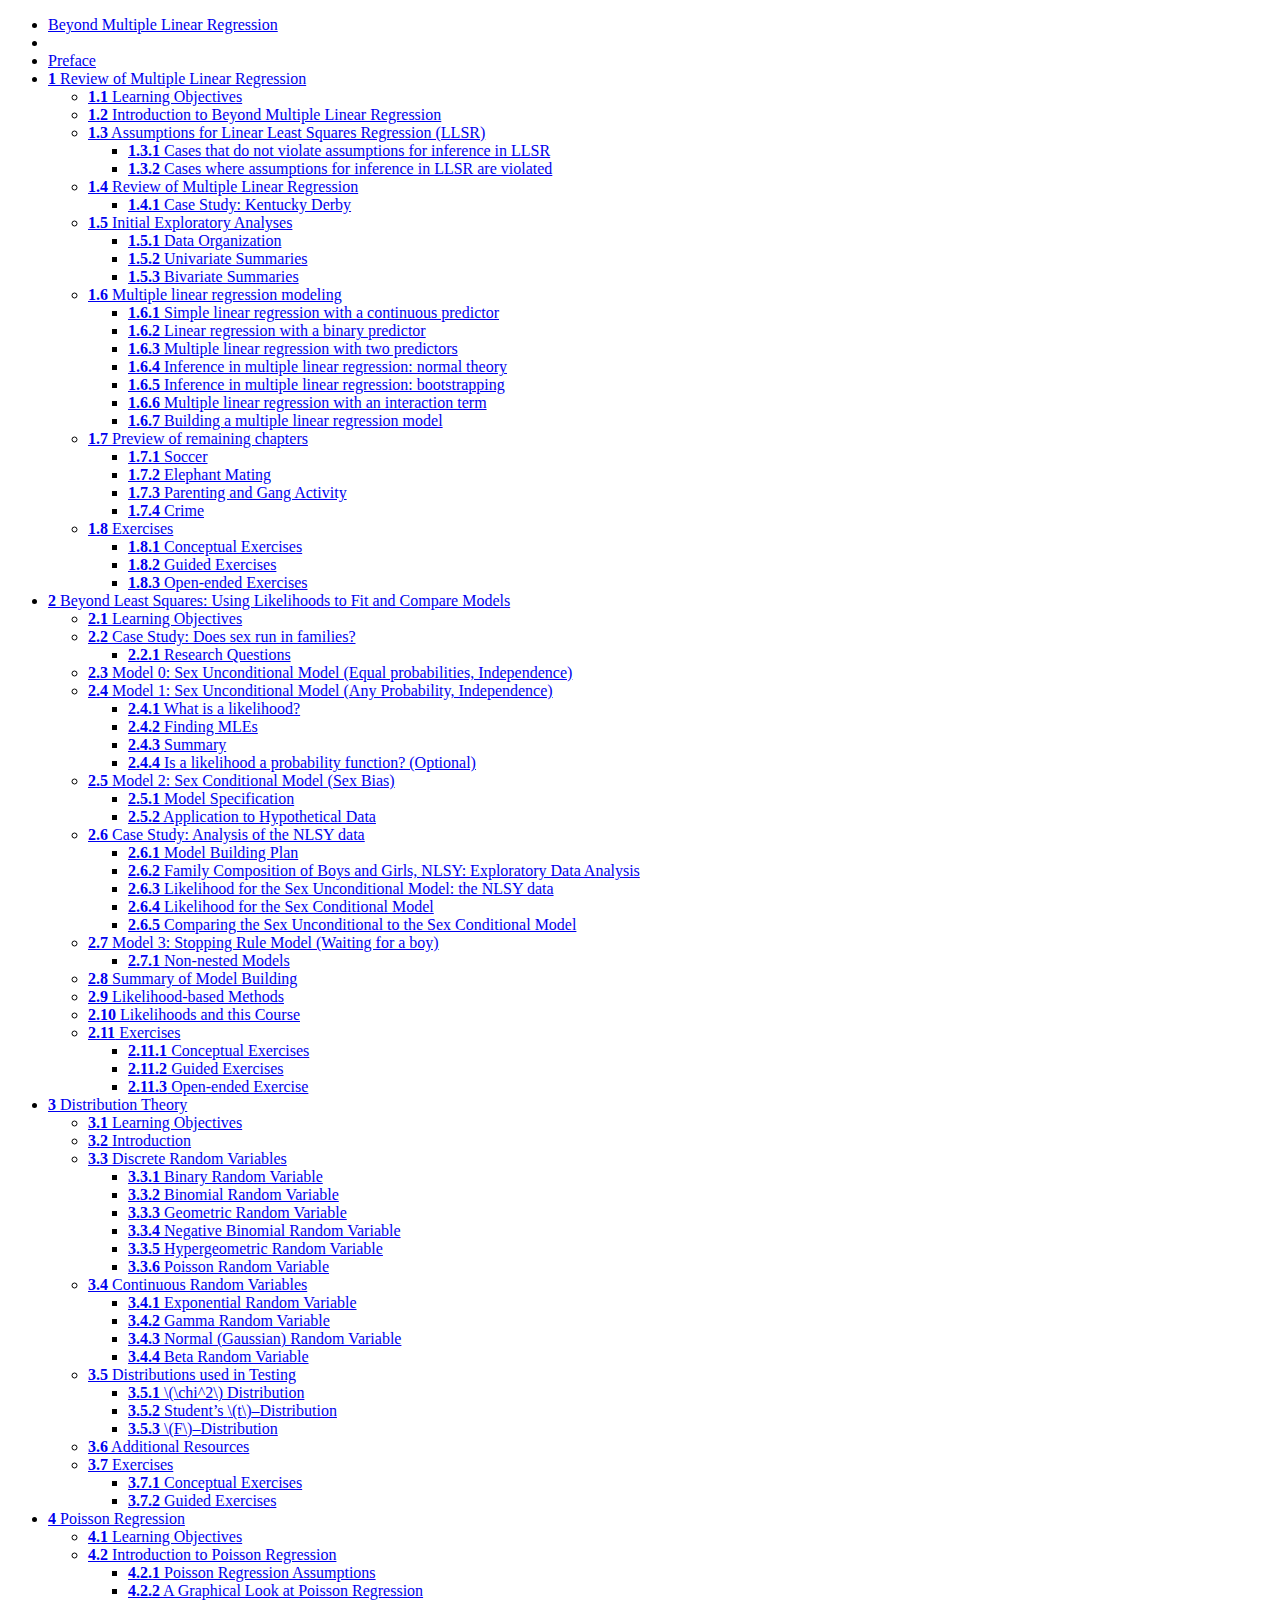
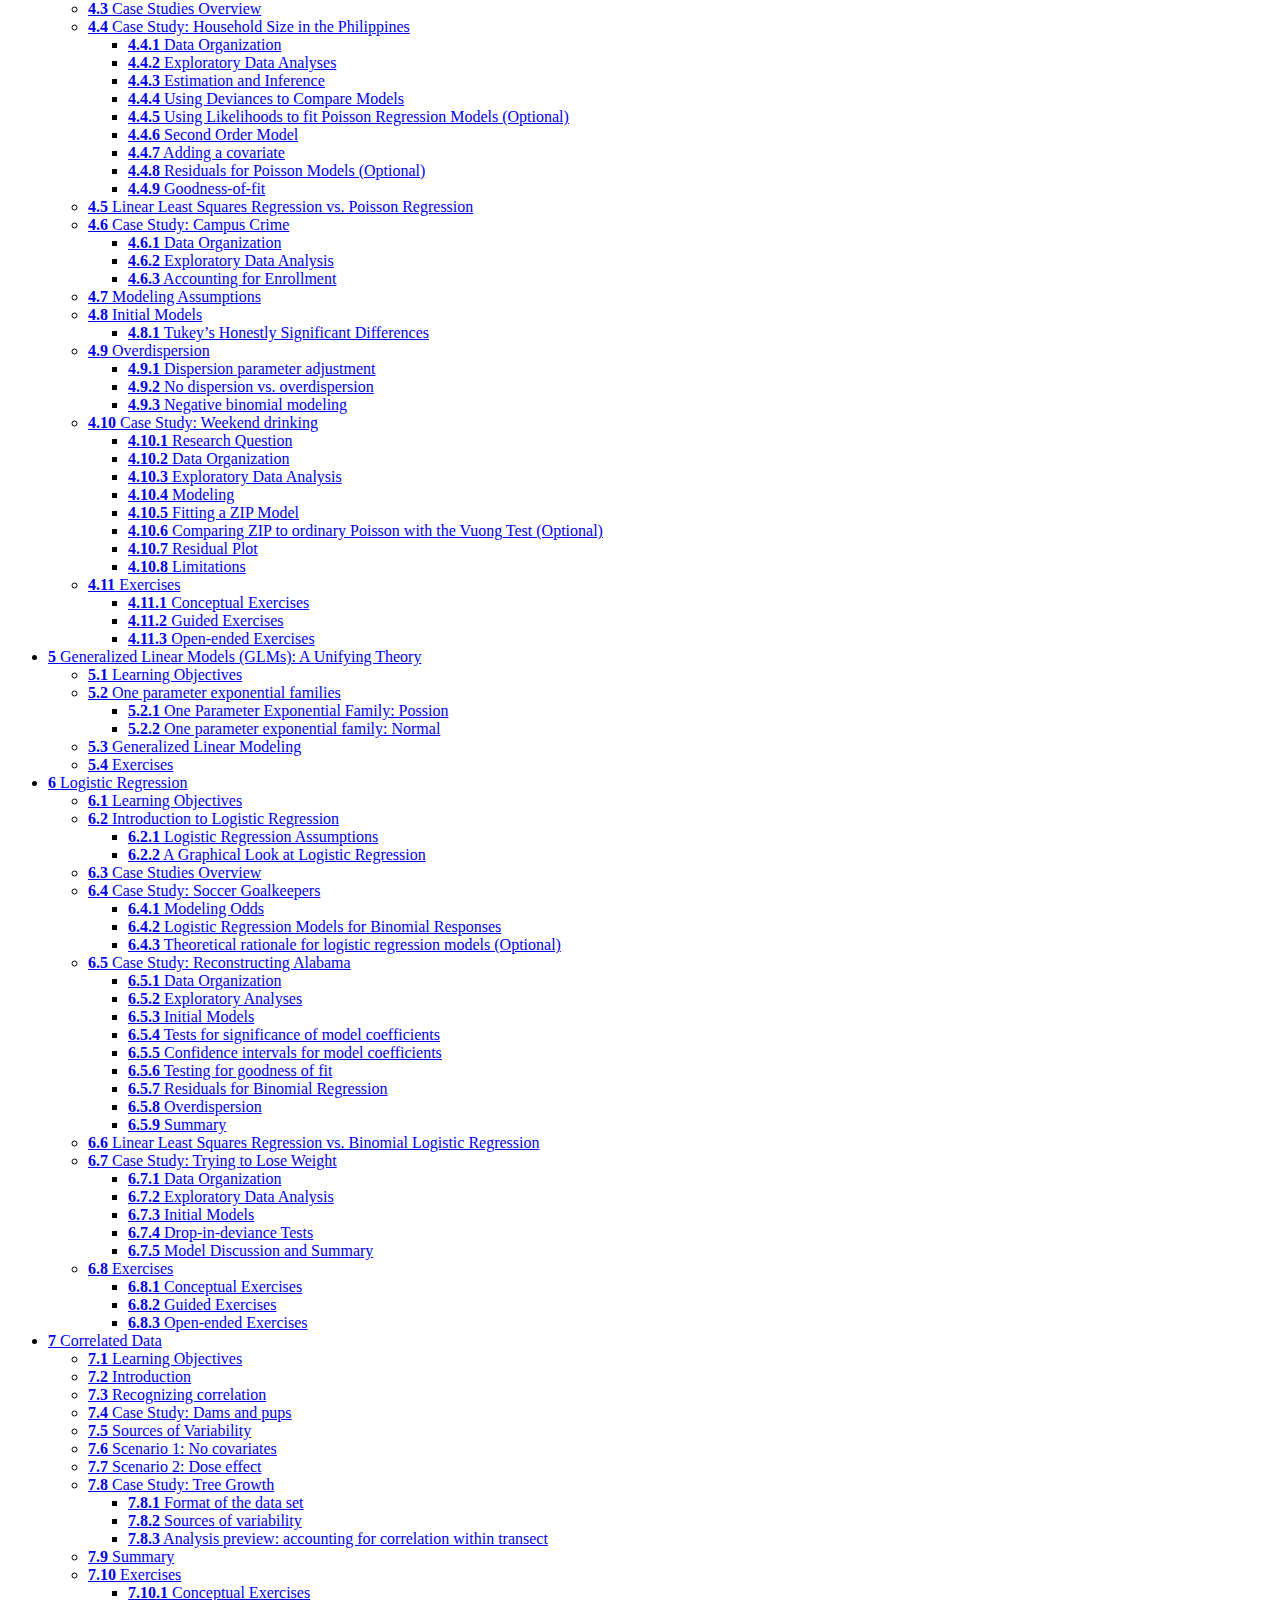
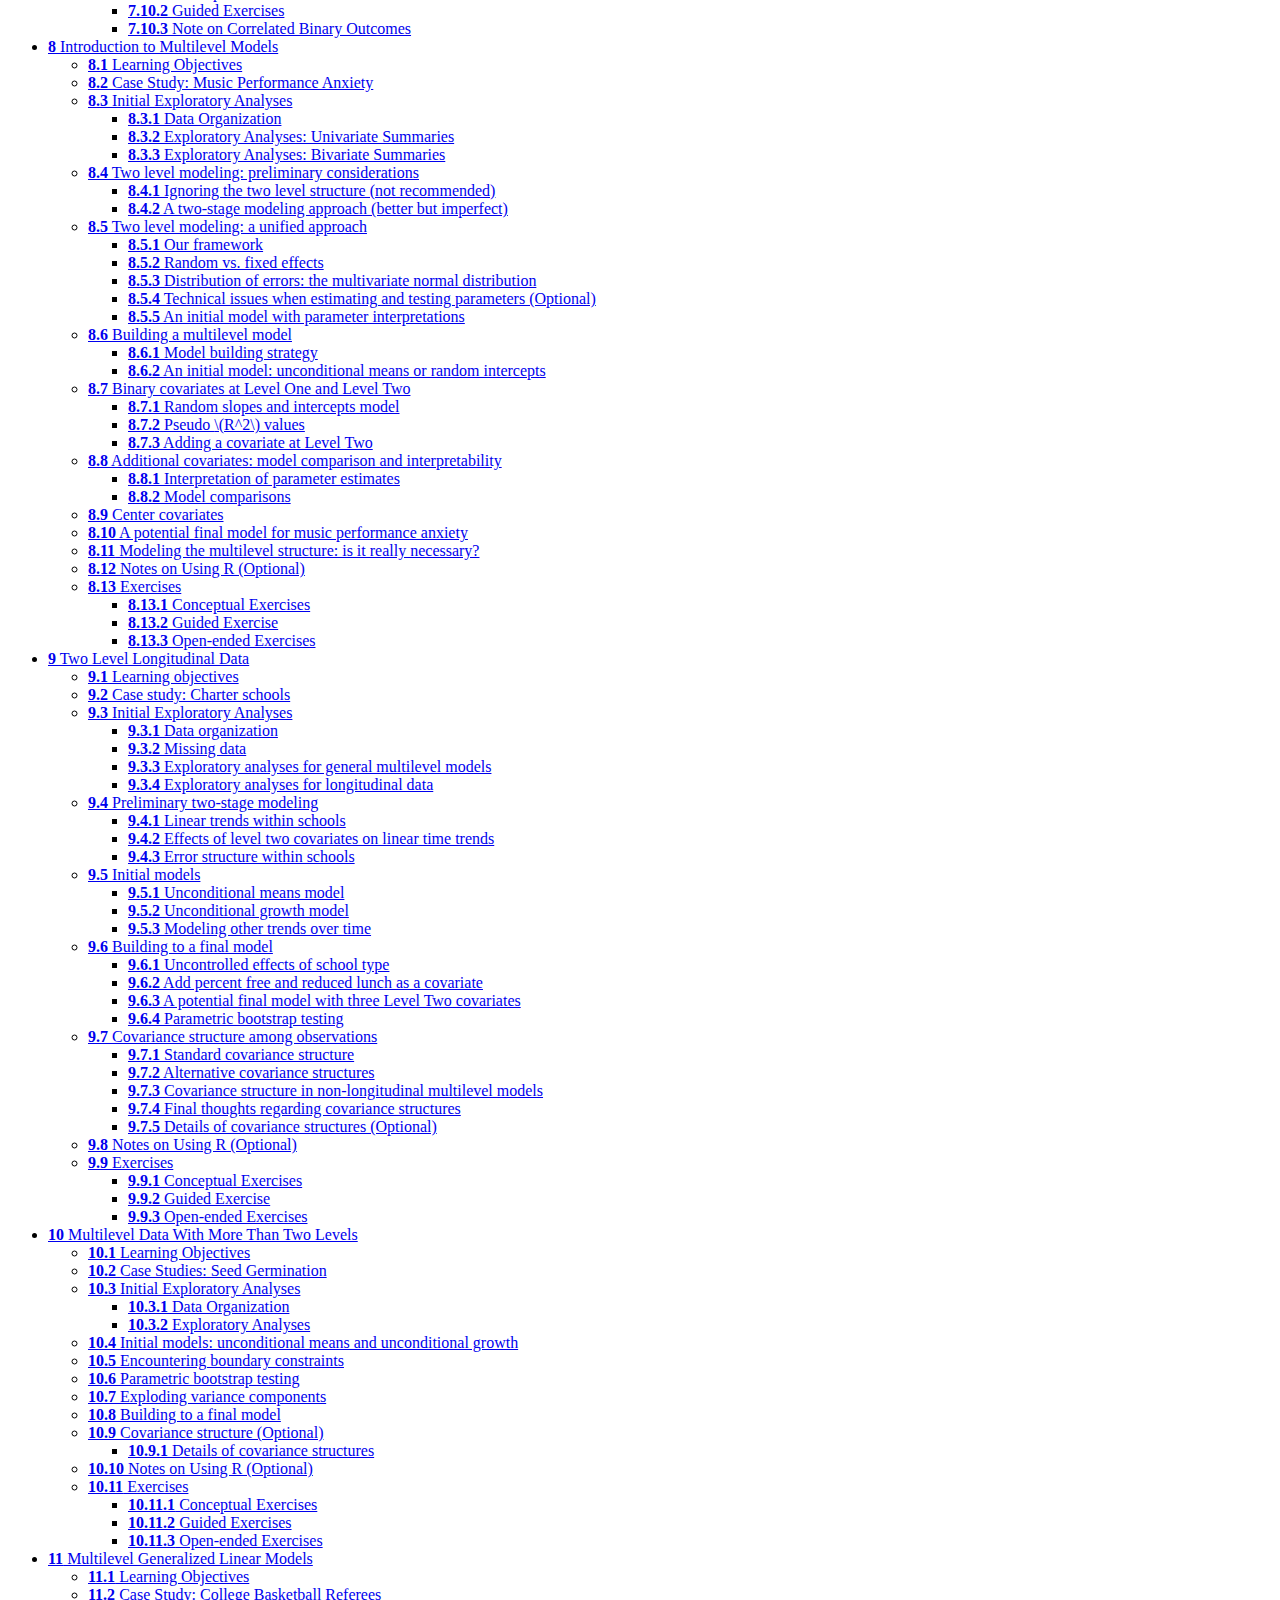
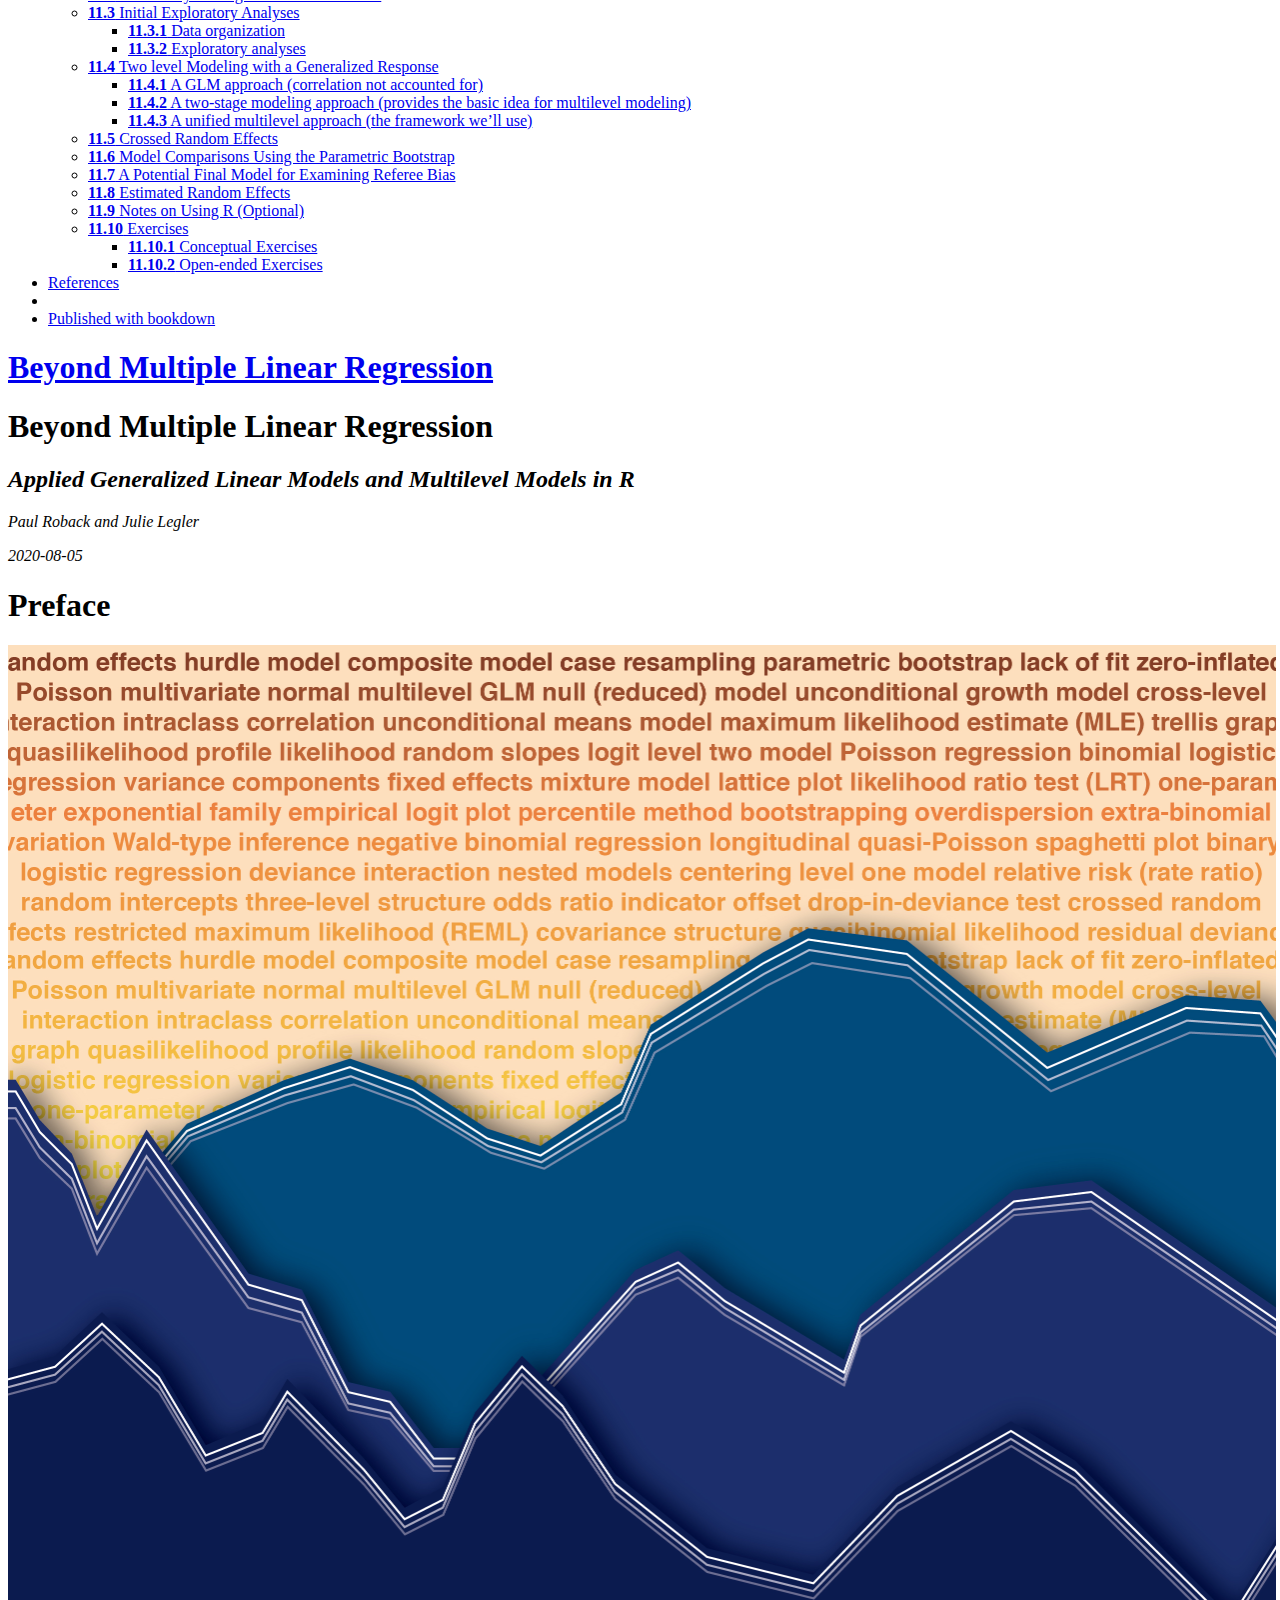
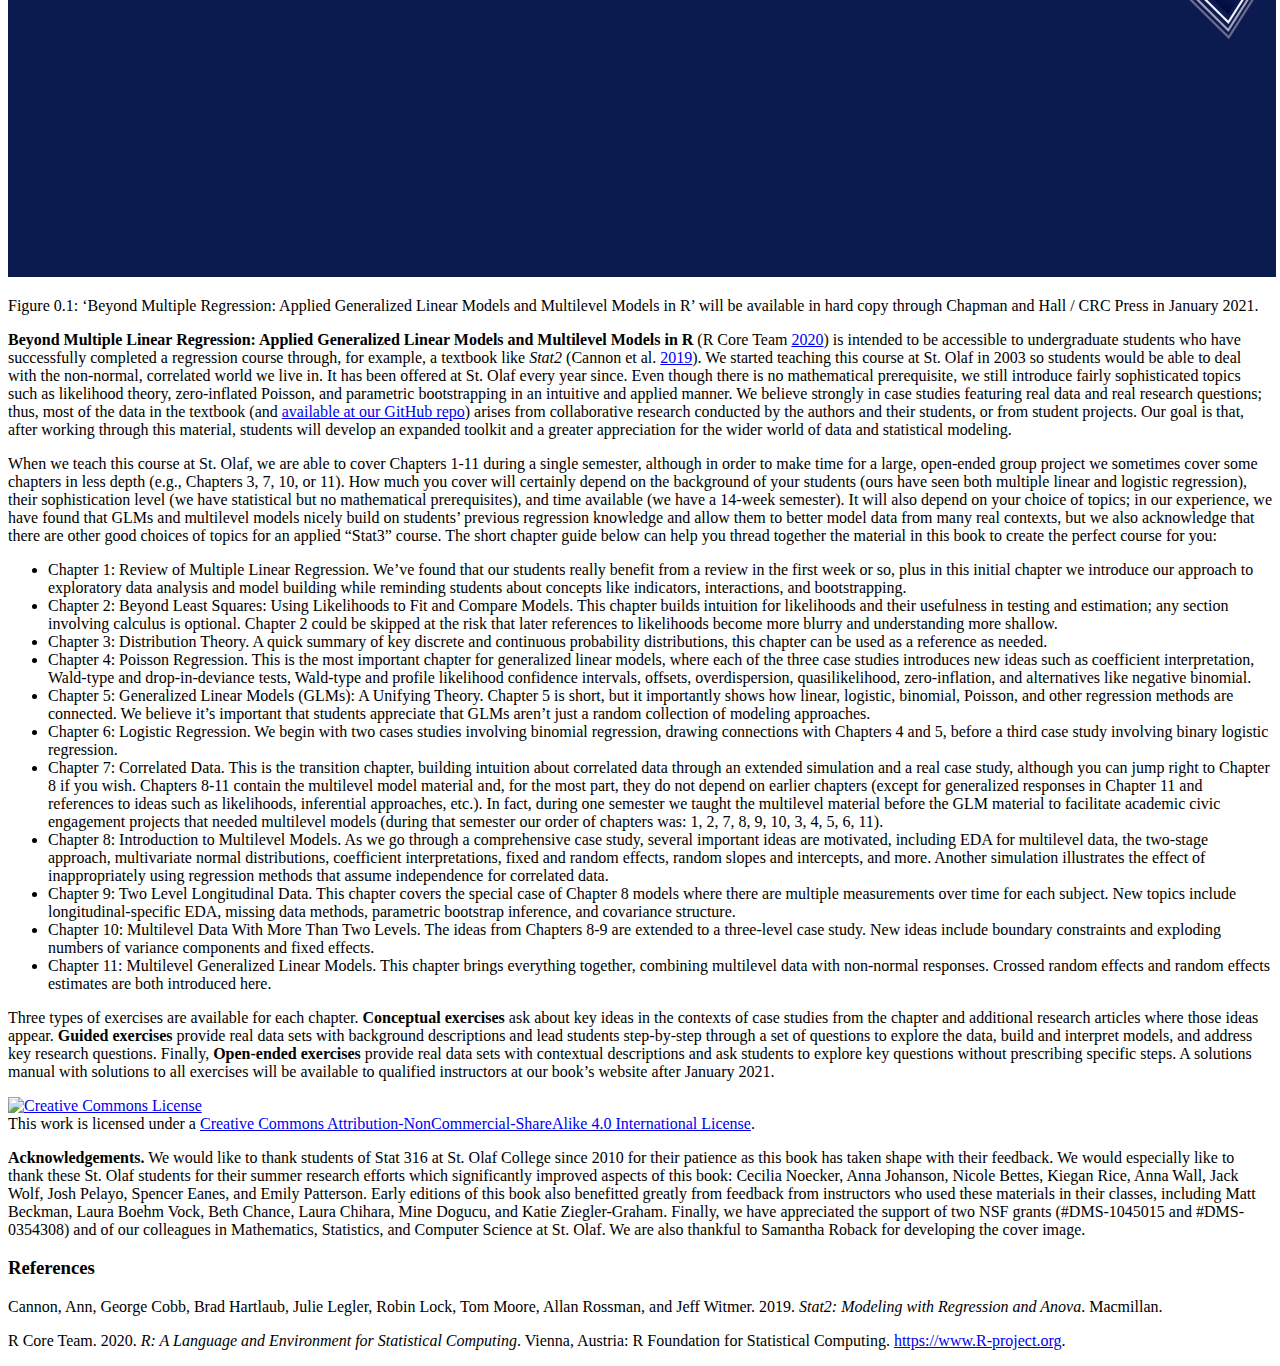
==== docs/index.html @ 0ebafe5d "knit version with cover image for bookdown" ====
<!DOCTYPE html>
<html lang="" xml:lang="">
<head>

  <meta charset="utf-8" />
  <meta http-equiv="X-UA-Compatible" content="IE=edge" />
  <title>Beyond Multiple Linear Regression</title>
  <meta name="description" content="An applied textbook on generalized linear models and multilevel models for advanced undergraduates, featuring many real, unique data sets. It is intended to be accessible to undergraduate students who have successfully completed a regression course. Even though there is no mathematical prerequisite, we still introduce fairly sophisticated topics such as likelihood theory, zero-inflated Poisson, and parametric bootstrapping in an intuitive and applied manner. We believe strongly in case studies featuring real data and real research questions; thus, most of the data in the textbook arises from collaborative research conducted by the authors and their students, or from student projects. Our goal is that, after working through this material, students will develop an expanded toolkit and a greater appreciation for the wider world of data and statistical modeling." />
  <meta name="generator" content="bookdown 0.19 and GitBook 2.6.7" />

  <meta property="og:title" content="Beyond Multiple Linear Regression" />
  <meta property="og:type" content="book" />
  
  <meta property="og:image" content="data/cover.png" />
  <meta property="og:description" content="An applied textbook on generalized linear models and multilevel models for advanced undergraduates, featuring many real, unique data sets. It is intended to be accessible to undergraduate students who have successfully completed a regression course. Even though there is no mathematical prerequisite, we still introduce fairly sophisticated topics such as likelihood theory, zero-inflated Poisson, and parametric bootstrapping in an intuitive and applied manner. We believe strongly in case studies featuring real data and real research questions; thus, most of the data in the textbook arises from collaborative research conducted by the authors and their students, or from student projects. Our goal is that, after working through this material, students will develop an expanded toolkit and a greater appreciation for the wider world of data and statistical modeling." />
  <meta name="github-repo" content="proback/BeyondMLR" />

  <meta name="twitter:card" content="summary" />
  <meta name="twitter:title" content="Beyond Multiple Linear Regression" />
  
  <meta name="twitter:description" content="An applied textbook on generalized linear models and multilevel models for advanced undergraduates, featuring many real, unique data sets. It is intended to be accessible to undergraduate students who have successfully completed a regression course. Even though there is no mathematical prerequisite, we still introduce fairly sophisticated topics such as likelihood theory, zero-inflated Poisson, and parametric bootstrapping in an intuitive and applied manner. We believe strongly in case studies featuring real data and real research questions; thus, most of the data in the textbook arises from collaborative research conducted by the authors and their students, or from student projects. Our goal is that, after working through this material, students will develop an expanded toolkit and a greater appreciation for the wider world of data and statistical modeling." />
  <meta name="twitter:image" content="data/cover.png" />

<meta name="author" content="Paul Roback and Julie Legler" />


<meta name="date" content="2020-08-05" />

  <meta name="viewport" content="width=device-width, initial-scale=1" />
  <meta name="apple-mobile-web-app-capable" content="yes" />
  <meta name="apple-mobile-web-app-status-bar-style" content="black" />
  
  

<link rel="next" href="ch-MLRreview.html"/>
<script src="libs/jquery/jquery.min.js"></script>
<link href="libs/gitbook/css/style.css" rel="stylesheet" />
<link href="libs/gitbook/css/plugin-table.css" rel="stylesheet" />
<link href="libs/gitbook/css/plugin-bookdown.css" rel="stylesheet" />
<link href="libs/gitbook/css/plugin-highlight.css" rel="stylesheet" />
<link href="libs/gitbook/css/plugin-search.css" rel="stylesheet" />
<link href="libs/gitbook/css/plugin-fontsettings.css" rel="stylesheet" />
<link href="libs/gitbook/css/plugin-clipboard.css" rel="stylesheet" />









<script src="libs/accessible-code-block/empty-anchor.js"></script>
<script src="libs/kePrint/kePrint.js"></script>


<style type="text/css">
code.sourceCode > span { display: inline-block; line-height: 1.25; }
code.sourceCode > span { color: inherit; text-decoration: inherit; }
code.sourceCode > span:empty { height: 1.2em; }
.sourceCode { overflow: visible; }
code.sourceCode { white-space: pre; position: relative; }
pre.sourceCode { margin: 0; }
@media screen {
div.sourceCode { overflow: auto; }
}
@media print {
code.sourceCode { white-space: pre-wrap; }
code.sourceCode > span { text-indent: -5em; padding-left: 5em; }
}
pre.numberSource code
  { counter-reset: source-line 0; }
pre.numberSource code > span
  { position: relative; left: -4em; counter-increment: source-line; }
pre.numberSource code > span > a:first-child::before
  { content: counter(source-line);
    position: relative; left: -1em; text-align: right; vertical-align: baseline;
    border: none; display: inline-block;
    -webkit-touch-callout: none; -webkit-user-select: none;
    -khtml-user-select: none; -moz-user-select: none;
    -ms-user-select: none; user-select: none;
    padding: 0 4px; width: 4em;
    color: #aaaaaa;
  }
pre.numberSource { margin-left: 3em; border-left: 1px solid #aaaaaa;  padding-left: 4px; }
div.sourceCode
  {   }
@media screen {
code.sourceCode > span > a:first-child::before { text-decoration: underline; }
}
code span.al { color: #ff0000; font-weight: bold; } /* Alert */
code span.an { color: #60a0b0; font-weight: bold; font-style: italic; } /* Annotation */
code span.at { color: #7d9029; } /* Attribute */
code span.bn { color: #40a070; } /* BaseN */
code span.bu { } /* BuiltIn */
code span.cf { color: #007020; font-weight: bold; } /* ControlFlow */
code span.ch { color: #4070a0; } /* Char */
code span.cn { color: #880000; } /* Constant */
code span.co { color: #60a0b0; font-style: italic; } /* Comment */
code span.cv { color: #60a0b0; font-weight: bold; font-style: italic; } /* CommentVar */
code span.do { color: #ba2121; font-style: italic; } /* Documentation */
code span.dt { color: #902000; } /* DataType */
code span.dv { color: #40a070; } /* DecVal */
code span.er { color: #ff0000; font-weight: bold; } /* Error */
code span.ex { } /* Extension */
code span.fl { color: #40a070; } /* Float */
code span.fu { color: #06287e; } /* Function */
code span.im { } /* Import */
code span.in { color: #60a0b0; font-weight: bold; font-style: italic; } /* Information */
code span.kw { color: #007020; font-weight: bold; } /* Keyword */
code span.op { color: #666666; } /* Operator */
code span.ot { color: #007020; } /* Other */
code span.pp { color: #bc7a00; } /* Preprocessor */
code span.sc { color: #4070a0; } /* SpecialChar */
code span.ss { color: #bb6688; } /* SpecialString */
code span.st { color: #4070a0; } /* String */
code span.va { color: #19177c; } /* Variable */
code span.vs { color: #4070a0; } /* VerbatimString */
code span.wa { color: #60a0b0; font-weight: bold; font-style: italic; } /* Warning */
</style>

<link rel="stylesheet" href="css\style.css" type="text/css" />
</head>

<body>



  <div class="book without-animation with-summary font-size-2 font-family-1" data-basepath=".">

    <div class="book-summary">
      <nav role="navigation">

<ul class="summary">
<li><a href="./">Beyond Multiple Linear Regression</a></li>

<li class="divider"></li>
<li class="chapter" data-level="" data-path="index.html"><a href="index.html"><i class="fa fa-check"></i>Preface</a></li>
<li class="chapter" data-level="1" data-path="ch-MLRreview.html"><a href="ch-MLRreview.html"><i class="fa fa-check"></i><b>1</b> Review of Multiple Linear Regression</a><ul>
<li class="chapter" data-level="1.1" data-path="ch-MLRreview.html"><a href="ch-MLRreview.html#learning-objectives"><i class="fa fa-check"></i><b>1.1</b> Learning Objectives</a></li>
<li class="chapter" data-level="1.2" data-path="ch-MLRreview.html"><a href="ch-MLRreview.html#introduction-to-beyond-multiple-linear-regression"><i class="fa fa-check"></i><b>1.2</b> Introduction to Beyond Multiple Linear Regression</a></li>
<li class="chapter" data-level="1.3" data-path="ch-MLRreview.html"><a href="ch-MLRreview.html#assumptions-for-linear-least-squares-regression-llsr"><i class="fa fa-check"></i><b>1.3</b> Assumptions for Linear Least Squares Regression (LLSR)</a><ul>
<li class="chapter" data-level="1.3.1" data-path="ch-MLRreview.html"><a href="ch-MLRreview.html#cases-that-do-not-violate-assumptions-for-inference-in-llsr"><i class="fa fa-check"></i><b>1.3.1</b> Cases that do not violate assumptions for inference in LLSR</a></li>
<li class="chapter" data-level="1.3.2" data-path="ch-MLRreview.html"><a href="ch-MLRreview.html#cases-where-assumptions-for-inference-in-llsr-are-violated"><i class="fa fa-check"></i><b>1.3.2</b> Cases where assumptions for inference in LLSR are violated</a></li>
</ul></li>
<li class="chapter" data-level="1.4" data-path="ch-MLRreview.html"><a href="ch-MLRreview.html#review-of-multiple-linear-regression"><i class="fa fa-check"></i><b>1.4</b> Review of Multiple Linear Regression</a><ul>
<li class="chapter" data-level="1.4.1" data-path="ch-MLRreview.html"><a href="ch-MLRreview.html#cs:derby"><i class="fa fa-check"></i><b>1.4.1</b> Case Study: Kentucky Derby</a></li>
</ul></li>
<li class="chapter" data-level="1.5" data-path="ch-MLRreview.html"><a href="ch-MLRreview.html#explorech1"><i class="fa fa-check"></i><b>1.5</b> Initial Exploratory Analyses</a><ul>
<li class="chapter" data-level="1.5.1" data-path="ch-MLRreview.html"><a href="ch-MLRreview.html#data-organization"><i class="fa fa-check"></i><b>1.5.1</b> Data Organization</a></li>
<li class="chapter" data-level="1.5.2" data-path="ch-MLRreview.html"><a href="ch-MLRreview.html#univariate-summaries"><i class="fa fa-check"></i><b>1.5.2</b> Univariate Summaries</a></li>
<li class="chapter" data-level="1.5.3" data-path="ch-MLRreview.html"><a href="ch-MLRreview.html#bivariate-summaries"><i class="fa fa-check"></i><b>1.5.3</b> Bivariate Summaries</a></li>
</ul></li>
<li class="chapter" data-level="1.6" data-path="ch-MLRreview.html"><a href="ch-MLRreview.html#multreg"><i class="fa fa-check"></i><b>1.6</b> Multiple linear regression modeling</a><ul>
<li class="chapter" data-level="1.6.1" data-path="ch-MLRreview.html"><a href="ch-MLRreview.html#SLRcontinuous"><i class="fa fa-check"></i><b>1.6.1</b> Simple linear regression with a continuous predictor</a></li>
<li class="chapter" data-level="1.6.2" data-path="ch-MLRreview.html"><a href="ch-MLRreview.html#linear-regression-with-a-binary-predictor"><i class="fa fa-check"></i><b>1.6.2</b> Linear regression with a binary predictor</a></li>
<li class="chapter" data-level="1.6.3" data-path="ch-MLRreview.html"><a href="ch-MLRreview.html#multiple-linear-regression-with-two-predictors"><i class="fa fa-check"></i><b>1.6.3</b> Multiple linear regression with two predictors</a></li>
<li class="chapter" data-level="1.6.4" data-path="ch-MLRreview.html"><a href="ch-MLRreview.html#multreg-inference"><i class="fa fa-check"></i><b>1.6.4</b> Inference in multiple linear regression: normal theory</a></li>
<li class="chapter" data-level="1.6.5" data-path="ch-MLRreview.html"><a href="ch-MLRreview.html#multreg-boot"><i class="fa fa-check"></i><b>1.6.5</b> Inference in multiple linear regression: bootstrapping</a></li>
<li class="chapter" data-level="1.6.6" data-path="ch-MLRreview.html"><a href="ch-MLRreview.html#multiple-linear-regression-with-an-interaction-term"><i class="fa fa-check"></i><b>1.6.6</b> Multiple linear regression with an interaction term</a></li>
<li class="chapter" data-level="1.6.7" data-path="ch-MLRreview.html"><a href="ch-MLRreview.html#multreg_build"><i class="fa fa-check"></i><b>1.6.7</b> Building a multiple linear regression model</a></li>
</ul></li>
<li class="chapter" data-level="1.7" data-path="ch-MLRreview.html"><a href="ch-MLRreview.html#preview-of-remaining-chapters"><i class="fa fa-check"></i><b>1.7</b> Preview of remaining chapters</a><ul>
<li class="chapter" data-level="1.7.1" data-path="ch-MLRreview.html"><a href="ch-MLRreview.html#soccer"><i class="fa fa-check"></i><b>1.7.1</b> Soccer</a></li>
<li class="chapter" data-level="1.7.2" data-path="ch-MLRreview.html"><a href="ch-MLRreview.html#elephant-mating"><i class="fa fa-check"></i><b>1.7.2</b> Elephant Mating</a></li>
<li class="chapter" data-level="1.7.3" data-path="ch-MLRreview.html"><a href="ch-MLRreview.html#parenting-and-gang-activity"><i class="fa fa-check"></i><b>1.7.3</b> Parenting and Gang Activity</a></li>
<li class="chapter" data-level="1.7.4" data-path="ch-MLRreview.html"><a href="ch-MLRreview.html#crime"><i class="fa fa-check"></i><b>1.7.4</b> Crime</a></li>
</ul></li>
<li class="chapter" data-level="1.8" data-path="ch-MLRreview.html"><a href="ch-MLRreview.html#exercises"><i class="fa fa-check"></i><b>1.8</b> Exercises</a><ul>
<li class="chapter" data-level="1.8.1" data-path="ch-MLRreview.html"><a href="ch-MLRreview.html#conceptual-exercises"><i class="fa fa-check"></i><b>1.8.1</b> Conceptual Exercises</a></li>
<li class="chapter" data-level="1.8.2" data-path="ch-MLRreview.html"><a href="ch-MLRreview.html#guided-exercises"><i class="fa fa-check"></i><b>1.8.2</b> Guided Exercises</a></li>
<li class="chapter" data-level="1.8.3" data-path="ch-MLRreview.html"><a href="ch-MLRreview.html#open-ended-exercises"><i class="fa fa-check"></i><b>1.8.3</b> Open-ended Exercises</a></li>
</ul></li>
</ul></li>
<li class="chapter" data-level="2" data-path="ch-beyondmost.html"><a href="ch-beyondmost.html"><i class="fa fa-check"></i><b>2</b> Beyond Least Squares: Using Likelihoods to Fit and Compare Models</a><ul>
<li class="chapter" data-level="2.1" data-path="ch-beyondmost.html"><a href="ch-beyondmost.html#learning-objectives-1"><i class="fa fa-check"></i><b>2.1</b> Learning Objectives</a></li>
<li class="chapter" data-level="2.2" data-path="ch-beyondmost.html"><a href="ch-beyondmost.html#case-study-does-sex-run-in-families"><i class="fa fa-check"></i><b>2.2</b> Case Study: Does sex run in families?</a><ul>
<li class="chapter" data-level="2.2.1" data-path="ch-beyondmost.html"><a href="ch-beyondmost.html#research-questions"><i class="fa fa-check"></i><b>2.2.1</b> Research Questions</a></li>
</ul></li>
<li class="chapter" data-level="2.3" data-path="ch-beyondmost.html"><a href="ch-beyondmost.html#model-0-sex-unconditional-model-equal-probabilities-independence"><i class="fa fa-check"></i><b>2.3</b> Model 0: Sex Unconditional Model (Equal probabilities, Independence)</a></li>
<li class="chapter" data-level="2.4" data-path="ch-beyondmost.html"><a href="ch-beyondmost.html#sex_unconditional_model"><i class="fa fa-check"></i><b>2.4</b> Model 1: Sex Unconditional Model (Any Probability, Independence)</a><ul>
<li class="chapter" data-level="2.4.1" data-path="ch-beyondmost.html"><a href="ch-beyondmost.html#what-is-a-likelihood"><i class="fa fa-check"></i><b>2.4.1</b> What is a likelihood?</a></li>
<li class="chapter" data-level="2.4.2" data-path="ch-beyondmost.html"><a href="ch-beyondmost.html#findMLE.sec"><i class="fa fa-check"></i><b>2.4.2</b> Finding MLEs</a></li>
<li class="chapter" data-level="2.4.3" data-path="ch-beyondmost.html"><a href="ch-beyondmost.html#summary"><i class="fa fa-check"></i><b>2.4.3</b> Summary</a></li>
<li class="chapter" data-level="2.4.4" data-path="ch-beyondmost.html"><a href="ch-beyondmost.html#is-a-likelihood-a-probability-function-optional"><i class="fa fa-check"></i><b>2.4.4</b> Is a likelihood a probability function? (Optional)</a></li>
</ul></li>
<li class="chapter" data-level="2.5" data-path="ch-beyondmost.html"><a href="ch-beyondmost.html#sex_conditional.sec"><i class="fa fa-check"></i><b>2.5</b> Model 2: Sex Conditional Model (Sex Bias)</a><ul>
<li class="chapter" data-level="2.5.1" data-path="ch-beyondmost.html"><a href="ch-beyondmost.html#model-specification"><i class="fa fa-check"></i><b>2.5.1</b> Model Specification</a></li>
<li class="chapter" data-level="2.5.2" data-path="ch-beyondmost.html"><a href="ch-beyondmost.html#application-to-hypothetical-data"><i class="fa fa-check"></i><b>2.5.2</b> Application to Hypothetical Data</a></li>
</ul></li>
<li class="chapter" data-level="2.6" data-path="ch-beyondmost.html"><a href="ch-beyondmost.html#case-study-analysis-of-the-nlsy-data"><i class="fa fa-check"></i><b>2.6</b> Case Study: Analysis of the NLSY data</a><ul>
<li class="chapter" data-level="2.6.1" data-path="ch-beyondmost.html"><a href="ch-beyondmost.html#model-building-plan"><i class="fa fa-check"></i><b>2.6.1</b> Model Building Plan</a></li>
<li class="chapter" data-level="2.6.2" data-path="ch-beyondmost.html"><a href="ch-beyondmost.html#EDA.sec"><i class="fa fa-check"></i><b>2.6.2</b> Family Composition of Boys and Girls, NLSY: Exploratory Data Analysis</a></li>
<li class="chapter" data-level="2.6.3" data-path="ch-beyondmost.html"><a href="ch-beyondmost.html#likelihood-for-the-sex-unconditional-model-the-nlsy-data"><i class="fa fa-check"></i><b>2.6.3</b> Likelihood for the Sex Unconditional Model: the NLSY data</a></li>
<li class="chapter" data-level="2.6.4" data-path="ch-beyondmost.html"><a href="ch-beyondmost.html#sex-cond-lik"><i class="fa fa-check"></i><b>2.6.4</b> Likelihood for the Sex Conditional Model</a></li>
<li class="chapter" data-level="2.6.5" data-path="ch-beyondmost.html"><a href="ch-beyondmost.html#sec-lrtest"><i class="fa fa-check"></i><b>2.6.5</b> Comparing the Sex Unconditional to the Sex Conditional Model</a></li>
</ul></li>
<li class="chapter" data-level="2.7" data-path="ch-beyondmost.html"><a href="ch-beyondmost.html#model-3-stopping-rule-model-waiting-for-a-boy"><i class="fa fa-check"></i><b>2.7</b> Model 3: Stopping Rule Model (Waiting for a boy)</a><ul>
<li class="chapter" data-level="2.7.1" data-path="ch-beyondmost.html"><a href="ch-beyondmost.html#non-nested-models"><i class="fa fa-check"></i><b>2.7.1</b> Non-nested Models</a></li>
</ul></li>
<li class="chapter" data-level="2.8" data-path="ch-beyondmost.html"><a href="ch-beyondmost.html#summary-of-model-building"><i class="fa fa-check"></i><b>2.8</b> Summary of Model Building</a></li>
<li class="chapter" data-level="2.9" data-path="ch-beyondmost.html"><a href="ch-beyondmost.html#likelihood-based-methods"><i class="fa fa-check"></i><b>2.9</b> Likelihood-based Methods</a></li>
<li class="chapter" data-level="2.10" data-path="ch-beyondmost.html"><a href="ch-beyondmost.html#likelihoods-and-this-course"><i class="fa fa-check"></i><b>2.10</b> Likelihoods and this Course</a></li>
<li class="chapter" data-level="2.11" data-path="ch-beyondmost.html"><a href="ch-beyondmost.html#exercises-1"><i class="fa fa-check"></i><b>2.11</b> Exercises</a><ul>
<li class="chapter" data-level="2.11.1" data-path="ch-beyondmost.html"><a href="ch-beyondmost.html#conceptual-exercises-1"><i class="fa fa-check"></i><b>2.11.1</b> Conceptual Exercises</a></li>
<li class="chapter" data-level="2.11.2" data-path="ch-beyondmost.html"><a href="ch-beyondmost.html#guided-exercises-1"><i class="fa fa-check"></i><b>2.11.2</b> Guided Exercises</a></li>
<li class="chapter" data-level="2.11.3" data-path="ch-beyondmost.html"><a href="ch-beyondmost.html#open-ended-exercise"><i class="fa fa-check"></i><b>2.11.3</b> Open-ended Exercise</a></li>
</ul></li>
</ul></li>
<li class="chapter" data-level="3" data-path="ch-distthry.html"><a href="ch-distthry.html"><i class="fa fa-check"></i><b>3</b> Distribution Theory</a><ul>
<li class="chapter" data-level="3.1" data-path="ch-distthry.html"><a href="ch-distthry.html#learning-objectives-2"><i class="fa fa-check"></i><b>3.1</b> Learning Objectives</a></li>
<li class="chapter" data-level="3.2" data-path="ch-distthry.html"><a href="ch-distthry.html#introduction"><i class="fa fa-check"></i><b>3.2</b> Introduction</a></li>
<li class="chapter" data-level="3.3" data-path="ch-distthry.html"><a href="ch-distthry.html#discrete-random-variables"><i class="fa fa-check"></i><b>3.3</b> Discrete Random Variables</a><ul>
<li class="chapter" data-level="3.3.1" data-path="ch-distthry.html"><a href="ch-distthry.html#sec-binary"><i class="fa fa-check"></i><b>3.3.1</b> Binary Random Variable</a></li>
<li class="chapter" data-level="3.3.2" data-path="ch-distthry.html"><a href="ch-distthry.html#sec-binomial"><i class="fa fa-check"></i><b>3.3.2</b> Binomial Random Variable</a></li>
<li class="chapter" data-level="3.3.3" data-path="ch-distthry.html"><a href="ch-distthry.html#geometric-random-variable"><i class="fa fa-check"></i><b>3.3.3</b> Geometric Random Variable</a></li>
<li class="chapter" data-level="3.3.4" data-path="ch-distthry.html"><a href="ch-distthry.html#negative-binomial-random-variable"><i class="fa fa-check"></i><b>3.3.4</b> Negative Binomial Random Variable</a></li>
<li class="chapter" data-level="3.3.5" data-path="ch-distthry.html"><a href="ch-distthry.html#hypergeometric-random-variable"><i class="fa fa-check"></i><b>3.3.5</b> Hypergeometric Random Variable</a></li>
<li class="chapter" data-level="3.3.6" data-path="ch-distthry.html"><a href="ch-distthry.html#poisson-random-variable"><i class="fa fa-check"></i><b>3.3.6</b> Poisson Random Variable</a></li>
</ul></li>
<li class="chapter" data-level="3.4" data-path="ch-distthry.html"><a href="ch-distthry.html#continuous-random-variables"><i class="fa fa-check"></i><b>3.4</b> Continuous Random Variables</a><ul>
<li class="chapter" data-level="3.4.1" data-path="ch-distthry.html"><a href="ch-distthry.html#exponential-random-variable"><i class="fa fa-check"></i><b>3.4.1</b> Exponential Random Variable</a></li>
<li class="chapter" data-level="3.4.2" data-path="ch-distthry.html"><a href="ch-distthry.html#gamma-random-variable"><i class="fa fa-check"></i><b>3.4.2</b> Gamma Random Variable</a></li>
<li class="chapter" data-level="3.4.3" data-path="ch-distthry.html"><a href="ch-distthry.html#normal-gaussian-random-variable"><i class="fa fa-check"></i><b>3.4.3</b> Normal (Gaussian) Random Variable</a></li>
<li class="chapter" data-level="3.4.4" data-path="ch-distthry.html"><a href="ch-distthry.html#beta-random-variable"><i class="fa fa-check"></i><b>3.4.4</b> Beta Random Variable</a></li>
</ul></li>
<li class="chapter" data-level="3.5" data-path="ch-distthry.html"><a href="ch-distthry.html#distributions-used-in-testing"><i class="fa fa-check"></i><b>3.5</b> Distributions used in Testing</a><ul>
<li class="chapter" data-level="3.5.1" data-path="ch-distthry.html"><a href="ch-distthry.html#chi2-distribution"><i class="fa fa-check"></i><b>3.5.1</b> <span class="math inline">\(\chi^2\)</span> Distribution</a></li>
<li class="chapter" data-level="3.5.2" data-path="ch-distthry.html"><a href="ch-distthry.html#students-tdistribution"><i class="fa fa-check"></i><b>3.5.2</b> Student’s <span class="math inline">\(t\)</span>–Distribution</a></li>
<li class="chapter" data-level="3.5.3" data-path="ch-distthry.html"><a href="ch-distthry.html#fdistribution"><i class="fa fa-check"></i><b>3.5.3</b> <span class="math inline">\(F\)</span>–Distribution</a></li>
</ul></li>
<li class="chapter" data-level="3.6" data-path="ch-distthry.html"><a href="ch-distthry.html#additional-resources"><i class="fa fa-check"></i><b>3.6</b> Additional Resources</a></li>
<li class="chapter" data-level="3.7" data-path="ch-distthry.html"><a href="ch-distthry.html#exercises-2"><i class="fa fa-check"></i><b>3.7</b> Exercises</a><ul>
<li class="chapter" data-level="3.7.1" data-path="ch-distthry.html"><a href="ch-distthry.html#conceptual-exercises-2"><i class="fa fa-check"></i><b>3.7.1</b> Conceptual Exercises</a></li>
<li class="chapter" data-level="3.7.2" data-path="ch-distthry.html"><a href="ch-distthry.html#guided-exercises-2"><i class="fa fa-check"></i><b>3.7.2</b> Guided Exercises</a></li>
</ul></li>
</ul></li>
<li class="chapter" data-level="4" data-path="ch-poissonreg.html"><a href="ch-poissonreg.html"><i class="fa fa-check"></i><b>4</b> Poisson Regression</a><ul>
<li class="chapter" data-level="4.1" data-path="ch-poissonreg.html"><a href="ch-poissonreg.html#learning-objectives-3"><i class="fa fa-check"></i><b>4.1</b> Learning Objectives</a></li>
<li class="chapter" data-level="4.2" data-path="ch-poissonreg.html"><a href="ch-poissonreg.html#introduction-to-poisson-regression"><i class="fa fa-check"></i><b>4.2</b> Introduction to Poisson Regression</a><ul>
<li class="chapter" data-level="4.2.1" data-path="ch-poissonreg.html"><a href="ch-poissonreg.html#poisson-regression-assumptions"><i class="fa fa-check"></i><b>4.2.1</b> Poisson Regression Assumptions</a></li>
<li class="chapter" data-level="4.2.2" data-path="ch-poissonreg.html"><a href="ch-poissonreg.html#a-graphical-look-at-poisson-regression"><i class="fa fa-check"></i><b>4.2.2</b> A Graphical Look at Poisson Regression</a></li>
</ul></li>
<li class="chapter" data-level="4.3" data-path="ch-poissonreg.html"><a href="ch-poissonreg.html#case-studies-overview"><i class="fa fa-check"></i><b>4.3</b> Case Studies Overview</a></li>
<li class="chapter" data-level="4.4" data-path="ch-poissonreg.html"><a href="ch-poissonreg.html#cs-philippines"><i class="fa fa-check"></i><b>4.4</b> Case Study: Household Size in the Philippines</a><ul>
<li class="chapter" data-level="4.4.1" data-path="ch-poissonreg.html"><a href="ch-poissonreg.html#organizedata4"><i class="fa fa-check"></i><b>4.4.1</b> Data Organization</a></li>
<li class="chapter" data-level="4.4.2" data-path="ch-poissonreg.html"><a href="ch-poissonreg.html#exploreHH"><i class="fa fa-check"></i><b>4.4.2</b> Exploratory Data Analyses</a></li>
<li class="chapter" data-level="4.4.3" data-path="ch-poissonreg.html"><a href="ch-poissonreg.html#sec-PoisInference"><i class="fa fa-check"></i><b>4.4.3</b> Estimation and Inference</a></li>
<li class="chapter" data-level="4.4.4" data-path="ch-poissonreg.html"><a href="ch-poissonreg.html#sec-Devtocompare"><i class="fa fa-check"></i><b>4.4.4</b> Using Deviances to Compare Models</a></li>
<li class="chapter" data-level="4.4.5" data-path="ch-poissonreg.html"><a href="ch-poissonreg.html#likelihood.sec"><i class="fa fa-check"></i><b>4.4.5</b> Using Likelihoods to fit Poisson Regression Models (Optional)</a></li>
<li class="chapter" data-level="4.4.6" data-path="ch-poissonreg.html"><a href="ch-poissonreg.html#second-order-model"><i class="fa fa-check"></i><b>4.4.6</b> Second Order Model</a></li>
<li class="chapter" data-level="4.4.7" data-path="ch-poissonreg.html"><a href="ch-poissonreg.html#adding-a-covariate"><i class="fa fa-check"></i><b>4.4.7</b> Adding a covariate</a></li>
<li class="chapter" data-level="4.4.8" data-path="ch-poissonreg.html"><a href="ch-poissonreg.html#sec-PoisResid"><i class="fa fa-check"></i><b>4.4.8</b> Residuals for Poisson Models (Optional)</a></li>
<li class="chapter" data-level="4.4.9" data-path="ch-poissonreg.html"><a href="ch-poissonreg.html#sec-PoisGOF"><i class="fa fa-check"></i><b>4.4.9</b> Goodness-of-fit</a></li>
</ul></li>
<li class="chapter" data-level="4.5" data-path="ch-poissonreg.html"><a href="ch-poissonreg.html#linear-least-squares-regression-vs.-poisson-regression"><i class="fa fa-check"></i><b>4.5</b> Linear Least Squares Regression  vs. Poisson Regression </a></li>
<li class="chapter" data-level="4.6" data-path="ch-poissonreg.html"><a href="ch-poissonreg.html#case-study-campus-crime"><i class="fa fa-check"></i><b>4.6</b> Case Study: Campus Crime</a><ul>
<li class="chapter" data-level="4.6.1" data-path="ch-poissonreg.html"><a href="ch-poissonreg.html#data-organization-1"><i class="fa fa-check"></i><b>4.6.1</b> Data Organization</a></li>
<li class="chapter" data-level="4.6.2" data-path="ch-poissonreg.html"><a href="ch-poissonreg.html#exploratory-data-analysis"><i class="fa fa-check"></i><b>4.6.2</b> Exploratory Data Analysis</a></li>
<li class="chapter" data-level="4.6.3" data-path="ch-poissonreg.html"><a href="ch-poissonreg.html#accounting-for-enrollment"><i class="fa fa-check"></i><b>4.6.3</b> Accounting for Enrollment</a></li>
</ul></li>
<li class="chapter" data-level="4.7" data-path="ch-poissonreg.html"><a href="ch-poissonreg.html#modeling-assumptions"><i class="fa fa-check"></i><b>4.7</b> Modeling Assumptions</a></li>
<li class="chapter" data-level="4.8" data-path="ch-poissonreg.html"><a href="ch-poissonreg.html#initial-models"><i class="fa fa-check"></i><b>4.8</b> Initial Models</a><ul>
<li class="chapter" data-level="4.8.1" data-path="ch-poissonreg.html"><a href="ch-poissonreg.html#tukeys-honestly-significant-differences"><i class="fa fa-check"></i><b>4.8.1</b> Tukey’s Honestly Significant Differences</a></li>
</ul></li>
<li class="chapter" data-level="4.9" data-path="ch-poissonreg.html"><a href="ch-poissonreg.html#sec-overdispPois"><i class="fa fa-check"></i><b>4.9</b> Overdispersion</a><ul>
<li class="chapter" data-level="4.9.1" data-path="ch-poissonreg.html"><a href="ch-poissonreg.html#dispersion-parameter-adjustment"><i class="fa fa-check"></i><b>4.9.1</b> Dispersion parameter adjustment</a></li>
<li class="chapter" data-level="4.9.2" data-path="ch-poissonreg.html"><a href="ch-poissonreg.html#no-dispersion-vs.-overdispersion"><i class="fa fa-check"></i><b>4.9.2</b> No dispersion vs. overdispersion</a></li>
<li class="chapter" data-level="4.9.3" data-path="ch-poissonreg.html"><a href="ch-poissonreg.html#negative-binomial-modeling"><i class="fa fa-check"></i><b>4.9.3</b> Negative binomial modeling</a></li>
</ul></li>
<li class="chapter" data-level="4.10" data-path="ch-poissonreg.html"><a href="ch-poissonreg.html#cs:drinking"><i class="fa fa-check"></i><b>4.10</b> Case Study: Weekend drinking</a><ul>
<li class="chapter" data-level="4.10.1" data-path="ch-poissonreg.html"><a href="ch-poissonreg.html#research-question"><i class="fa fa-check"></i><b>4.10.1</b> Research Question</a></li>
<li class="chapter" data-level="4.10.2" data-path="ch-poissonreg.html"><a href="ch-poissonreg.html#data-organization-2"><i class="fa fa-check"></i><b>4.10.2</b> Data Organization</a></li>
<li class="chapter" data-level="4.10.3" data-path="ch-poissonreg.html"><a href="ch-poissonreg.html#exploratory-data-analysis-1"><i class="fa fa-check"></i><b>4.10.3</b> Exploratory Data Analysis</a></li>
<li class="chapter" data-level="4.10.4" data-path="ch-poissonreg.html"><a href="ch-poissonreg.html#modeling"><i class="fa fa-check"></i><b>4.10.4</b> Modeling</a></li>
<li class="chapter" data-level="4.10.5" data-path="ch-poissonreg.html"><a href="ch-poissonreg.html#fitting-a-zip-model"><i class="fa fa-check"></i><b>4.10.5</b> Fitting a ZIP Model</a></li>
<li class="chapter" data-level="4.10.6" data-path="ch-poissonreg.html"><a href="ch-poissonreg.html#comparing-zip-to-ordinary-poisson-with-the-vuong-test-optional"><i class="fa fa-check"></i><b>4.10.6</b> Comparing ZIP to ordinary Poisson with the Vuong Test (Optional)</a></li>
<li class="chapter" data-level="4.10.7" data-path="ch-poissonreg.html"><a href="ch-poissonreg.html#residual-plot"><i class="fa fa-check"></i><b>4.10.7</b> Residual Plot</a></li>
<li class="chapter" data-level="4.10.8" data-path="ch-poissonreg.html"><a href="ch-poissonreg.html#limitations"><i class="fa fa-check"></i><b>4.10.8</b> Limitations</a></li>
</ul></li>
<li class="chapter" data-level="4.11" data-path="ch-poissonreg.html"><a href="ch-poissonreg.html#exercises-3"><i class="fa fa-check"></i><b>4.11</b> Exercises</a><ul>
<li class="chapter" data-level="4.11.1" data-path="ch-poissonreg.html"><a href="ch-poissonreg.html#exer:concept"><i class="fa fa-check"></i><b>4.11.1</b> Conceptual Exercises</a></li>
<li class="chapter" data-level="4.11.2" data-path="ch-poissonreg.html"><a href="ch-poissonreg.html#guided-exercises-3"><i class="fa fa-check"></i><b>4.11.2</b> Guided Exercises</a></li>
<li class="chapter" data-level="4.11.3" data-path="ch-poissonreg.html"><a href="ch-poissonreg.html#open-ended-exercises-1"><i class="fa fa-check"></i><b>4.11.3</b> Open-ended Exercises</a></li>
</ul></li>
</ul></li>
<li class="chapter" data-level="5" data-path="ch-glms.html"><a href="ch-glms.html"><i class="fa fa-check"></i><b>5</b> Generalized Linear Models (GLMs): A Unifying Theory</a><ul>
<li class="chapter" data-level="5.1" data-path="ch-glms.html"><a href="ch-glms.html#learning-objectives-4"><i class="fa fa-check"></i><b>5.1</b> Learning Objectives</a></li>
<li class="chapter" data-level="5.2" data-path="ch-glms.html"><a href="ch-glms.html#one-parameter-exponential-families"><i class="fa fa-check"></i><b>5.2</b> One parameter exponential families</a><ul>
<li class="chapter" data-level="5.2.1" data-path="ch-glms.html"><a href="ch-glms.html#one-parameter-exponential-family-possion"><i class="fa fa-check"></i><b>5.2.1</b> One Parameter Exponential Family: Possion</a></li>
<li class="chapter" data-level="5.2.2" data-path="ch-glms.html"><a href="ch-glms.html#one-parameter-exponential-family-normal"><i class="fa fa-check"></i><b>5.2.2</b> One parameter exponential family: Normal</a></li>
</ul></li>
<li class="chapter" data-level="5.3" data-path="ch-glms.html"><a href="ch-glms.html#generalized-linear-modeling"><i class="fa fa-check"></i><b>5.3</b> Generalized Linear Modeling</a></li>
<li class="chapter" data-level="5.4" data-path="ch-glms.html"><a href="ch-glms.html#exercises-4"><i class="fa fa-check"></i><b>5.4</b> Exercises</a></li>
</ul></li>
<li class="chapter" data-level="6" data-path="ch-logreg.html"><a href="ch-logreg.html"><i class="fa fa-check"></i><b>6</b> Logistic Regression</a><ul>
<li class="chapter" data-level="6.1" data-path="ch-logreg.html"><a href="ch-logreg.html#learning-objectives-5"><i class="fa fa-check"></i><b>6.1</b> Learning Objectives</a></li>
<li class="chapter" data-level="6.2" data-path="ch-logreg.html"><a href="ch-logreg.html#introduction-to-logistic-regression"><i class="fa fa-check"></i><b>6.2</b> Introduction to Logistic Regression</a><ul>
<li class="chapter" data-level="6.2.1" data-path="ch-logreg.html"><a href="ch-logreg.html#logistic-regression-assumptions"><i class="fa fa-check"></i><b>6.2.1</b> Logistic Regression Assumptions</a></li>
<li class="chapter" data-level="6.2.2" data-path="ch-logreg.html"><a href="ch-logreg.html#a-graphical-look-at-logistic-regression"><i class="fa fa-check"></i><b>6.2.2</b> A Graphical Look at Logistic Regression</a></li>
</ul></li>
<li class="chapter" data-level="6.3" data-path="ch-logreg.html"><a href="ch-logreg.html#case-studies-overview-1"><i class="fa fa-check"></i><b>6.3</b> Case Studies Overview</a></li>
<li class="chapter" data-level="6.4" data-path="ch-logreg.html"><a href="ch-logreg.html#case-study-soccer-goalkeepers"><i class="fa fa-check"></i><b>6.4</b> Case Study: Soccer Goalkeepers</a><ul>
<li class="chapter" data-level="6.4.1" data-path="ch-logreg.html"><a href="ch-logreg.html#modeling-odds"><i class="fa fa-check"></i><b>6.4.1</b> Modeling Odds</a></li>
<li class="chapter" data-level="6.4.2" data-path="ch-logreg.html"><a href="ch-logreg.html#logistic-regression-models-for-binomial-responses"><i class="fa fa-check"></i><b>6.4.2</b> Logistic Regression Models for Binomial Responses</a></li>
<li class="chapter" data-level="6.4.3" data-path="ch-logreg.html"><a href="ch-logreg.html#theoretical-rationale-for-logistic-regression-models-optional"><i class="fa fa-check"></i><b>6.4.3</b> Theoretical rationale for logistic regression models (Optional)</a></li>
</ul></li>
<li class="chapter" data-level="6.5" data-path="ch-logreg.html"><a href="ch-logreg.html#case-study-reconstructing-alabama"><i class="fa fa-check"></i><b>6.5</b> Case Study: Reconstructing Alabama</a><ul>
<li class="chapter" data-level="6.5.1" data-path="ch-logreg.html"><a href="ch-logreg.html#data-organization-3"><i class="fa fa-check"></i><b>6.5.1</b> Data Organization</a></li>
<li class="chapter" data-level="6.5.2" data-path="ch-logreg.html"><a href="ch-logreg.html#exploratory-analyses"><i class="fa fa-check"></i><b>6.5.2</b> Exploratory Analyses</a></li>
<li class="chapter" data-level="6.5.3" data-path="ch-logreg.html"><a href="ch-logreg.html#initial-models-1"><i class="fa fa-check"></i><b>6.5.3</b> Initial Models</a></li>
<li class="chapter" data-level="6.5.4" data-path="ch-logreg.html"><a href="ch-logreg.html#sec-logisticInf"><i class="fa fa-check"></i><b>6.5.4</b> Tests for significance of model coefficients</a></li>
<li class="chapter" data-level="6.5.5" data-path="ch-logreg.html"><a href="ch-logreg.html#confidence-intervals-for-model-coefficients"><i class="fa fa-check"></i><b>6.5.5</b> Confidence intervals for model coefficients</a></li>
<li class="chapter" data-level="6.5.6" data-path="ch-logreg.html"><a href="ch-logreg.html#testing-for-goodness-of-fit"><i class="fa fa-check"></i><b>6.5.6</b> Testing for goodness of fit</a></li>
<li class="chapter" data-level="6.5.7" data-path="ch-logreg.html"><a href="ch-logreg.html#residuals-for-binomial-regression"><i class="fa fa-check"></i><b>6.5.7</b> Residuals for Binomial Regression</a></li>
<li class="chapter" data-level="6.5.8" data-path="ch-logreg.html"><a href="ch-logreg.html#sec-logOverdispersion"><i class="fa fa-check"></i><b>6.5.8</b> Overdispersion</a></li>
<li class="chapter" data-level="6.5.9" data-path="ch-logreg.html"><a href="ch-logreg.html#summary-1"><i class="fa fa-check"></i><b>6.5.9</b> Summary</a></li>
</ul></li>
<li class="chapter" data-level="6.6" data-path="ch-logreg.html"><a href="ch-logreg.html#linear-least-squares-regression-vs.-binomial-logistic-regression"><i class="fa fa-check"></i><b>6.6</b> Linear Least Squares Regression  vs. Binomial Logistic Regression </a></li>
<li class="chapter" data-level="6.7" data-path="ch-logreg.html"><a href="ch-logreg.html#case-study-trying-to-lose-weight"><i class="fa fa-check"></i><b>6.7</b> Case Study: Trying to Lose Weight</a><ul>
<li class="chapter" data-level="6.7.1" data-path="ch-logreg.html"><a href="ch-logreg.html#data-organization-4"><i class="fa fa-check"></i><b>6.7.1</b> Data Organization</a></li>
<li class="chapter" data-level="6.7.2" data-path="ch-logreg.html"><a href="ch-logreg.html#exploratory-data-analysis-2"><i class="fa fa-check"></i><b>6.7.2</b> Exploratory Data Analysis</a></li>
<li class="chapter" data-level="6.7.3" data-path="ch-logreg.html"><a href="ch-logreg.html#initial-models-2"><i class="fa fa-check"></i><b>6.7.3</b> Initial Models</a></li>
<li class="chapter" data-level="6.7.4" data-path="ch-logreg.html"><a href="ch-logreg.html#drop-in-deviance-tests"><i class="fa fa-check"></i><b>6.7.4</b> Drop-in-deviance Tests</a></li>
<li class="chapter" data-level="6.7.5" data-path="ch-logreg.html"><a href="ch-logreg.html#model-discussion-and-summary"><i class="fa fa-check"></i><b>6.7.5</b> Model Discussion and Summary</a></li>
</ul></li>
<li class="chapter" data-level="6.8" data-path="ch-logreg.html"><a href="ch-logreg.html#exercises-5"><i class="fa fa-check"></i><b>6.8</b> Exercises</a><ul>
<li class="chapter" data-level="6.8.1" data-path="ch-logreg.html"><a href="ch-logreg.html#conceptual-exercises-3"><i class="fa fa-check"></i><b>6.8.1</b> Conceptual Exercises</a></li>
<li class="chapter" data-level="6.8.2" data-path="ch-logreg.html"><a href="ch-logreg.html#guided-exercises-4"><i class="fa fa-check"></i><b>6.8.2</b> Guided Exercises</a></li>
<li class="chapter" data-level="6.8.3" data-path="ch-logreg.html"><a href="ch-logreg.html#open-ended-exercises-2"><i class="fa fa-check"></i><b>6.8.3</b> Open-ended Exercises</a></li>
</ul></li>
</ul></li>
<li class="chapter" data-level="7" data-path="ch-corrdata.html"><a href="ch-corrdata.html"><i class="fa fa-check"></i><b>7</b> Correlated Data</a><ul>
<li class="chapter" data-level="7.1" data-path="ch-corrdata.html"><a href="ch-corrdata.html#learning-objectives-6"><i class="fa fa-check"></i><b>7.1</b> Learning Objectives</a></li>
<li class="chapter" data-level="7.2" data-path="ch-corrdata.html"><a href="ch-corrdata.html#introduction-1"><i class="fa fa-check"></i><b>7.2</b> Introduction</a></li>
<li class="chapter" data-level="7.3" data-path="ch-corrdata.html"><a href="ch-corrdata.html#recognizing-correlation"><i class="fa fa-check"></i><b>7.3</b> Recognizing correlation</a></li>
<li class="chapter" data-level="7.4" data-path="ch-corrdata.html"><a href="ch-corrdata.html#case-study-dams-and-pups"><i class="fa fa-check"></i><b>7.4</b> Case Study: Dams and pups</a></li>
<li class="chapter" data-level="7.5" data-path="ch-corrdata.html"><a href="ch-corrdata.html#sources-of-variability"><i class="fa fa-check"></i><b>7.5</b> Sources of Variability</a></li>
<li class="chapter" data-level="7.6" data-path="ch-corrdata.html"><a href="ch-corrdata.html#scenario-1-no-covariates"><i class="fa fa-check"></i><b>7.6</b> Scenario 1: No covariates</a></li>
<li class="chapter" data-level="7.7" data-path="ch-corrdata.html"><a href="ch-corrdata.html#scenario-2-dose-effect"><i class="fa fa-check"></i><b>7.7</b> Scenario 2: Dose effect</a></li>
<li class="chapter" data-level="7.8" data-path="ch-corrdata.html"><a href="ch-corrdata.html#case-study-tree-growth"><i class="fa fa-check"></i><b>7.8</b> Case Study: Tree Growth</a><ul>
<li class="chapter" data-level="7.8.1" data-path="ch-corrdata.html"><a href="ch-corrdata.html#format-of-the-data-set"><i class="fa fa-check"></i><b>7.8.1</b> Format of the data set</a></li>
<li class="chapter" data-level="7.8.2" data-path="ch-corrdata.html"><a href="ch-corrdata.html#sources-of-variability-1"><i class="fa fa-check"></i><b>7.8.2</b> Sources of variability</a></li>
<li class="chapter" data-level="7.8.3" data-path="ch-corrdata.html"><a href="ch-corrdata.html#analysis-preview-accounting-for-correlation-within-transect"><i class="fa fa-check"></i><b>7.8.3</b> Analysis preview: accounting for correlation within transect</a></li>
</ul></li>
<li class="chapter" data-level="7.9" data-path="ch-corrdata.html"><a href="ch-corrdata.html#summary-2"><i class="fa fa-check"></i><b>7.9</b> Summary</a></li>
<li class="chapter" data-level="7.10" data-path="ch-corrdata.html"><a href="ch-corrdata.html#exercises-6"><i class="fa fa-check"></i><b>7.10</b> Exercises</a><ul>
<li class="chapter" data-level="7.10.1" data-path="ch-corrdata.html"><a href="ch-corrdata.html#conceptual-exercises-4"><i class="fa fa-check"></i><b>7.10.1</b> Conceptual Exercises</a></li>
<li class="chapter" data-level="7.10.2" data-path="ch-corrdata.html"><a href="ch-corrdata.html#guided-exercises-5"><i class="fa fa-check"></i><b>7.10.2</b> Guided Exercises</a></li>
<li class="chapter" data-level="7.10.3" data-path="ch-corrdata.html"><a href="ch-corrdata.html#note-on-correlated-binary-outcomes"><i class="fa fa-check"></i><b>7.10.3</b> Note on Correlated Binary Outcomes</a></li>
</ul></li>
</ul></li>
<li class="chapter" data-level="8" data-path="ch-multilevelintro.html"><a href="ch-multilevelintro.html"><i class="fa fa-check"></i><b>8</b> Introduction to Multilevel Models</a><ul>
<li class="chapter" data-level="8.1" data-path="ch-multilevelintro.html"><a href="ch-multilevelintro.html#learning-objectives-7"><i class="fa fa-check"></i><b>8.1</b> Learning Objectives</a></li>
<li class="chapter" data-level="8.2" data-path="ch-multilevelintro.html"><a href="ch-multilevelintro.html#cs:music"><i class="fa fa-check"></i><b>8.2</b> Case Study: Music Performance Anxiety</a></li>
<li class="chapter" data-level="8.3" data-path="ch-multilevelintro.html"><a href="ch-multilevelintro.html#explore"><i class="fa fa-check"></i><b>8.3</b> Initial Exploratory Analyses</a><ul>
<li class="chapter" data-level="8.3.1" data-path="ch-multilevelintro.html"><a href="ch-multilevelintro.html#organizedata1"><i class="fa fa-check"></i><b>8.3.1</b> Data Organization</a></li>
<li class="chapter" data-level="8.3.2" data-path="ch-multilevelintro.html"><a href="ch-multilevelintro.html#explore1"><i class="fa fa-check"></i><b>8.3.2</b> Exploratory Analyses: Univariate Summaries</a></li>
<li class="chapter" data-level="8.3.3" data-path="ch-multilevelintro.html"><a href="ch-multilevelintro.html#explore2"><i class="fa fa-check"></i><b>8.3.3</b> Exploratory Analyses: Bivariate Summaries</a></li>
</ul></li>
<li class="chapter" data-level="8.4" data-path="ch-multilevelintro.html"><a href="ch-multilevelintro.html#twolevelmodeling"><i class="fa fa-check"></i><b>8.4</b> Two level modeling: preliminary considerations</a><ul>
<li class="chapter" data-level="8.4.1" data-path="ch-multilevelintro.html"><a href="ch-multilevelintro.html#multregr"><i class="fa fa-check"></i><b>8.4.1</b> Ignoring the two level structure (not recommended)</a></li>
<li class="chapter" data-level="8.4.2" data-path="ch-multilevelintro.html"><a href="ch-multilevelintro.html#twostage"><i class="fa fa-check"></i><b>8.4.2</b> A two-stage modeling approach (better but imperfect)</a></li>
</ul></li>
<li class="chapter" data-level="8.5" data-path="ch-multilevelintro.html"><a href="ch-multilevelintro.html#twolevelmodelingunified"><i class="fa fa-check"></i><b>8.5</b> Two level modeling: a unified approach</a><ul>
<li class="chapter" data-level="8.5.1" data-path="ch-multilevelintro.html"><a href="ch-multilevelintro.html#ourframework"><i class="fa fa-check"></i><b>8.5.1</b> Our framework</a></li>
<li class="chapter" data-level="8.5.2" data-path="ch-multilevelintro.html"><a href="ch-multilevelintro.html#random-vs.-fixed-effects"><i class="fa fa-check"></i><b>8.5.2</b> Random vs. fixed effects</a></li>
<li class="chapter" data-level="8.5.3" data-path="ch-multilevelintro.html"><a href="ch-multilevelintro.html#MVN"><i class="fa fa-check"></i><b>8.5.3</b> Distribution of errors: the multivariate normal distribution</a></li>
<li class="chapter" data-level="8.5.4" data-path="ch-multilevelintro.html"><a href="ch-multilevelintro.html#multileveltechnical"><i class="fa fa-check"></i><b>8.5.4</b> Technical issues when estimating and testing parameters (Optional)</a></li>
<li class="chapter" data-level="8.5.5" data-path="ch-multilevelintro.html"><a href="ch-multilevelintro.html#initialmodel"><i class="fa fa-check"></i><b>8.5.5</b> An initial model with parameter interpretations</a></li>
</ul></li>
<li class="chapter" data-level="8.6" data-path="ch-multilevelintro.html"><a href="ch-multilevelintro.html#sec:buildmodel"><i class="fa fa-check"></i><b>8.6</b> Building a multilevel model</a><ul>
<li class="chapter" data-level="8.6.1" data-path="ch-multilevelintro.html"><a href="ch-multilevelintro.html#buildstrategy"><i class="fa fa-check"></i><b>8.6.1</b> Model building strategy</a></li>
<li class="chapter" data-level="8.6.2" data-path="ch-multilevelintro.html"><a href="ch-multilevelintro.html#modela8"><i class="fa fa-check"></i><b>8.6.2</b> An initial model: unconditional means or random intercepts</a></li>
</ul></li>
<li class="chapter" data-level="8.7" data-path="ch-multilevelintro.html"><a href="ch-multilevelintro.html#modelb"><i class="fa fa-check"></i><b>8.7</b> Binary covariates at Level One and Level Two</a><ul>
<li class="chapter" data-level="8.7.1" data-path="ch-multilevelintro.html"><a href="ch-multilevelintro.html#randomslopeandint"><i class="fa fa-check"></i><b>8.7.1</b> Random slopes and intercepts model</a></li>
<li class="chapter" data-level="8.7.2" data-path="ch-multilevelintro.html"><a href="ch-multilevelintro.html#pseudoR2"><i class="fa fa-check"></i><b>8.7.2</b> Pseudo <span class="math inline">\(R^2\)</span> values</a></li>
<li class="chapter" data-level="8.7.3" data-path="ch-multilevelintro.html"><a href="ch-multilevelintro.html#modelc"><i class="fa fa-check"></i><b>8.7.3</b> Adding a covariate at Level Two</a></li>
</ul></li>
<li class="chapter" data-level="8.8" data-path="ch-multilevelintro.html"><a href="ch-multilevelintro.html#sec:modeld"><i class="fa fa-check"></i><b>8.8</b> Additional covariates: model comparison and interpretability</a><ul>
<li class="chapter" data-level="8.8.1" data-path="ch-multilevelintro.html"><a href="ch-multilevelintro.html#interp:modeld"><i class="fa fa-check"></i><b>8.8.1</b> Interpretation of parameter estimates</a></li>
<li class="chapter" data-level="8.8.2" data-path="ch-multilevelintro.html"><a href="ch-multilevelintro.html#compare:modeld"><i class="fa fa-check"></i><b>8.8.2</b> Model comparisons</a></li>
</ul></li>
<li class="chapter" data-level="8.9" data-path="ch-multilevelintro.html"><a href="ch-multilevelintro.html#sec:modele"><i class="fa fa-check"></i><b>8.9</b> Center covariates</a></li>
<li class="chapter" data-level="8.10" data-path="ch-multilevelintro.html"><a href="ch-multilevelintro.html#modelf"><i class="fa fa-check"></i><b>8.10</b> A potential final model for music performance anxiety</a></li>
<li class="chapter" data-level="8.11" data-path="ch-multilevelintro.html"><a href="ch-multilevelintro.html#multinecessary"><i class="fa fa-check"></i><b>8.11</b> Modeling the multilevel structure: is it really necessary?</a></li>
<li class="chapter" data-level="8.12" data-path="ch-multilevelintro.html"><a href="ch-multilevelintro.html#notesr8"><i class="fa fa-check"></i><b>8.12</b> Notes on Using R (Optional)</a></li>
<li class="chapter" data-level="8.13" data-path="ch-multilevelintro.html"><a href="ch-multilevelintro.html#exercises-7"><i class="fa fa-check"></i><b>8.13</b> Exercises</a><ul>
<li class="chapter" data-level="8.13.1" data-path="ch-multilevelintro.html"><a href="ch-multilevelintro.html#conceptual-exercises-5"><i class="fa fa-check"></i><b>8.13.1</b> Conceptual Exercises</a></li>
<li class="chapter" data-level="8.13.2" data-path="ch-multilevelintro.html"><a href="ch-multilevelintro.html#guided-exercise"><i class="fa fa-check"></i><b>8.13.2</b> Guided Exercise</a></li>
<li class="chapter" data-level="8.13.3" data-path="ch-multilevelintro.html"><a href="ch-multilevelintro.html#open-ended-exercises-3"><i class="fa fa-check"></i><b>8.13.3</b> Open-ended Exercises</a></li>
</ul></li>
</ul></li>
<li class="chapter" data-level="9" data-path="ch-lon.html"><a href="ch-lon.html"><i class="fa fa-check"></i><b>9</b> Two Level Longitudinal Data</a><ul>
<li class="chapter" data-level="9.1" data-path="ch-lon.html"><a href="ch-lon.html#learning-objectives-8"><i class="fa fa-check"></i><b>9.1</b> Learning objectives</a></li>
<li class="chapter" data-level="9.2" data-path="ch-lon.html"><a href="ch-lon.html#cs:charter"><i class="fa fa-check"></i><b>9.2</b> Case study: Charter schools</a></li>
<li class="chapter" data-level="9.3" data-path="ch-lon.html"><a href="ch-lon.html#exploratoryanalysis"><i class="fa fa-check"></i><b>9.3</b> Initial Exploratory Analyses</a><ul>
<li class="chapter" data-level="9.3.1" data-path="ch-lon.html"><a href="ch-lon.html#data"><i class="fa fa-check"></i><b>9.3.1</b> Data organization</a></li>
<li class="chapter" data-level="9.3.2" data-path="ch-lon.html"><a href="ch-lon.html#missing"><i class="fa fa-check"></i><b>9.3.2</b> Missing data</a></li>
<li class="chapter" data-level="9.3.3" data-path="ch-lon.html"><a href="ch-lon.html#generalanalyses"><i class="fa fa-check"></i><b>9.3.3</b> Exploratory analyses for general multilevel models</a></li>
<li class="chapter" data-level="9.3.4" data-path="ch-lon.html"><a href="ch-lon.html#longitudinalanalyses"><i class="fa fa-check"></i><b>9.3.4</b> Exploratory analyses for longitudinal data</a></li>
</ul></li>
<li class="chapter" data-level="9.4" data-path="ch-lon.html"><a href="ch-lon.html#twostage9"><i class="fa fa-check"></i><b>9.4</b> Preliminary two-stage modeling</a><ul>
<li class="chapter" data-level="9.4.1" data-path="ch-lon.html"><a href="ch-lon.html#lineartwostage"><i class="fa fa-check"></i><b>9.4.1</b> Linear trends within schools</a></li>
<li class="chapter" data-level="9.4.2" data-path="ch-lon.html"><a href="ch-lon.html#lineartwostageL2effects"><i class="fa fa-check"></i><b>9.4.2</b> Effects of level two covariates on linear time trends</a></li>
<li class="chapter" data-level="9.4.3" data-path="ch-lon.html"><a href="ch-lon.html#lineartwostageerror2"><i class="fa fa-check"></i><b>9.4.3</b> Error structure within schools</a></li>
</ul></li>
<li class="chapter" data-level="9.5" data-path="ch-lon.html"><a href="ch-lon.html#lineartwostageerror"><i class="fa fa-check"></i><b>9.5</b> Initial models</a><ul>
<li class="chapter" data-level="9.5.1" data-path="ch-lon.html"><a href="ch-lon.html#modela"><i class="fa fa-check"></i><b>9.5.1</b> Unconditional means model</a></li>
<li class="chapter" data-level="9.5.2" data-path="ch-lon.html"><a href="ch-lon.html#modelb9"><i class="fa fa-check"></i><b>9.5.2</b> Unconditional growth model</a></li>
<li class="chapter" data-level="9.5.3" data-path="ch-lon.html"><a href="ch-lon.html#othertimetrends"><i class="fa fa-check"></i><b>9.5.3</b> Modeling other trends over time</a></li>
</ul></li>
<li class="chapter" data-level="9.6" data-path="ch-lon.html"><a href="ch-lon.html#finalmodel"><i class="fa fa-check"></i><b>9.6</b> Building to a final model</a><ul>
<li class="chapter" data-level="9.6.1" data-path="ch-lon.html"><a href="ch-lon.html#sec:modelc9"><i class="fa fa-check"></i><b>9.6.1</b> Uncontrolled effects of school type</a></li>
<li class="chapter" data-level="9.6.2" data-path="ch-lon.html"><a href="ch-lon.html#modeld"><i class="fa fa-check"></i><b>9.6.2</b> Add percent free and reduced lunch as a covariate</a></li>
<li class="chapter" data-level="9.6.3" data-path="ch-lon.html"><a href="ch-lon.html#modelf9"><i class="fa fa-check"></i><b>9.6.3</b> A potential final model with three Level Two covariates</a></li>
<li class="chapter" data-level="9.6.4" data-path="ch-lon.html"><a href="ch-lon.html#longitudinal-paraboot"><i class="fa fa-check"></i><b>9.6.4</b> Parametric bootstrap testing</a></li>
</ul></li>
<li class="chapter" data-level="9.7" data-path="ch-lon.html"><a href="ch-lon.html#errorcovariance"><i class="fa fa-check"></i><b>9.7</b> Covariance structure among observations</a><ul>
<li class="chapter" data-level="9.7.1" data-path="ch-lon.html"><a href="ch-lon.html#standarderror"><i class="fa fa-check"></i><b>9.7.1</b> Standard covariance structure</a></li>
<li class="chapter" data-level="9.7.2" data-path="ch-lon.html"><a href="ch-lon.html#alternateerror"><i class="fa fa-check"></i><b>9.7.2</b> Alternative covariance structures</a></li>
<li class="chapter" data-level="9.7.3" data-path="ch-lon.html"><a href="ch-lon.html#covariance-structure-in-non-longitudinal-multilevel-models"><i class="fa fa-check"></i><b>9.7.3</b> Covariance structure in non-longitudinal multilevel models</a></li>
<li class="chapter" data-level="9.7.4" data-path="ch-lon.html"><a href="ch-lon.html#final-thoughts-regarding-covariance-structures"><i class="fa fa-check"></i><b>9.7.4</b> Final thoughts regarding covariance structures</a></li>
<li class="chapter" data-level="9.7.5" data-path="ch-lon.html"><a href="ch-lon.html#optionalcov"><i class="fa fa-check"></i><b>9.7.5</b> Details of covariance structures (Optional)</a></li>
</ul></li>
<li class="chapter" data-level="9.8" data-path="ch-lon.html"><a href="ch-lon.html#notesr9"><i class="fa fa-check"></i><b>9.8</b> Notes on Using R (Optional)</a></li>
<li class="chapter" data-level="9.9" data-path="ch-lon.html"><a href="ch-lon.html#exercises-8"><i class="fa fa-check"></i><b>9.9</b> Exercises</a><ul>
<li class="chapter" data-level="9.9.1" data-path="ch-lon.html"><a href="ch-lon.html#conceptual-exercises-6"><i class="fa fa-check"></i><b>9.9.1</b> Conceptual Exercises</a></li>
<li class="chapter" data-level="9.9.2" data-path="ch-lon.html"><a href="ch-lon.html#guided-exercise-1"><i class="fa fa-check"></i><b>9.9.2</b> Guided Exercise</a></li>
<li class="chapter" data-level="9.9.3" data-path="ch-lon.html"><a href="ch-lon.html#open-ended-exercises-4"><i class="fa fa-check"></i><b>9.9.3</b> Open-ended Exercises</a></li>
</ul></li>
</ul></li>
<li class="chapter" data-level="10" data-path="ch-3level.html"><a href="ch-3level.html"><i class="fa fa-check"></i><b>10</b> Multilevel Data With More Than Two Levels</a><ul>
<li class="chapter" data-level="10.1" data-path="ch-3level.html"><a href="ch-3level.html#learning-objectives-9"><i class="fa fa-check"></i><b>10.1</b> Learning Objectives</a></li>
<li class="chapter" data-level="10.2" data-path="ch-3level.html"><a href="ch-3level.html#cs:seeds"><i class="fa fa-check"></i><b>10.2</b> Case Studies: Seed Germination</a></li>
<li class="chapter" data-level="10.3" data-path="ch-3level.html"><a href="ch-3level.html#explore3"><i class="fa fa-check"></i><b>10.3</b> Initial Exploratory Analyses</a><ul>
<li class="chapter" data-level="10.3.1" data-path="ch-3level.html"><a href="ch-3level.html#organizedata3"><i class="fa fa-check"></i><b>10.3.1</b> Data Organization</a></li>
<li class="chapter" data-level="10.3.2" data-path="ch-3level.html"><a href="ch-3level.html#explore3v2"><i class="fa fa-check"></i><b>10.3.2</b> Exploratory Analyses</a></li>
</ul></li>
<li class="chapter" data-level="10.4" data-path="ch-3level.html"><a href="ch-3level.html#initialmodels-3level"><i class="fa fa-check"></i><b>10.4</b> Initial models: unconditional means and unconditional growth</a></li>
<li class="chapter" data-level="10.5" data-path="ch-3level.html"><a href="ch-3level.html#sec:boundary"><i class="fa fa-check"></i><b>10.5</b> Encountering boundary constraints</a></li>
<li class="chapter" data-level="10.6" data-path="ch-3level.html"><a href="ch-3level.html#threelevel-paraboot"><i class="fa fa-check"></i><b>10.6</b> Parametric bootstrap testing</a></li>
<li class="chapter" data-level="10.7" data-path="ch-3level.html"><a href="ch-3level.html#sec:explodingvarcomps"><i class="fa fa-check"></i><b>10.7</b> Exploding variance components</a></li>
<li class="chapter" data-level="10.8" data-path="ch-3level.html"><a href="ch-3level.html#modelsDEF"><i class="fa fa-check"></i><b>10.8</b> Building to a final model</a></li>
<li class="chapter" data-level="10.9" data-path="ch-3level.html"><a href="ch-3level.html#error-3level"><i class="fa fa-check"></i><b>10.9</b> Covariance structure (Optional)</a><ul>
<li class="chapter" data-level="10.9.1" data-path="ch-3level.html"><a href="ch-3level.html#optionalerror"><i class="fa fa-check"></i><b>10.9.1</b> Details of covariance structures</a></li>
</ul></li>
<li class="chapter" data-level="10.10" data-path="ch-3level.html"><a href="ch-3level.html#usingR3"><i class="fa fa-check"></i><b>10.10</b> Notes on Using R (Optional)</a></li>
<li class="chapter" data-level="10.11" data-path="ch-3level.html"><a href="ch-3level.html#exercises-9"><i class="fa fa-check"></i><b>10.11</b> Exercises</a><ul>
<li class="chapter" data-level="10.11.1" data-path="ch-3level.html"><a href="ch-3level.html#conceptual-exercises-7"><i class="fa fa-check"></i><b>10.11.1</b> Conceptual Exercises</a></li>
<li class="chapter" data-level="10.11.2" data-path="ch-3level.html"><a href="ch-3level.html#guided-exercises-6"><i class="fa fa-check"></i><b>10.11.2</b> Guided Exercises</a></li>
<li class="chapter" data-level="10.11.3" data-path="ch-3level.html"><a href="ch-3level.html#open-ended-exercises-5"><i class="fa fa-check"></i><b>10.11.3</b> Open-ended Exercises</a></li>
</ul></li>
</ul></li>
<li class="chapter" data-level="11" data-path="ch-GLMM.html"><a href="ch-GLMM.html"><i class="fa fa-check"></i><b>11</b> Multilevel Generalized Linear Models</a><ul>
<li class="chapter" data-level="11.1" data-path="ch-GLMM.html"><a href="ch-GLMM.html#objectives"><i class="fa fa-check"></i><b>11.1</b> Learning Objectives</a></li>
<li class="chapter" data-level="11.2" data-path="ch-GLMM.html"><a href="ch-GLMM.html#cs:refs"><i class="fa fa-check"></i><b>11.2</b> Case Study: College Basketball Referees</a></li>
<li class="chapter" data-level="11.3" data-path="ch-GLMM.html"><a href="ch-GLMM.html#explore-glmm"><i class="fa fa-check"></i><b>11.3</b> Initial Exploratory Analyses</a><ul>
<li class="chapter" data-level="11.3.1" data-path="ch-GLMM.html"><a href="ch-GLMM.html#data-organization-5"><i class="fa fa-check"></i><b>11.3.1</b> Data organization</a></li>
<li class="chapter" data-level="11.3.2" data-path="ch-GLMM.html"><a href="ch-GLMM.html#glmm-eda"><i class="fa fa-check"></i><b>11.3.2</b> Exploratory analyses</a></li>
</ul></li>
<li class="chapter" data-level="11.4" data-path="ch-GLMM.html"><a href="ch-GLMM.html#twolevelmodeling-glmm"><i class="fa fa-check"></i><b>11.4</b> Two level Modeling with a Generalized Response</a><ul>
<li class="chapter" data-level="11.4.1" data-path="ch-GLMM.html"><a href="ch-GLMM.html#multregr-glmm"><i class="fa fa-check"></i><b>11.4.1</b> A GLM approach (correlation not accounted for)</a></li>
<li class="chapter" data-level="11.4.2" data-path="ch-GLMM.html"><a href="ch-GLMM.html#twostage-glmm"><i class="fa fa-check"></i><b>11.4.2</b> A two-stage modeling approach (provides the basic idea for multilevel modeling)</a></li>
<li class="chapter" data-level="11.4.3" data-path="ch-GLMM.html"><a href="ch-GLMM.html#unified-glmm"><i class="fa fa-check"></i><b>11.4.3</b> A unified multilevel approach (the framework we’ll use)</a></li>
</ul></li>
<li class="chapter" data-level="11.5" data-path="ch-GLMM.html"><a href="ch-GLMM.html#crossedre"><i class="fa fa-check"></i><b>11.5</b> Crossed Random Effects</a></li>
<li class="chapter" data-level="11.6" data-path="ch-GLMM.html"><a href="ch-GLMM.html#glmm-paraboot"><i class="fa fa-check"></i><b>11.6</b> Model Comparisons Using the Parametric Bootstrap</a></li>
<li class="chapter" data-level="11.7" data-path="ch-GLMM.html"><a href="ch-GLMM.html#sec:finalmodel-glmm"><i class="fa fa-check"></i><b>11.7</b> A Potential Final Model for Examining Referee Bias</a></li>
<li class="chapter" data-level="11.8" data-path="ch-GLMM.html"><a href="ch-GLMM.html#estimatedRE"><i class="fa fa-check"></i><b>11.8</b> Estimated Random Effects</a></li>
<li class="chapter" data-level="11.9" data-path="ch-GLMM.html"><a href="ch-GLMM.html#usingR-glmm"><i class="fa fa-check"></i><b>11.9</b> Notes on Using R (Optional)</a></li>
<li class="chapter" data-level="11.10" data-path="ch-GLMM.html"><a href="ch-GLMM.html#exercises-10"><i class="fa fa-check"></i><b>11.10</b> Exercises</a><ul>
<li class="chapter" data-level="11.10.1" data-path="ch-GLMM.html"><a href="ch-GLMM.html#conceptual-exercises-8"><i class="fa fa-check"></i><b>11.10.1</b> Conceptual Exercises</a></li>
<li class="chapter" data-level="11.10.2" data-path="ch-GLMM.html"><a href="ch-GLMM.html#open-ended-exercises-6"><i class="fa fa-check"></i><b>11.10.2</b> Open-ended Exercises</a></li>
</ul></li>
</ul></li>
<li class="chapter" data-level="" data-path="references.html"><a href="references.html"><i class="fa fa-check"></i>References</a></li>
<li class="divider"></li>
<li><a href="https://github.com/rstudio/bookdown" target="blank">Published with bookdown</a></li>

</ul>

      </nav>
    </div>

    <div class="book-body">
      <div class="body-inner">
        <div class="book-header" role="navigation">
          <h1>
            <i class="fa fa-circle-o-notch fa-spin"></i><a href="./">Beyond Multiple Linear Regression</a>
          </h1>
        </div>

        <div class="page-wrapper" tabindex="-1" role="main">
          <div class="page-inner">

            <section class="normal" id="section-">
<div id="header">
<h1 class="title">Beyond Multiple Linear Regression</h1>
<h2 class="subtitle"><em>Applied Generalized Linear Models and Multilevel Models in R</em></h2>
<p class="author"><em>Paul Roback and Julie Legler</em></p>
<p class="date"><em>2020-08-05</em></p>
</div>
<div id="preface" class="section level1 unnumbered">
<h1>Preface</h1>
<div class="figure"><span id="fig:cover"></span>
<img src="data/cover.png" alt="'Beyond Multiple Regression: Applied Generalized Linear Models and Multilevel Models in R' will be available in hard copy through Chapman and Hall / CRC Press in January 2021." width="1268" />
<p class="caption">
Figure 0.1: ‘Beyond Multiple Regression: Applied Generalized Linear Models and Multilevel Models in R’ will be available in hard copy through Chapman and Hall / CRC Press in January 2021.
</p>
</div>
<p><strong>Beyond Multiple Linear Regression: Applied Generalized Linear Models and Multilevel Models in R</strong> <span class="citation">(R Core Team <a href="#ref-RProject" role="doc-biblioref">2020</a>)</span> is intended to be accessible to undergraduate students who have successfully completed a regression course through, for example, a textbook like <em>Stat2</em> <span class="citation">(Cannon et al. <a href="#ref-Cannon2019" role="doc-biblioref">2019</a>)</span>. We started teaching this course at St. Olaf in 2003 so students would be able to deal with the non-normal, correlated world we live in. It has been offered at St. Olaf every year since. Even though there is no mathematical prerequisite, we still introduce fairly sophisticated topics such as likelihood theory, zero-inflated Poisson, and parametric bootstrapping in an intuitive and applied manner. We believe strongly in case studies featuring real data and real research questions; thus, most of the data in the textbook (and <a href="https://github.com/proback/BeyondMLR">available at our GitHub repo</a>) arises from collaborative research conducted by the authors and their students, or from student projects. Our goal is that, after working through this material, students will develop an expanded toolkit and a greater appreciation for the wider world of data and statistical modeling.</p>
<p>When we teach this course at St. Olaf, we are able to cover Chapters 1-11 during a single semester, although in order to make time for a large, open-ended group project we sometimes cover some chapters in less depth (e.g., Chapters 3, 7, 10, or 11). How much you cover will certainly depend on the background of your students (ours have seen both multiple linear and logistic regression), their sophistication level (we have statistical but no mathematical prerequisites), and time available (we have a 14-week semester). It will also depend on your choice of topics; in our experience, we have found that GLMs and multilevel models nicely build on students’ previous regression knowledge and allow them to better model data from many real contexts, but we also acknowledge that there are other good choices of topics for an applied “Stat3” course. The short chapter guide below can help you thread together the material in this book to create the perfect course for you:</p>
<ul>
<li>Chapter 1: Review of Multiple Linear Regression. We’ve found that our students really benefit from a review in the first week or so, plus in this initial chapter we introduce our approach to exploratory data analysis and model building while reminding students about concepts like indicators, interactions, and bootstrapping.</li>
<li>Chapter 2: Beyond Least Squares: Using Likelihoods to Fit and Compare Models. This chapter builds intuition for likelihoods and their usefulness in testing and estimation; any section involving calculus is optional. Chapter 2 could be skipped at the risk that later references to likelihoods become more blurry and understanding more shallow.</li>
<li>Chapter 3: Distribution Theory. A quick summary of key discrete and continuous probability distributions, this chapter can be used as a reference as needed.</li>
<li>Chapter 4: Poisson Regression. This is the most important chapter for generalized linear models, where each of the three case studies introduces new ideas such as coefficient interpretation, Wald-type and drop-in-deviance tests, Wald-type and profile likelihood confidence intervals, offsets, overdispersion, quasilikelihood, zero-inflation, and alternatives like negative binomial.</li>
<li>Chapter 5: Generalized Linear Models (GLMs): A Unifying Theory. Chapter 5 is short, but it importantly shows how linear, logistic, binomial, Poisson, and other regression methods are connected. We believe it’s important that students appreciate that GLMs aren’t just a random collection of modeling approaches.</li>
<li>Chapter 6: Logistic Regression. We begin with two cases studies involving binomial regression, drawing connections with Chapters 4 and 5, before a third case study involving binary logistic regression.</li>
<li>Chapter 7: Correlated Data. This is the transition chapter, building intuition about correlated data through an extended simulation and a real case study, although you can jump right to Chapter 8 if you wish. Chapters 8-11 contain the multilevel model material and, for the most part, they do not depend on earlier chapters (except for generalized responses in Chapter 11 and references to ideas such as likelihoods, inferential approaches, etc.). In fact, during one semester we taught the multilevel material before the GLM material to facilitate academic civic engagement projects that needed multilevel models (during that semester our order of chapters was: 1, 2, 7, 8, 9, 10, 3, 4, 5, 6, 11).</li>
<li>Chapter 8: Introduction to Multilevel Models. As we go through a comprehensive case study, several important ideas are motivated, including EDA for multilevel data, the two-stage approach, multivariate normal distributions, coefficient interpretations, fixed and random effects, random slopes and intercepts, and more. Another simulation illustrates the effect of inappropriately using regression methods that assume independence for correlated data.</li>
<li>Chapter 9: Two Level Longitudinal Data. This chapter covers the special case of Chapter 8 models where there are multiple measurements over time for each subject. New topics include longitudinal-specific EDA, missing data methods, parametric bootstrap inference, and covariance structure.</li>
<li>Chapter 10: Multilevel Data With More Than Two Levels. The ideas from Chapters 8-9 are extended to a three-level case study. New ideas include boundary constraints and exploding numbers of variance components and fixed effects.</li>
<li>Chapter 11: Multilevel Generalized Linear Models. This chapter brings everything together, combining multilevel data with non-normal responses. Crossed random effects and random effects estimates are both introduced here.</li>
</ul>
<p>Three types of exercises are available for each chapter. <strong>Conceptual exercises</strong> ask about key ideas in the contexts of case studies from the chapter and additional research articles where those ideas appear. <strong>Guided exercises</strong> provide real data sets with background descriptions and lead students step-by-step through a set of questions to explore the data, build and interpret models, and address key research questions. Finally, <strong>Open-ended exercises</strong> provide real data sets with contextual descriptions and ask students to explore key questions without prescribing specific steps. A solutions manual with solutions to all exercises will be available to qualified instructors at our book’s website after January 2021.</p>
<p><a rel="license" href="http://creativecommons.org/licenses/by-nc-sa/4.0/"><img alt="Creative Commons License" style="border-width:0" src="https://i.creativecommons.org/l/by-nc-sa/4.0/88x31.png" /></a><br />This work is licensed under a <a rel="license" href="http://creativecommons.org/licenses/by-nc-sa/4.0/">Creative Commons Attribution-NonCommercial-ShareAlike 4.0 International License</a>.</p>
<p><strong>Acknowledgements.</strong> We would like to thank students of Stat 316 at St. Olaf College since 2010 for their patience as this book has taken shape with their feedback. We would especially like to thank these St. Olaf students for their summer research efforts which significantly improved aspects of this book: Cecilia Noecker, Anna Johanson, Nicole Bettes, Kiegan Rice, Anna Wall, Jack Wolf, Josh Pelayo, Spencer Eanes, and Emily Patterson. Early editions of this book also benefitted greatly from feedback from instructors who used these materials in their classes, including Matt Beckman, Laura Boehm Vock, Beth Chance, Laura Chihara, Mine Dogucu, and Katie Ziegler-Graham. Finally, we have appreciated the support of two NSF grants (#DMS-1045015 and #DMS-0354308) and of our colleagues in Mathematics, Statistics, and Computer Science at St. Olaf. We are also thankful to Samantha Roback for developing the cover image.</p>

</div>
<h3>References</h3>
<div id="refs" class="references">
<div id="ref-Cannon2019">
<p>Cannon, Ann, George Cobb, Brad Hartlaub, Julie Legler, Robin Lock, Tom Moore, Allan Rossman, and Jeff Witmer. 2019. <em>Stat2: Modeling with Regression and Anova</em>. Macmillan.</p>
</div>
<div id="ref-RProject">
<p>R Core Team. 2020. <em>R: A Language and Environment for Statistical Computing</em>. Vienna, Austria: R Foundation for Statistical Computing. <a href="https://www.R-project.org">https://www.R-project.org</a>.</p>
</div>
</div>
            </section>

          </div>
        </div>
      </div>

<a href="ch-MLRreview.html" class="navigation navigation-next navigation-unique" aria-label="Next page"><i class="fa fa-angle-right"></i></a>
    </div>
  </div>
<script src="libs/gitbook/js/app.min.js"></script>
<script src="libs/gitbook/js/lunr.js"></script>
<script src="libs/gitbook/js/clipboard.min.js"></script>
<script src="libs/gitbook/js/plugin-search.js"></script>
<script src="libs/gitbook/js/plugin-sharing.js"></script>
<script src="libs/gitbook/js/plugin-fontsettings.js"></script>
<script src="libs/gitbook/js/plugin-bookdown.js"></script>
<script src="libs/gitbook/js/jquery.highlight.js"></script>
<script src="libs/gitbook/js/plugin-clipboard.js"></script>
<script>
gitbook.require(["gitbook"], function(gitbook) {
gitbook.start({
"sharing": {
"github": false,
"facebook": true,
"twitter": true,
"linkedin": false,
"weibo": false,
"instapaper": false,
"vk": false,
"all": ["facebook", "twitter", "linkedin", "weibo", "instapaper"]
},
"fontsettings": {
"theme": "white",
"family": "sans",
"size": 2
},
"edit": {
"link": null,
"text": null
},
"history": {
"link": null,
"text": null
},
"view": {
"link": null,
"text": null
},
"download": null,
"toc": {
"collapse": "subsection",
"scroll_highlight": true
}
});
});
</script>

<!-- dynamically load mathjax for compatibility with self-contained -->
<script>
  (function () {
    var script = document.createElement("script");
    script.type = "text/javascript";
    var src = "true";
    if (src === "" || src === "true") src = "https://mathjax.rstudio.com/latest/MathJax.js?config=TeX-MML-AM_CHTML";
    if (location.protocol !== "file:")
      if (/^https?:/.test(src))
        src = src.replace(/^https?:/, '');
    script.src = src;
    document.getElementsByTagName("head")[0].appendChild(script);
  })();
</script>
</body>

</html>
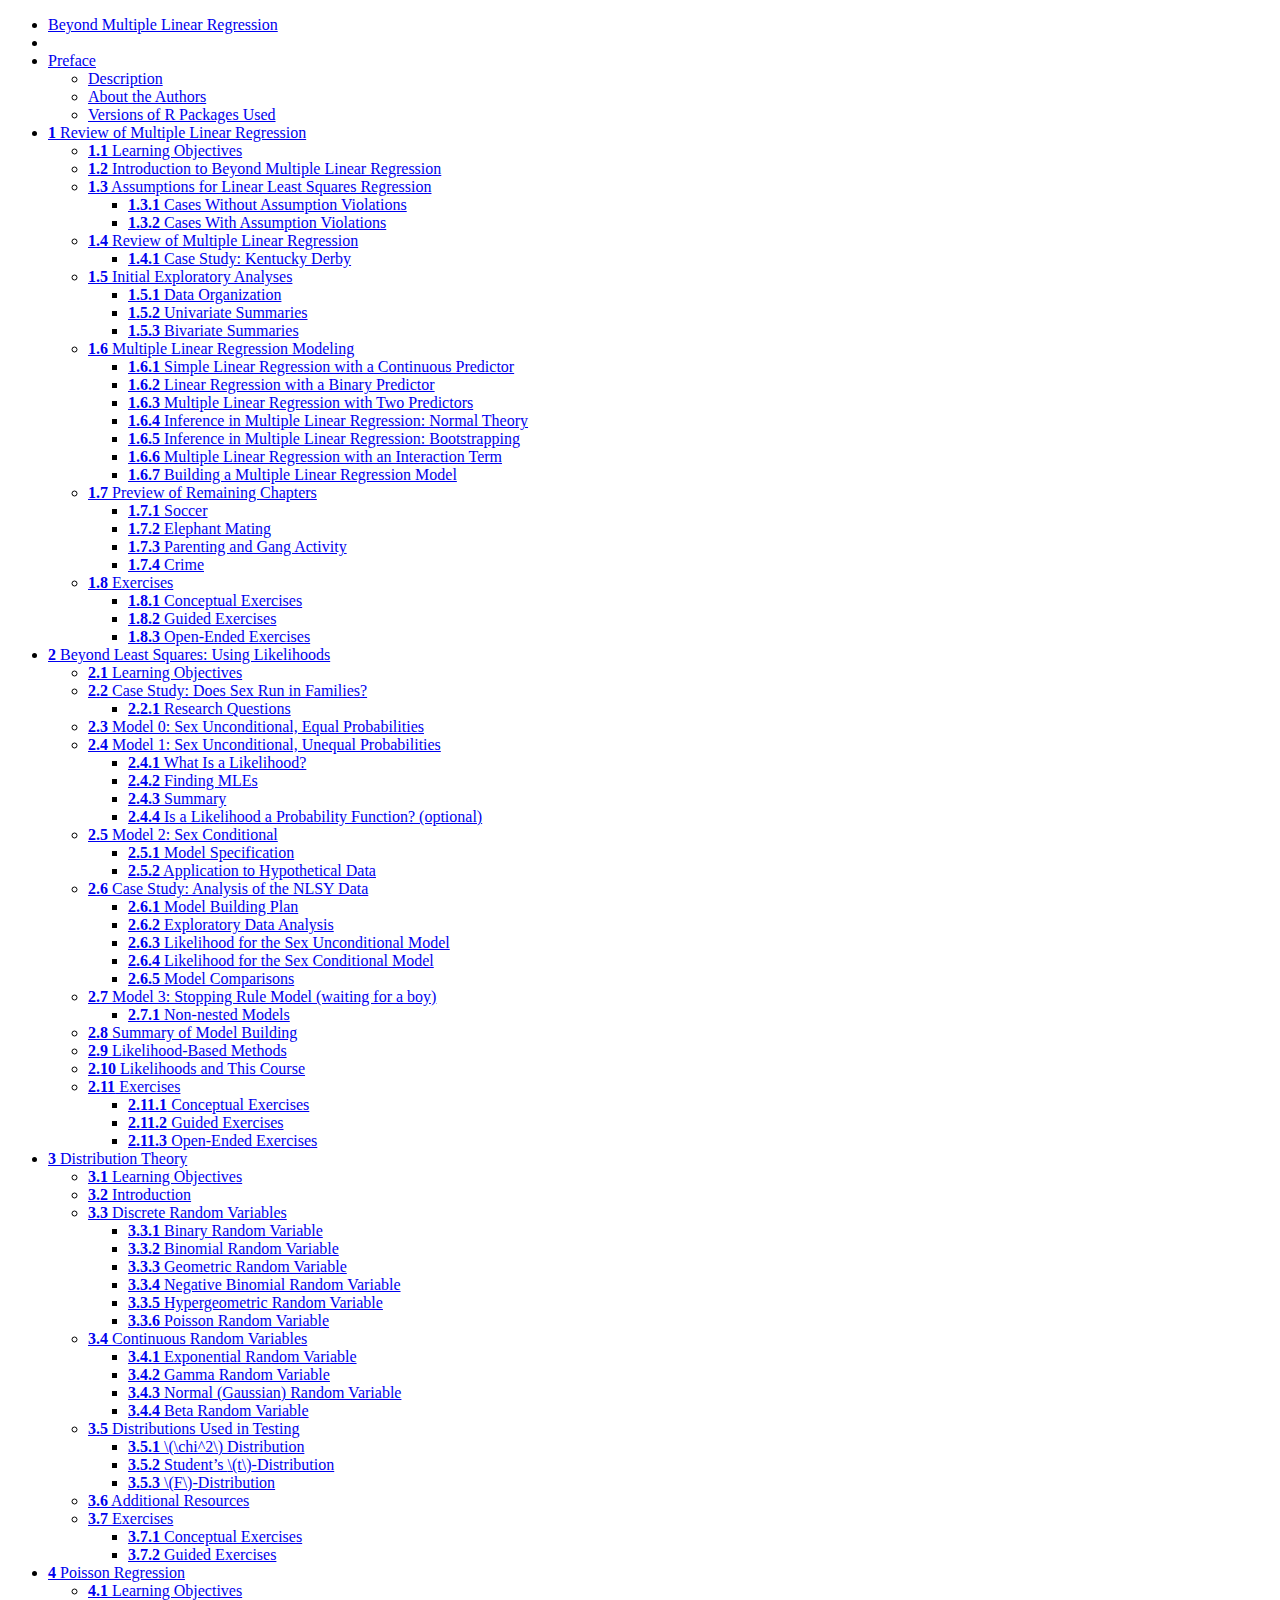
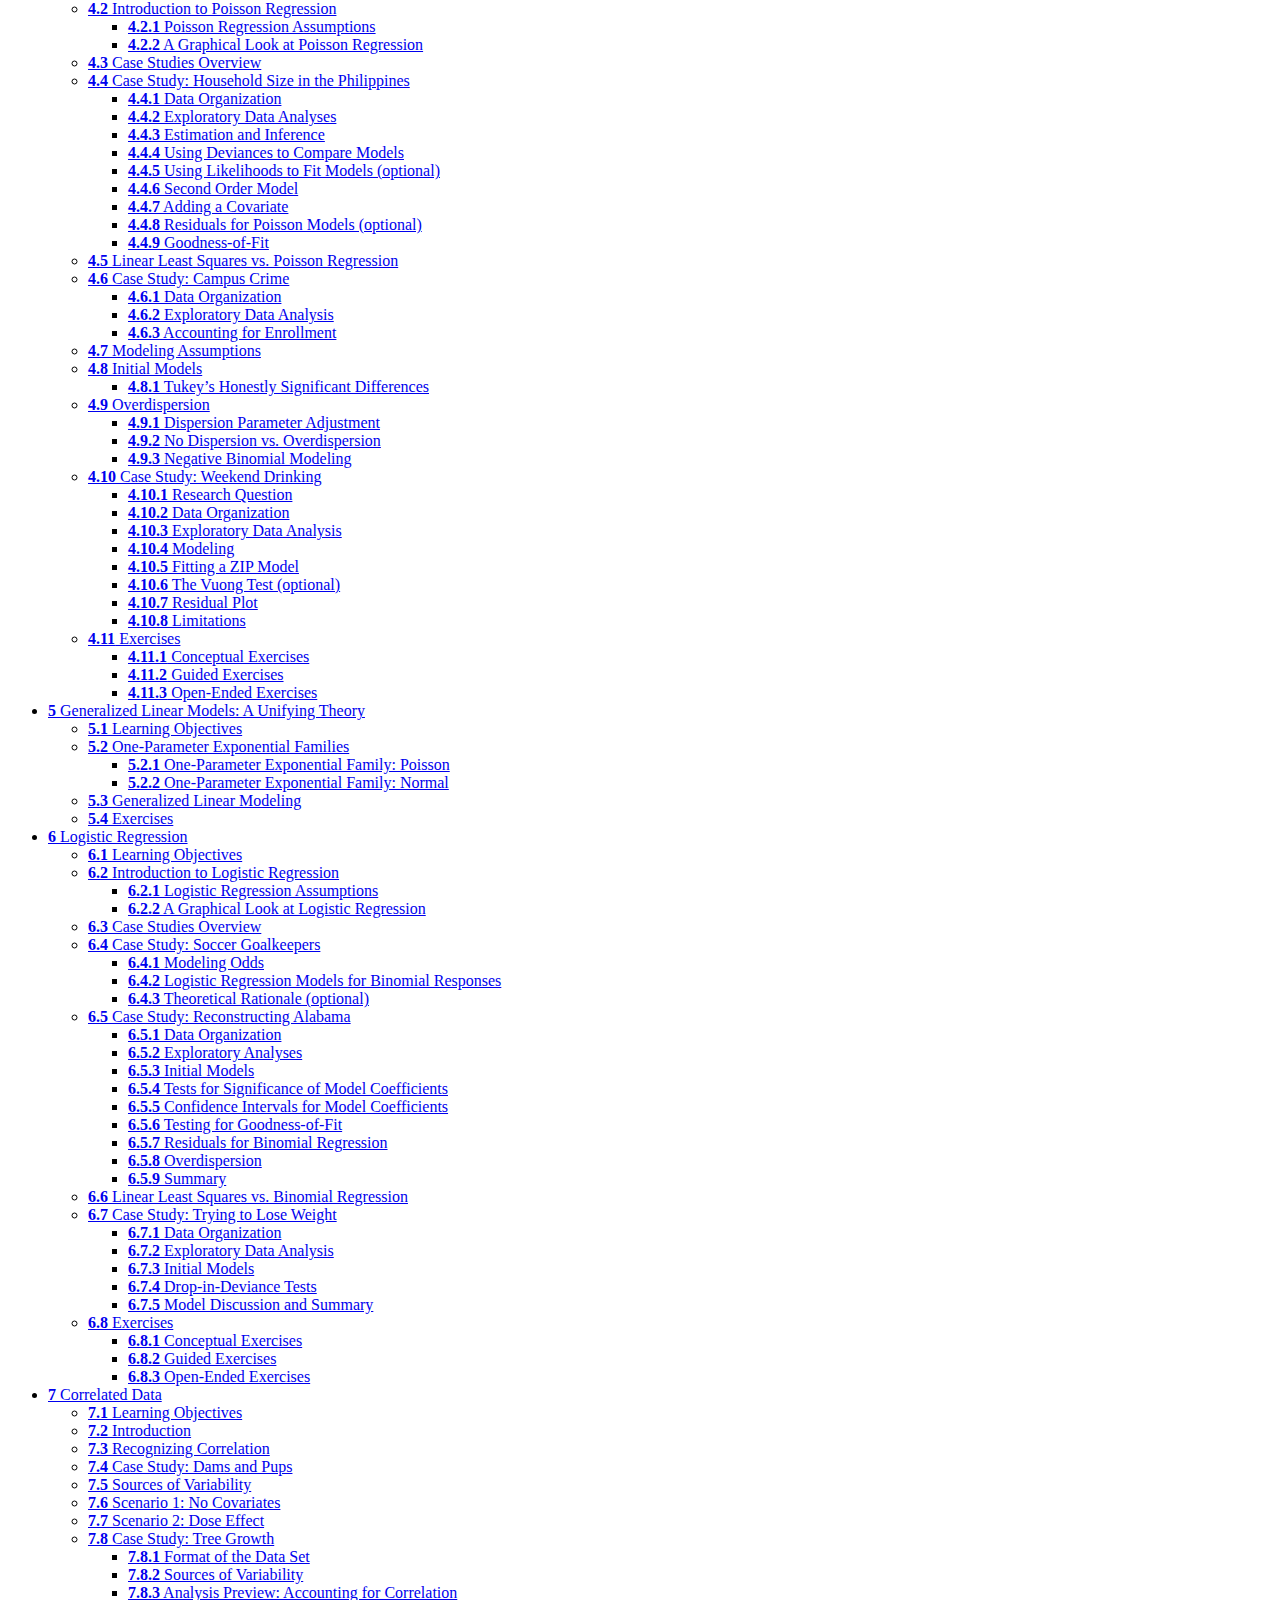
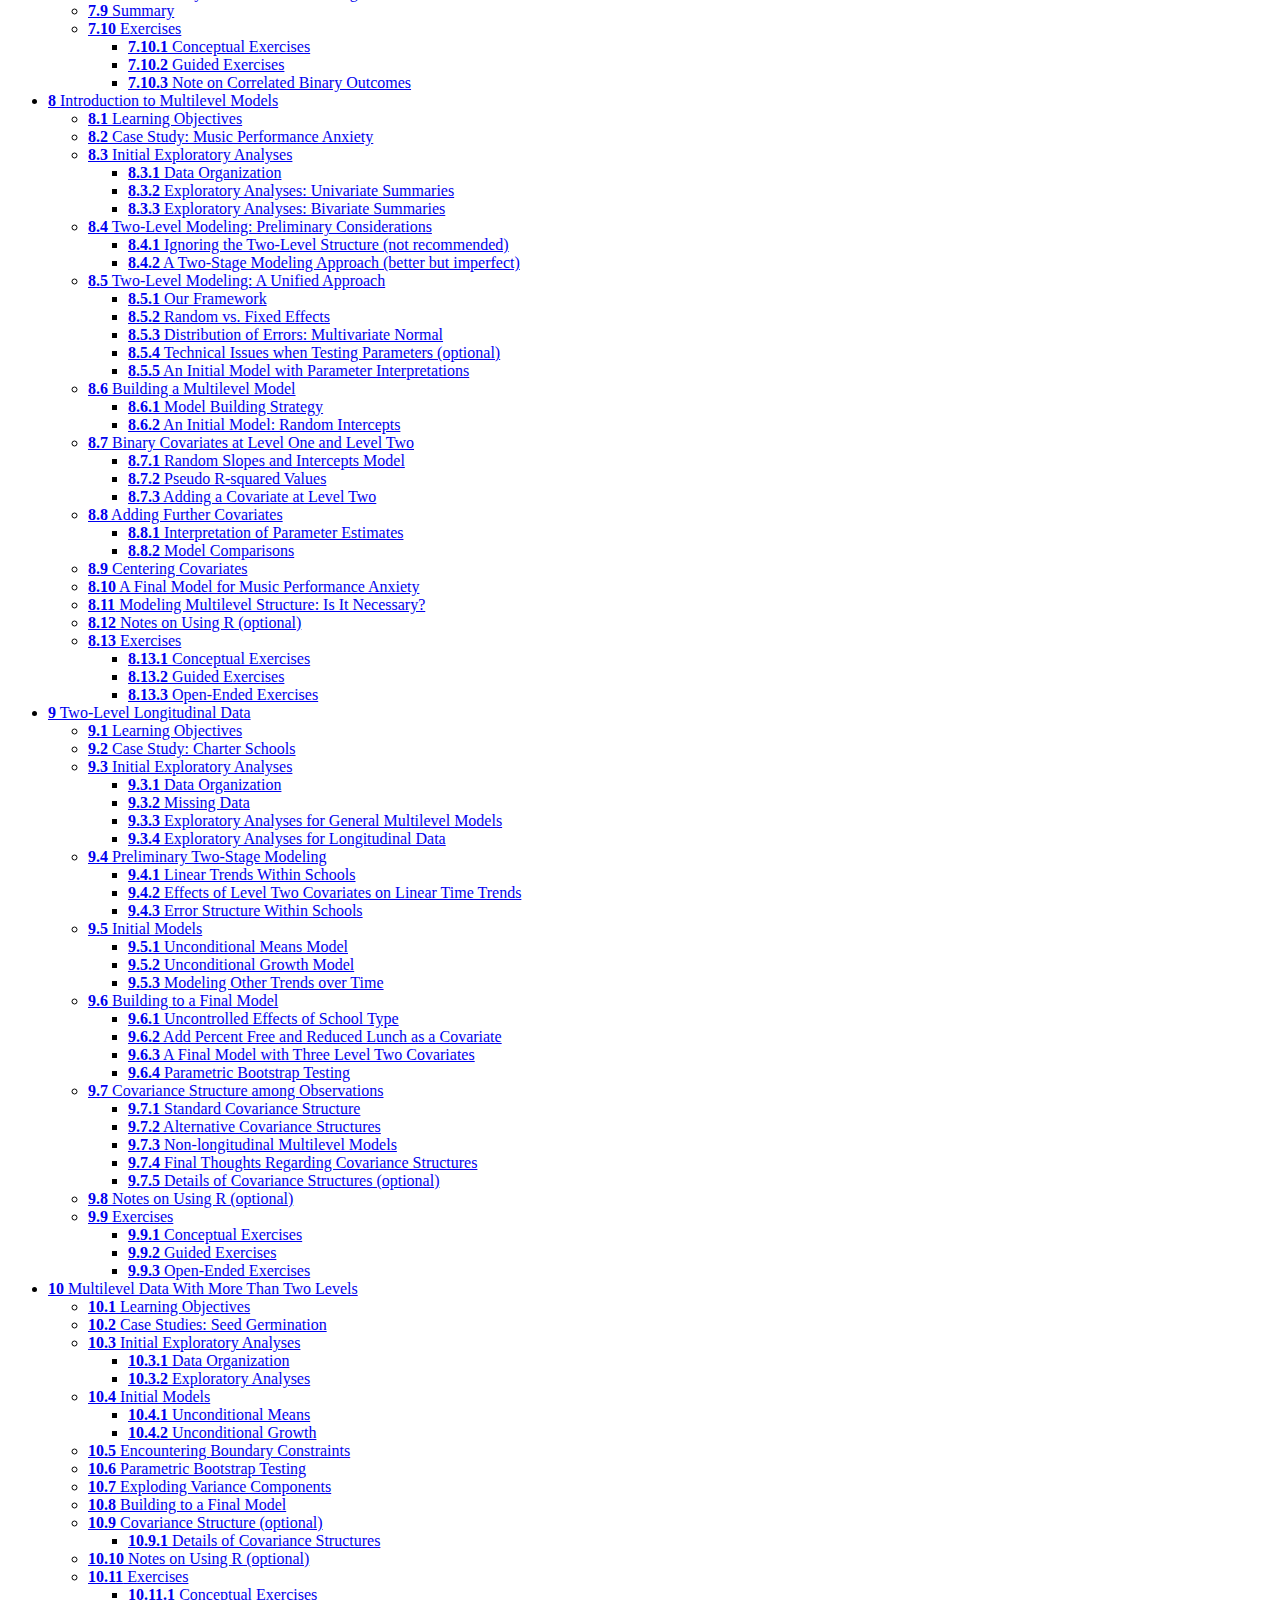
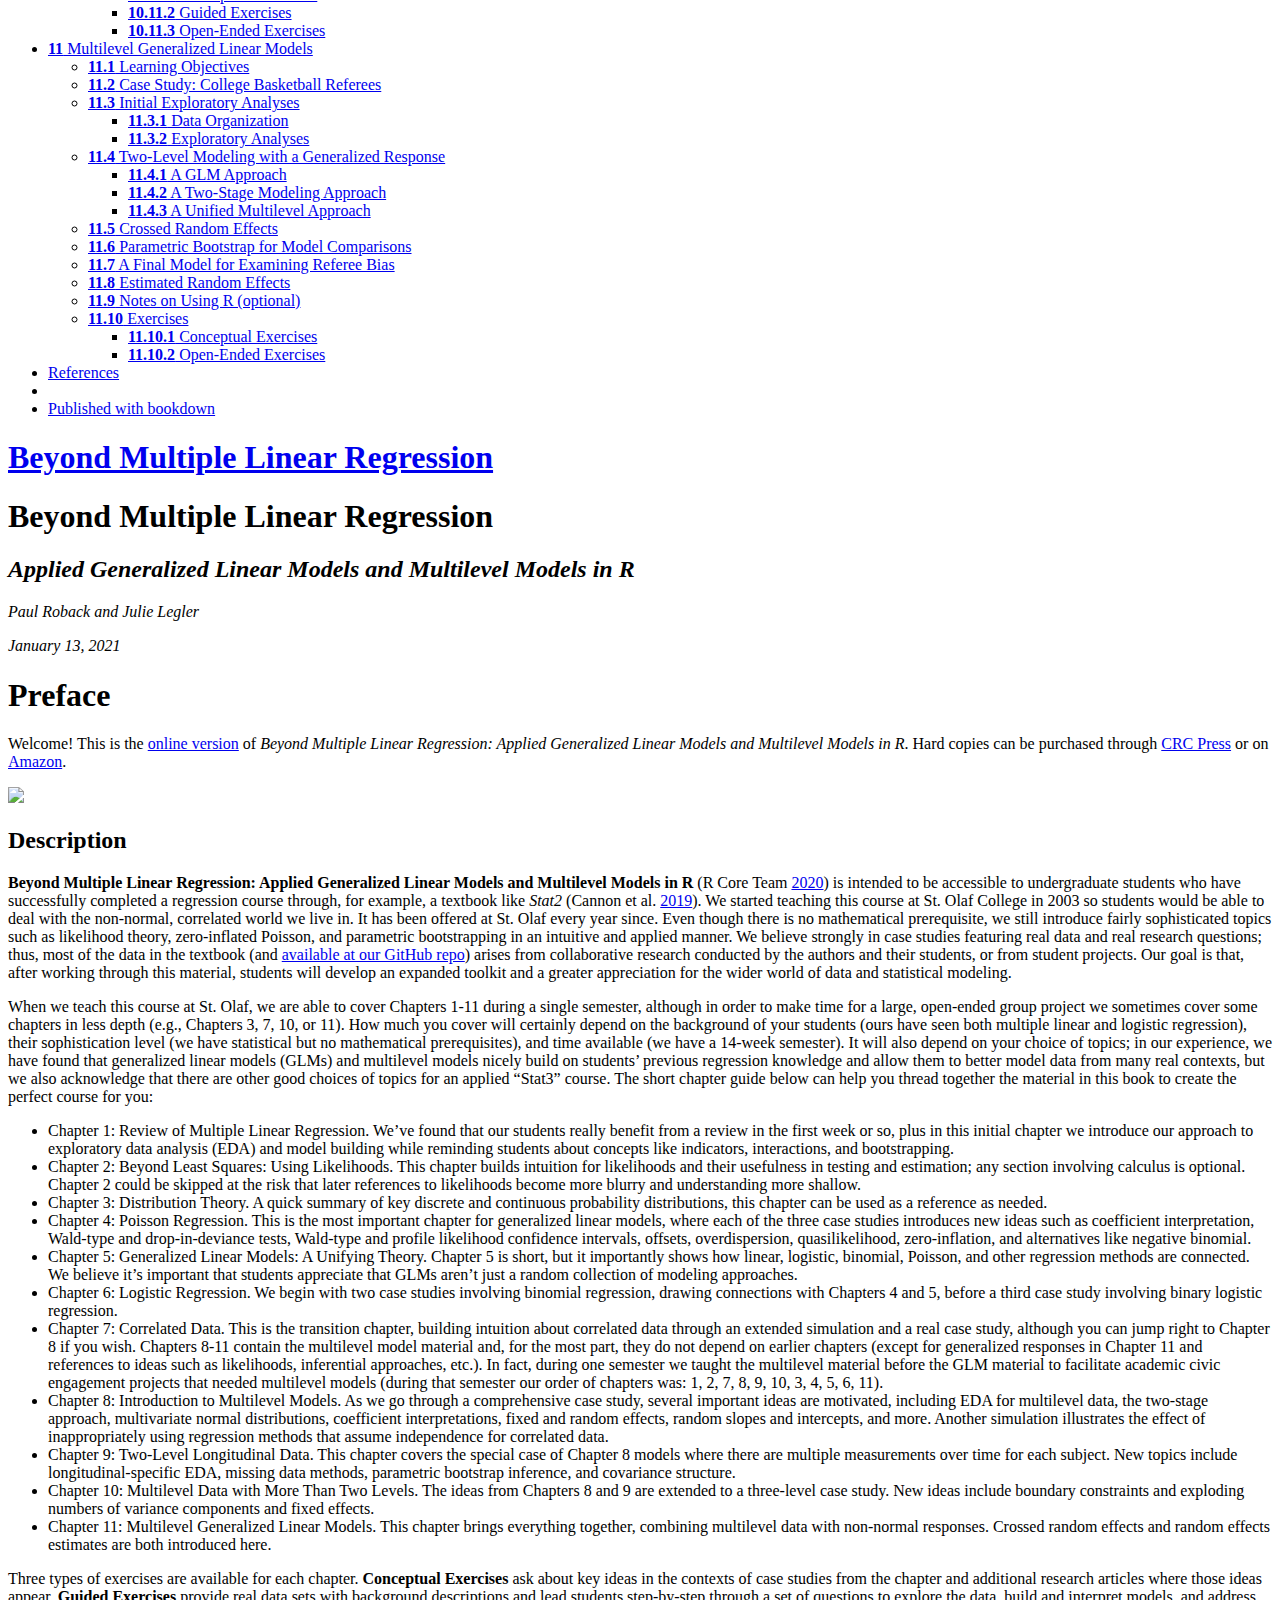
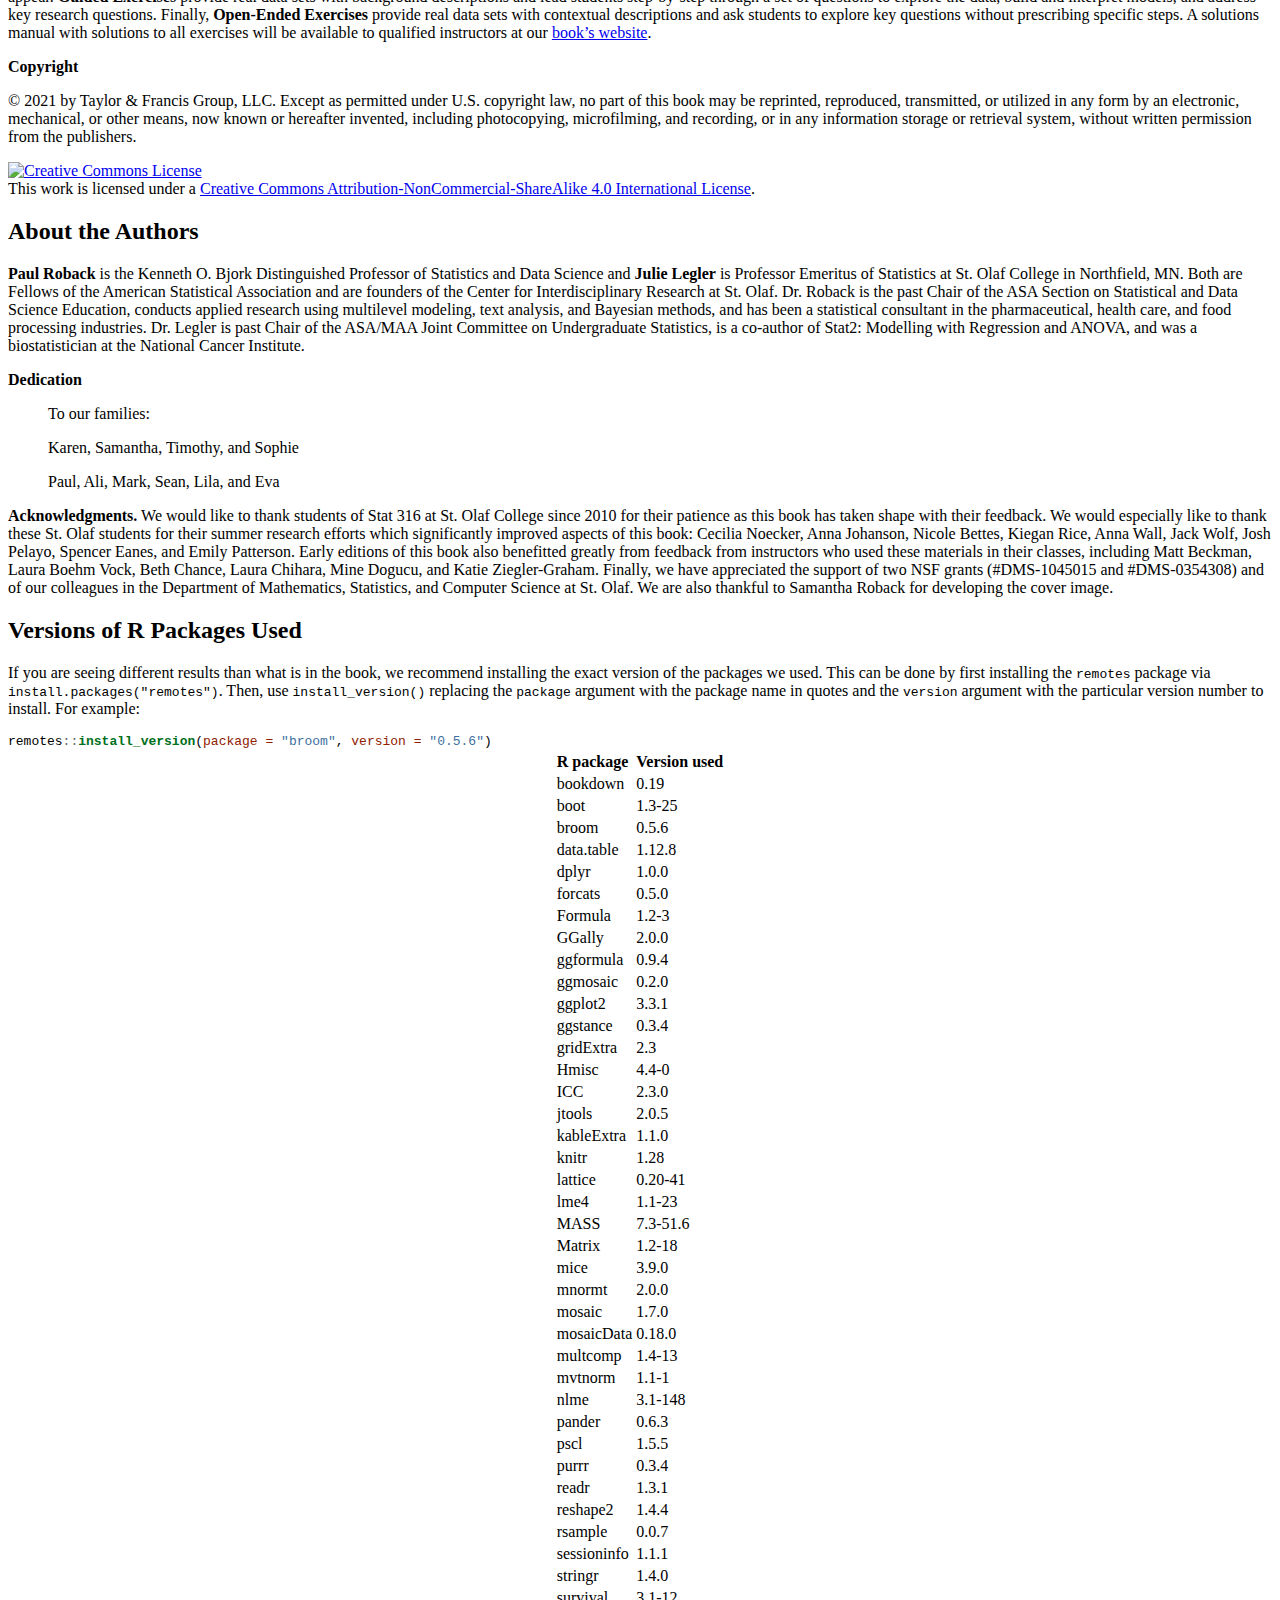
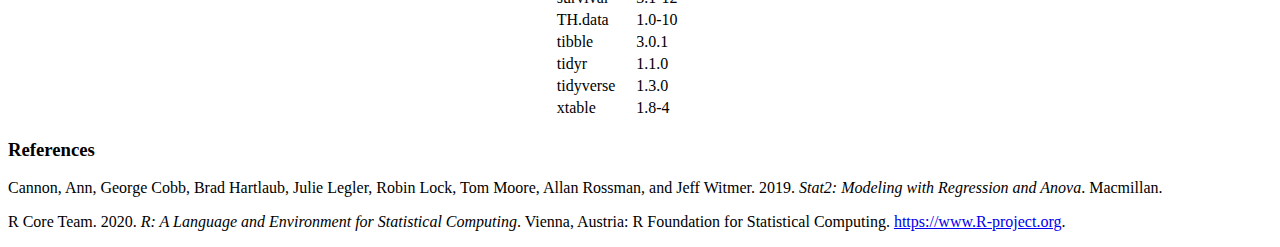
==== commit 4ddc984f: "knit for bookdown after adding to preface and changing parametric bootstrap diagram" ====
--- a/docs/index.html
+++ b/docs/index.html
@@ -11,7 +11,7 @@
   <meta property="og:title" content="Beyond Multiple Linear Regression" />
   <meta property="og:type" content="book" />
   
-  <meta property="og:image" content="data/cover.png" />
+  <meta property="og:image" content="data/book_cover.jpg" />
   <meta property="og:description" content="An applied textbook on generalized linear models and multilevel models for advanced undergraduates, featuring many real, unique data sets. It is intended to be accessible to undergraduate students who have successfully completed a regression course. Even though there is no mathematical prerequisite, we still introduce fairly sophisticated topics such as likelihood theory, zero-inflated Poisson, and parametric bootstrapping in an intuitive and applied manner. We believe strongly in case studies featuring real data and real research questions; thus, most of the data in the textbook arises from collaborative research conducted by the authors and their students, or from student projects. Our goal is that, after working through this material, students will develop an expanded toolkit and a greater appreciation for the wider world of data and statistical modeling." />
   <meta name="github-repo" content="proback/BeyondMLR" />
 
@@ -19,12 +19,12 @@
   <meta name="twitter:title" content="Beyond Multiple Linear Regression" />
   
   <meta name="twitter:description" content="An applied textbook on generalized linear models and multilevel models for advanced undergraduates, featuring many real, unique data sets. It is intended to be accessible to undergraduate students who have successfully completed a regression course. Even though there is no mathematical prerequisite, we still introduce fairly sophisticated topics such as likelihood theory, zero-inflated Poisson, and parametric bootstrapping in an intuitive and applied manner. We believe strongly in case studies featuring real data and real research questions; thus, most of the data in the textbook arises from collaborative research conducted by the authors and their students, or from student projects. Our goal is that, after working through this material, students will develop an expanded toolkit and a greater appreciation for the wider world of data and statistical modeling." />
-  <meta name="twitter:image" content="data/cover.png" />
+  <meta name="twitter:image" content="data/book_cover.jpg" />
 
 <meta name="author" content="Paul Roback and Julie Legler" />
 
 
-<meta name="date" content="2020-08-05" />
+<meta name="date" content="2021-01-13" />
 
   <meta name="viewport" content="width=device-width, initial-scale=1" />
   <meta name="apple-mobile-web-app-capable" content="yes" />
@@ -135,13 +135,17 @@
 <li><a href="./">Beyond Multiple Linear Regression</a></li>
 
 <li class="divider"></li>
-<li class="chapter" data-level="" data-path="index.html"><a href="index.html"><i class="fa fa-check"></i>Preface</a></li>
+<li class="chapter" data-level="" data-path="index.html"><a href="index.html"><i class="fa fa-check"></i>Preface</a><ul>
+<li class="chapter" data-level="" data-path="index.html"><a href="index.html#description"><i class="fa fa-check"></i>Description</a></li>
+<li class="chapter" data-level="" data-path="index.html"><a href="index.html#about-the-authors"><i class="fa fa-check"></i>About the Authors</a></li>
+<li class="chapter" data-level="" data-path="index.html"><a href="index.html#versions-of-r-packages-used"><i class="fa fa-check"></i>Versions of R Packages Used</a></li>
+</ul></li>
 <li class="chapter" data-level="1" data-path="ch-MLRreview.html"><a href="ch-MLRreview.html"><i class="fa fa-check"></i><b>1</b> Review of Multiple Linear Regression</a><ul>
 <li class="chapter" data-level="1.1" data-path="ch-MLRreview.html"><a href="ch-MLRreview.html#learning-objectives"><i class="fa fa-check"></i><b>1.1</b> Learning Objectives</a></li>
 <li class="chapter" data-level="1.2" data-path="ch-MLRreview.html"><a href="ch-MLRreview.html#introduction-to-beyond-multiple-linear-regression"><i class="fa fa-check"></i><b>1.2</b> Introduction to Beyond Multiple Linear Regression</a></li>
-<li class="chapter" data-level="1.3" data-path="ch-MLRreview.html"><a href="ch-MLRreview.html#assumptions-for-linear-least-squares-regression-llsr"><i class="fa fa-check"></i><b>1.3</b> Assumptions for Linear Least Squares Regression (LLSR)</a><ul>
-<li class="chapter" data-level="1.3.1" data-path="ch-MLRreview.html"><a href="ch-MLRreview.html#cases-that-do-not-violate-assumptions-for-inference-in-llsr"><i class="fa fa-check"></i><b>1.3.1</b> Cases that do not violate assumptions for inference in LLSR</a></li>
-<li class="chapter" data-level="1.3.2" data-path="ch-MLRreview.html"><a href="ch-MLRreview.html#cases-where-assumptions-for-inference-in-llsr-are-violated"><i class="fa fa-check"></i><b>1.3.2</b> Cases where assumptions for inference in LLSR are violated</a></li>
+<li class="chapter" data-level="1.3" data-path="ch-MLRreview.html"><a href="ch-MLRreview.html#assumptions-for-linear-least-squares-regression"><i class="fa fa-check"></i><b>1.3</b> Assumptions for Linear Least Squares Regression</a><ul>
+<li class="chapter" data-level="1.3.1" data-path="ch-MLRreview.html"><a href="ch-MLRreview.html#cases-without-assumption-violations"><i class="fa fa-check"></i><b>1.3.1</b> Cases Without Assumption Violations</a></li>
+<li class="chapter" data-level="1.3.2" data-path="ch-MLRreview.html"><a href="ch-MLRreview.html#cases-with-assumption-violations"><i class="fa fa-check"></i><b>1.3.2</b> Cases With Assumption Violations</a></li>
 </ul></li>
 <li class="chapter" data-level="1.4" data-path="ch-MLRreview.html"><a href="ch-MLRreview.html#review-of-multiple-linear-regression"><i class="fa fa-check"></i><b>1.4</b> Review of Multiple Linear Regression</a><ul>
 <li class="chapter" data-level="1.4.1" data-path="ch-MLRreview.html"><a href="ch-MLRreview.html#cs:derby"><i class="fa fa-check"></i><b>1.4.1</b> Case Study: Kentucky Derby</a></li>
@@ -151,16 +155,16 @@
 <li class="chapter" data-level="1.5.2" data-path="ch-MLRreview.html"><a href="ch-MLRreview.html#univariate-summaries"><i class="fa fa-check"></i><b>1.5.2</b> Univariate Summaries</a></li>
 <li class="chapter" data-level="1.5.3" data-path="ch-MLRreview.html"><a href="ch-MLRreview.html#bivariate-summaries"><i class="fa fa-check"></i><b>1.5.3</b> Bivariate Summaries</a></li>
 </ul></li>
-<li class="chapter" data-level="1.6" data-path="ch-MLRreview.html"><a href="ch-MLRreview.html#multreg"><i class="fa fa-check"></i><b>1.6</b> Multiple linear regression modeling</a><ul>
-<li class="chapter" data-level="1.6.1" data-path="ch-MLRreview.html"><a href="ch-MLRreview.html#SLRcontinuous"><i class="fa fa-check"></i><b>1.6.1</b> Simple linear regression with a continuous predictor</a></li>
-<li class="chapter" data-level="1.6.2" data-path="ch-MLRreview.html"><a href="ch-MLRreview.html#linear-regression-with-a-binary-predictor"><i class="fa fa-check"></i><b>1.6.2</b> Linear regression with a binary predictor</a></li>
-<li class="chapter" data-level="1.6.3" data-path="ch-MLRreview.html"><a href="ch-MLRreview.html#multiple-linear-regression-with-two-predictors"><i class="fa fa-check"></i><b>1.6.3</b> Multiple linear regression with two predictors</a></li>
-<li class="chapter" data-level="1.6.4" data-path="ch-MLRreview.html"><a href="ch-MLRreview.html#multreg-inference"><i class="fa fa-check"></i><b>1.6.4</b> Inference in multiple linear regression: normal theory</a></li>
-<li class="chapter" data-level="1.6.5" data-path="ch-MLRreview.html"><a href="ch-MLRreview.html#multreg-boot"><i class="fa fa-check"></i><b>1.6.5</b> Inference in multiple linear regression: bootstrapping</a></li>
-<li class="chapter" data-level="1.6.6" data-path="ch-MLRreview.html"><a href="ch-MLRreview.html#multiple-linear-regression-with-an-interaction-term"><i class="fa fa-check"></i><b>1.6.6</b> Multiple linear regression with an interaction term</a></li>
-<li class="chapter" data-level="1.6.7" data-path="ch-MLRreview.html"><a href="ch-MLRreview.html#multreg_build"><i class="fa fa-check"></i><b>1.6.7</b> Building a multiple linear regression model</a></li>
-</ul></li>
-<li class="chapter" data-level="1.7" data-path="ch-MLRreview.html"><a href="ch-MLRreview.html#preview-of-remaining-chapters"><i class="fa fa-check"></i><b>1.7</b> Preview of remaining chapters</a><ul>
+<li class="chapter" data-level="1.6" data-path="ch-MLRreview.html"><a href="ch-MLRreview.html#multreg"><i class="fa fa-check"></i><b>1.6</b> Multiple Linear Regression Modeling</a><ul>
+<li class="chapter" data-level="1.6.1" data-path="ch-MLRreview.html"><a href="ch-MLRreview.html#SLRcontinuous"><i class="fa fa-check"></i><b>1.6.1</b> Simple Linear Regression with a Continuous Predictor</a></li>
+<li class="chapter" data-level="1.6.2" data-path="ch-MLRreview.html"><a href="ch-MLRreview.html#linear-regression-with-a-binary-predictor"><i class="fa fa-check"></i><b>1.6.2</b> Linear Regression with a Binary Predictor</a></li>
+<li class="chapter" data-level="1.6.3" data-path="ch-MLRreview.html"><a href="ch-MLRreview.html#multiple-linear-regression-with-two-predictors"><i class="fa fa-check"></i><b>1.6.3</b> Multiple Linear Regression with Two Predictors</a></li>
+<li class="chapter" data-level="1.6.4" data-path="ch-MLRreview.html"><a href="ch-MLRreview.html#multreg-inference"><i class="fa fa-check"></i><b>1.6.4</b> Inference in Multiple Linear Regression: Normal Theory</a></li>
+<li class="chapter" data-level="1.6.5" data-path="ch-MLRreview.html"><a href="ch-MLRreview.html#multreg-boot"><i class="fa fa-check"></i><b>1.6.5</b> Inference in Multiple Linear Regression: Bootstrapping</a></li>
+<li class="chapter" data-level="1.6.6" data-path="ch-MLRreview.html"><a href="ch-MLRreview.html#multiple-linear-regression-with-an-interaction-term"><i class="fa fa-check"></i><b>1.6.6</b> Multiple Linear Regression with an Interaction Term</a></li>
+<li class="chapter" data-level="1.6.7" data-path="ch-MLRreview.html"><a href="ch-MLRreview.html#multreg_build"><i class="fa fa-check"></i><b>1.6.7</b> Building a Multiple Linear Regression Model</a></li>
+</ul></li>
+<li class="chapter" data-level="1.7" data-path="ch-MLRreview.html"><a href="ch-MLRreview.html#preview-of-remaining-chapters"><i class="fa fa-check"></i><b>1.7</b> Preview of Remaining Chapters</a><ul>
 <li class="chapter" data-level="1.7.1" data-path="ch-MLRreview.html"><a href="ch-MLRreview.html#soccer"><i class="fa fa-check"></i><b>1.7.1</b> Soccer</a></li>
 <li class="chapter" data-level="1.7.2" data-path="ch-MLRreview.html"><a href="ch-MLRreview.html#elephant-mating"><i class="fa fa-check"></i><b>1.7.2</b> Elephant Mating</a></li>
 <li class="chapter" data-level="1.7.3" data-path="ch-MLRreview.html"><a href="ch-MLRreview.html#parenting-and-gang-activity"><i class="fa fa-check"></i><b>1.7.3</b> Parenting and Gang Activity</a></li>
@@ -169,42 +173,42 @@
 <li class="chapter" data-level="1.8" data-path="ch-MLRreview.html"><a href="ch-MLRreview.html#exercises"><i class="fa fa-check"></i><b>1.8</b> Exercises</a><ul>
 <li class="chapter" data-level="1.8.1" data-path="ch-MLRreview.html"><a href="ch-MLRreview.html#conceptual-exercises"><i class="fa fa-check"></i><b>1.8.1</b> Conceptual Exercises</a></li>
 <li class="chapter" data-level="1.8.2" data-path="ch-MLRreview.html"><a href="ch-MLRreview.html#guided-exercises"><i class="fa fa-check"></i><b>1.8.2</b> Guided Exercises</a></li>
-<li class="chapter" data-level="1.8.3" data-path="ch-MLRreview.html"><a href="ch-MLRreview.html#open-ended-exercises"><i class="fa fa-check"></i><b>1.8.3</b> Open-ended Exercises</a></li>
-</ul></li>
-</ul></li>
-<li class="chapter" data-level="2" data-path="ch-beyondmost.html"><a href="ch-beyondmost.html"><i class="fa fa-check"></i><b>2</b> Beyond Least Squares: Using Likelihoods to Fit and Compare Models</a><ul>
+<li class="chapter" data-level="1.8.3" data-path="ch-MLRreview.html"><a href="ch-MLRreview.html#open-ended-exercises"><i class="fa fa-check"></i><b>1.8.3</b> Open-Ended Exercises</a></li>
+</ul></li>
+</ul></li>
+<li class="chapter" data-level="2" data-path="ch-beyondmost.html"><a href="ch-beyondmost.html"><i class="fa fa-check"></i><b>2</b> Beyond Least Squares: Using Likelihoods</a><ul>
 <li class="chapter" data-level="2.1" data-path="ch-beyondmost.html"><a href="ch-beyondmost.html#learning-objectives-1"><i class="fa fa-check"></i><b>2.1</b> Learning Objectives</a></li>
-<li class="chapter" data-level="2.2" data-path="ch-beyondmost.html"><a href="ch-beyondmost.html#case-study-does-sex-run-in-families"><i class="fa fa-check"></i><b>2.2</b> Case Study: Does sex run in families?</a><ul>
+<li class="chapter" data-level="2.2" data-path="ch-beyondmost.html"><a href="ch-beyondmost.html#case-study-does-sex-run-in-families"><i class="fa fa-check"></i><b>2.2</b> Case Study: Does Sex Run in Families?</a><ul>
 <li class="chapter" data-level="2.2.1" data-path="ch-beyondmost.html"><a href="ch-beyondmost.html#research-questions"><i class="fa fa-check"></i><b>2.2.1</b> Research Questions</a></li>
 </ul></li>
-<li class="chapter" data-level="2.3" data-path="ch-beyondmost.html"><a href="ch-beyondmost.html#model-0-sex-unconditional-model-equal-probabilities-independence"><i class="fa fa-check"></i><b>2.3</b> Model 0: Sex Unconditional Model (Equal probabilities, Independence)</a></li>
-<li class="chapter" data-level="2.4" data-path="ch-beyondmost.html"><a href="ch-beyondmost.html#sex_unconditional_model"><i class="fa fa-check"></i><b>2.4</b> Model 1: Sex Unconditional Model (Any Probability, Independence)</a><ul>
-<li class="chapter" data-level="2.4.1" data-path="ch-beyondmost.html"><a href="ch-beyondmost.html#what-is-a-likelihood"><i class="fa fa-check"></i><b>2.4.1</b> What is a likelihood?</a></li>
+<li class="chapter" data-level="2.3" data-path="ch-beyondmost.html"><a href="ch-beyondmost.html#model-0-sex-unconditional-equal-probabilities"><i class="fa fa-check"></i><b>2.3</b> Model 0: Sex Unconditional, Equal Probabilities</a></li>
+<li class="chapter" data-level="2.4" data-path="ch-beyondmost.html"><a href="ch-beyondmost.html#sex_unconditional_model"><i class="fa fa-check"></i><b>2.4</b> Model 1: Sex Unconditional, Unequal Probabilities</a><ul>
+<li class="chapter" data-level="2.4.1" data-path="ch-beyondmost.html"><a href="ch-beyondmost.html#what-is-a-likelihood"><i class="fa fa-check"></i><b>2.4.1</b> What Is a Likelihood?</a></li>
 <li class="chapter" data-level="2.4.2" data-path="ch-beyondmost.html"><a href="ch-beyondmost.html#findMLE.sec"><i class="fa fa-check"></i><b>2.4.2</b> Finding MLEs</a></li>
 <li class="chapter" data-level="2.4.3" data-path="ch-beyondmost.html"><a href="ch-beyondmost.html#summary"><i class="fa fa-check"></i><b>2.4.3</b> Summary</a></li>
-<li class="chapter" data-level="2.4.4" data-path="ch-beyondmost.html"><a href="ch-beyondmost.html#is-a-likelihood-a-probability-function-optional"><i class="fa fa-check"></i><b>2.4.4</b> Is a likelihood a probability function? (Optional)</a></li>
-</ul></li>
-<li class="chapter" data-level="2.5" data-path="ch-beyondmost.html"><a href="ch-beyondmost.html#sex_conditional.sec"><i class="fa fa-check"></i><b>2.5</b> Model 2: Sex Conditional Model (Sex Bias)</a><ul>
+<li class="chapter" data-level="2.4.4" data-path="ch-beyondmost.html"><a href="ch-beyondmost.html#is-a-likelihood-a-probability-function-optional"><i class="fa fa-check"></i><b>2.4.4</b> Is a Likelihood a Probability Function? (optional)</a></li>
+</ul></li>
+<li class="chapter" data-level="2.5" data-path="ch-beyondmost.html"><a href="ch-beyondmost.html#sex_conditional.sec"><i class="fa fa-check"></i><b>2.5</b> Model 2: Sex Conditional</a><ul>
 <li class="chapter" data-level="2.5.1" data-path="ch-beyondmost.html"><a href="ch-beyondmost.html#model-specification"><i class="fa fa-check"></i><b>2.5.1</b> Model Specification</a></li>
 <li class="chapter" data-level="2.5.2" data-path="ch-beyondmost.html"><a href="ch-beyondmost.html#application-to-hypothetical-data"><i class="fa fa-check"></i><b>2.5.2</b> Application to Hypothetical Data</a></li>
 </ul></li>
-<li class="chapter" data-level="2.6" data-path="ch-beyondmost.html"><a href="ch-beyondmost.html#case-study-analysis-of-the-nlsy-data"><i class="fa fa-check"></i><b>2.6</b> Case Study: Analysis of the NLSY data</a><ul>
+<li class="chapter" data-level="2.6" data-path="ch-beyondmost.html"><a href="ch-beyondmost.html#case-study-analysis-of-the-nlsy-data"><i class="fa fa-check"></i><b>2.6</b> Case Study: Analysis of the NLSY Data</a><ul>
 <li class="chapter" data-level="2.6.1" data-path="ch-beyondmost.html"><a href="ch-beyondmost.html#model-building-plan"><i class="fa fa-check"></i><b>2.6.1</b> Model Building Plan</a></li>
-<li class="chapter" data-level="2.6.2" data-path="ch-beyondmost.html"><a href="ch-beyondmost.html#EDA.sec"><i class="fa fa-check"></i><b>2.6.2</b> Family Composition of Boys and Girls, NLSY: Exploratory Data Analysis</a></li>
-<li class="chapter" data-level="2.6.3" data-path="ch-beyondmost.html"><a href="ch-beyondmost.html#likelihood-for-the-sex-unconditional-model-the-nlsy-data"><i class="fa fa-check"></i><b>2.6.3</b> Likelihood for the Sex Unconditional Model: the NLSY data</a></li>
+<li class="chapter" data-level="2.6.2" data-path="ch-beyondmost.html"><a href="ch-beyondmost.html#EDA.sec"><i class="fa fa-check"></i><b>2.6.2</b> Exploratory Data Analysis</a></li>
+<li class="chapter" data-level="2.6.3" data-path="ch-beyondmost.html"><a href="ch-beyondmost.html#likelihood-for-the-sex-unconditional-model"><i class="fa fa-check"></i><b>2.6.3</b> Likelihood for the Sex Unconditional Model</a></li>
 <li class="chapter" data-level="2.6.4" data-path="ch-beyondmost.html"><a href="ch-beyondmost.html#sex-cond-lik"><i class="fa fa-check"></i><b>2.6.4</b> Likelihood for the Sex Conditional Model</a></li>
-<li class="chapter" data-level="2.6.5" data-path="ch-beyondmost.html"><a href="ch-beyondmost.html#sec-lrtest"><i class="fa fa-check"></i><b>2.6.5</b> Comparing the Sex Unconditional to the Sex Conditional Model</a></li>
-</ul></li>
-<li class="chapter" data-level="2.7" data-path="ch-beyondmost.html"><a href="ch-beyondmost.html#model-3-stopping-rule-model-waiting-for-a-boy"><i class="fa fa-check"></i><b>2.7</b> Model 3: Stopping Rule Model (Waiting for a boy)</a><ul>
+<li class="chapter" data-level="2.6.5" data-path="ch-beyondmost.html"><a href="ch-beyondmost.html#sec-lrtest"><i class="fa fa-check"></i><b>2.6.5</b> Model Comparisons</a></li>
+</ul></li>
+<li class="chapter" data-level="2.7" data-path="ch-beyondmost.html"><a href="ch-beyondmost.html#model-3-stopping-rule-model-waiting-for-a-boy"><i class="fa fa-check"></i><b>2.7</b> Model 3: Stopping Rule Model (waiting for a boy)</a><ul>
 <li class="chapter" data-level="2.7.1" data-path="ch-beyondmost.html"><a href="ch-beyondmost.html#non-nested-models"><i class="fa fa-check"></i><b>2.7.1</b> Non-nested Models</a></li>
 </ul></li>
 <li class="chapter" data-level="2.8" data-path="ch-beyondmost.html"><a href="ch-beyondmost.html#summary-of-model-building"><i class="fa fa-check"></i><b>2.8</b> Summary of Model Building</a></li>
-<li class="chapter" data-level="2.9" data-path="ch-beyondmost.html"><a href="ch-beyondmost.html#likelihood-based-methods"><i class="fa fa-check"></i><b>2.9</b> Likelihood-based Methods</a></li>
-<li class="chapter" data-level="2.10" data-path="ch-beyondmost.html"><a href="ch-beyondmost.html#likelihoods-and-this-course"><i class="fa fa-check"></i><b>2.10</b> Likelihoods and this Course</a></li>
+<li class="chapter" data-level="2.9" data-path="ch-beyondmost.html"><a href="ch-beyondmost.html#likelihood-based-methods"><i class="fa fa-check"></i><b>2.9</b> Likelihood-Based Methods</a></li>
+<li class="chapter" data-level="2.10" data-path="ch-beyondmost.html"><a href="ch-beyondmost.html#likelihoods-and-this-course"><i class="fa fa-check"></i><b>2.10</b> Likelihoods and This Course</a></li>
 <li class="chapter" data-level="2.11" data-path="ch-beyondmost.html"><a href="ch-beyondmost.html#exercises-1"><i class="fa fa-check"></i><b>2.11</b> Exercises</a><ul>
 <li class="chapter" data-level="2.11.1" data-path="ch-beyondmost.html"><a href="ch-beyondmost.html#conceptual-exercises-1"><i class="fa fa-check"></i><b>2.11.1</b> Conceptual Exercises</a></li>
 <li class="chapter" data-level="2.11.2" data-path="ch-beyondmost.html"><a href="ch-beyondmost.html#guided-exercises-1"><i class="fa fa-check"></i><b>2.11.2</b> Guided Exercises</a></li>
-<li class="chapter" data-level="2.11.3" data-path="ch-beyondmost.html"><a href="ch-beyondmost.html#open-ended-exercise"><i class="fa fa-check"></i><b>2.11.3</b> Open-ended Exercise</a></li>
+<li class="chapter" data-level="2.11.3" data-path="ch-beyondmost.html"><a href="ch-beyondmost.html#open-ended-exercises-1"><i class="fa fa-check"></i><b>2.11.3</b> Open-Ended Exercises</a></li>
 </ul></li>
 </ul></li>
 <li class="chapter" data-level="3" data-path="ch-distthry.html"><a href="ch-distthry.html"><i class="fa fa-check"></i><b>3</b> Distribution Theory</a><ul>
@@ -224,10 +228,10 @@
 <li class="chapter" data-level="3.4.3" data-path="ch-distthry.html"><a href="ch-distthry.html#normal-gaussian-random-variable"><i class="fa fa-check"></i><b>3.4.3</b> Normal (Gaussian) Random Variable</a></li>
 <li class="chapter" data-level="3.4.4" data-path="ch-distthry.html"><a href="ch-distthry.html#beta-random-variable"><i class="fa fa-check"></i><b>3.4.4</b> Beta Random Variable</a></li>
 </ul></li>
-<li class="chapter" data-level="3.5" data-path="ch-distthry.html"><a href="ch-distthry.html#distributions-used-in-testing"><i class="fa fa-check"></i><b>3.5</b> Distributions used in Testing</a><ul>
+<li class="chapter" data-level="3.5" data-path="ch-distthry.html"><a href="ch-distthry.html#distributions-used-in-testing"><i class="fa fa-check"></i><b>3.5</b> Distributions Used in Testing</a><ul>
 <li class="chapter" data-level="3.5.1" data-path="ch-distthry.html"><a href="ch-distthry.html#chi2-distribution"><i class="fa fa-check"></i><b>3.5.1</b> <span class="math inline">\(\chi^2\)</span> Distribution</a></li>
-<li class="chapter" data-level="3.5.2" data-path="ch-distthry.html"><a href="ch-distthry.html#students-tdistribution"><i class="fa fa-check"></i><b>3.5.2</b> Student’s <span class="math inline">\(t\)</span>–Distribution</a></li>
-<li class="chapter" data-level="3.5.3" data-path="ch-distthry.html"><a href="ch-distthry.html#fdistribution"><i class="fa fa-check"></i><b>3.5.3</b> <span class="math inline">\(F\)</span>–Distribution</a></li>
+<li class="chapter" data-level="3.5.2" data-path="ch-distthry.html"><a href="ch-distthry.html#students-t-distribution"><i class="fa fa-check"></i><b>3.5.2</b> Student’s <span class="math inline">\(t\)</span>-Distribution</a></li>
+<li class="chapter" data-level="3.5.3" data-path="ch-distthry.html"><a href="ch-distthry.html#f-distribution"><i class="fa fa-check"></i><b>3.5.3</b> <span class="math inline">\(F\)</span>-Distribution</a></li>
 </ul></li>
 <li class="chapter" data-level="3.6" data-path="ch-distthry.html"><a href="ch-distthry.html#additional-resources"><i class="fa fa-check"></i><b>3.6</b> Additional Resources</a></li>
 <li class="chapter" data-level="3.7" data-path="ch-distthry.html"><a href="ch-distthry.html#exercises-2"><i class="fa fa-check"></i><b>3.7</b> Exercises</a><ul>
@@ -247,13 +251,13 @@
 <li class="chapter" data-level="4.4.2" data-path="ch-poissonreg.html"><a href="ch-poissonreg.html#exploreHH"><i class="fa fa-check"></i><b>4.4.2</b> Exploratory Data Analyses</a></li>
 <li class="chapter" data-level="4.4.3" data-path="ch-poissonreg.html"><a href="ch-poissonreg.html#sec-PoisInference"><i class="fa fa-check"></i><b>4.4.3</b> Estimation and Inference</a></li>
 <li class="chapter" data-level="4.4.4" data-path="ch-poissonreg.html"><a href="ch-poissonreg.html#sec-Devtocompare"><i class="fa fa-check"></i><b>4.4.4</b> Using Deviances to Compare Models</a></li>
-<li class="chapter" data-level="4.4.5" data-path="ch-poissonreg.html"><a href="ch-poissonreg.html#likelihood.sec"><i class="fa fa-check"></i><b>4.4.5</b> Using Likelihoods to fit Poisson Regression Models (Optional)</a></li>
+<li class="chapter" data-level="4.4.5" data-path="ch-poissonreg.html"><a href="ch-poissonreg.html#likelihood.sec"><i class="fa fa-check"></i><b>4.4.5</b> Using Likelihoods to Fit Models (optional)</a></li>
 <li class="chapter" data-level="4.4.6" data-path="ch-poissonreg.html"><a href="ch-poissonreg.html#second-order-model"><i class="fa fa-check"></i><b>4.4.6</b> Second Order Model</a></li>
-<li class="chapter" data-level="4.4.7" data-path="ch-poissonreg.html"><a href="ch-poissonreg.html#adding-a-covariate"><i class="fa fa-check"></i><b>4.4.7</b> Adding a covariate</a></li>
-<li class="chapter" data-level="4.4.8" data-path="ch-poissonreg.html"><a href="ch-poissonreg.html#sec-PoisResid"><i class="fa fa-check"></i><b>4.4.8</b> Residuals for Poisson Models (Optional)</a></li>
-<li class="chapter" data-level="4.4.9" data-path="ch-poissonreg.html"><a href="ch-poissonreg.html#sec-PoisGOF"><i class="fa fa-check"></i><b>4.4.9</b> Goodness-of-fit</a></li>
-</ul></li>
-<li class="chapter" data-level="4.5" data-path="ch-poissonreg.html"><a href="ch-poissonreg.html#linear-least-squares-regression-vs.-poisson-regression"><i class="fa fa-check"></i><b>4.5</b> Linear Least Squares Regression  vs. Poisson Regression </a></li>
+<li class="chapter" data-level="4.4.7" data-path="ch-poissonreg.html"><a href="ch-poissonreg.html#adding-a-covariate"><i class="fa fa-check"></i><b>4.4.7</b> Adding a Covariate</a></li>
+<li class="chapter" data-level="4.4.8" data-path="ch-poissonreg.html"><a href="ch-poissonreg.html#sec-PoisResid"><i class="fa fa-check"></i><b>4.4.8</b> Residuals for Poisson Models (optional)</a></li>
+<li class="chapter" data-level="4.4.9" data-path="ch-poissonreg.html"><a href="ch-poissonreg.html#sec-PoisGOF"><i class="fa fa-check"></i><b>4.4.9</b> Goodness-of-Fit</a></li>
+</ul></li>
+<li class="chapter" data-level="4.5" data-path="ch-poissonreg.html"><a href="ch-poissonreg.html#linear-least-squares-vs.-poisson-regression"><i class="fa fa-check"></i><b>4.5</b> Linear Least Squares  vs. Poisson Regression </a></li>
 <li class="chapter" data-level="4.6" data-path="ch-poissonreg.html"><a href="ch-poissonreg.html#case-study-campus-crime"><i class="fa fa-check"></i><b>4.6</b> Case Study: Campus Crime</a><ul>
 <li class="chapter" data-level="4.6.1" data-path="ch-poissonreg.html"><a href="ch-poissonreg.html#data-organization-1"><i class="fa fa-check"></i><b>4.6.1</b> Data Organization</a></li>
 <li class="chapter" data-level="4.6.2" data-path="ch-poissonreg.html"><a href="ch-poissonreg.html#exploratory-data-analysis"><i class="fa fa-check"></i><b>4.6.2</b> Exploratory Data Analysis</a></li>
@@ -264,31 +268,31 @@
 <li class="chapter" data-level="4.8.1" data-path="ch-poissonreg.html"><a href="ch-poissonreg.html#tukeys-honestly-significant-differences"><i class="fa fa-check"></i><b>4.8.1</b> Tukey’s Honestly Significant Differences</a></li>
 </ul></li>
 <li class="chapter" data-level="4.9" data-path="ch-poissonreg.html"><a href="ch-poissonreg.html#sec-overdispPois"><i class="fa fa-check"></i><b>4.9</b> Overdispersion</a><ul>
-<li class="chapter" data-level="4.9.1" data-path="ch-poissonreg.html"><a href="ch-poissonreg.html#dispersion-parameter-adjustment"><i class="fa fa-check"></i><b>4.9.1</b> Dispersion parameter adjustment</a></li>
-<li class="chapter" data-level="4.9.2" data-path="ch-poissonreg.html"><a href="ch-poissonreg.html#no-dispersion-vs.-overdispersion"><i class="fa fa-check"></i><b>4.9.2</b> No dispersion vs. overdispersion</a></li>
-<li class="chapter" data-level="4.9.3" data-path="ch-poissonreg.html"><a href="ch-poissonreg.html#negative-binomial-modeling"><i class="fa fa-check"></i><b>4.9.3</b> Negative binomial modeling</a></li>
-</ul></li>
-<li class="chapter" data-level="4.10" data-path="ch-poissonreg.html"><a href="ch-poissonreg.html#cs:drinking"><i class="fa fa-check"></i><b>4.10</b> Case Study: Weekend drinking</a><ul>
+<li class="chapter" data-level="4.9.1" data-path="ch-poissonreg.html"><a href="ch-poissonreg.html#dispersion-parameter-adjustment"><i class="fa fa-check"></i><b>4.9.1</b> Dispersion Parameter Adjustment</a></li>
+<li class="chapter" data-level="4.9.2" data-path="ch-poissonreg.html"><a href="ch-poissonreg.html#no-dispersion-vs.-overdispersion"><i class="fa fa-check"></i><b>4.9.2</b> No Dispersion vs. Overdispersion</a></li>
+<li class="chapter" data-level="4.9.3" data-path="ch-poissonreg.html"><a href="ch-poissonreg.html#negative-binomial-modeling"><i class="fa fa-check"></i><b>4.9.3</b> Negative Binomial Modeling</a></li>
+</ul></li>
+<li class="chapter" data-level="4.10" data-path="ch-poissonreg.html"><a href="ch-poissonreg.html#cs:drinking"><i class="fa fa-check"></i><b>4.10</b> Case Study: Weekend Drinking</a><ul>
 <li class="chapter" data-level="4.10.1" data-path="ch-poissonreg.html"><a href="ch-poissonreg.html#research-question"><i class="fa fa-check"></i><b>4.10.1</b> Research Question</a></li>
 <li class="chapter" data-level="4.10.2" data-path="ch-poissonreg.html"><a href="ch-poissonreg.html#data-organization-2"><i class="fa fa-check"></i><b>4.10.2</b> Data Organization</a></li>
 <li class="chapter" data-level="4.10.3" data-path="ch-poissonreg.html"><a href="ch-poissonreg.html#exploratory-data-analysis-1"><i class="fa fa-check"></i><b>4.10.3</b> Exploratory Data Analysis</a></li>
 <li class="chapter" data-level="4.10.4" data-path="ch-poissonreg.html"><a href="ch-poissonreg.html#modeling"><i class="fa fa-check"></i><b>4.10.4</b> Modeling</a></li>
 <li class="chapter" data-level="4.10.5" data-path="ch-poissonreg.html"><a href="ch-poissonreg.html#fitting-a-zip-model"><i class="fa fa-check"></i><b>4.10.5</b> Fitting a ZIP Model</a></li>
-<li class="chapter" data-level="4.10.6" data-path="ch-poissonreg.html"><a href="ch-poissonreg.html#comparing-zip-to-ordinary-poisson-with-the-vuong-test-optional"><i class="fa fa-check"></i><b>4.10.6</b> Comparing ZIP to ordinary Poisson with the Vuong Test (Optional)</a></li>
+<li class="chapter" data-level="4.10.6" data-path="ch-poissonreg.html"><a href="ch-poissonreg.html#the-vuong-test-optional"><i class="fa fa-check"></i><b>4.10.6</b> The Vuong Test (optional)</a></li>
 <li class="chapter" data-level="4.10.7" data-path="ch-poissonreg.html"><a href="ch-poissonreg.html#residual-plot"><i class="fa fa-check"></i><b>4.10.7</b> Residual Plot</a></li>
 <li class="chapter" data-level="4.10.8" data-path="ch-poissonreg.html"><a href="ch-poissonreg.html#limitations"><i class="fa fa-check"></i><b>4.10.8</b> Limitations</a></li>
 </ul></li>
 <li class="chapter" data-level="4.11" data-path="ch-poissonreg.html"><a href="ch-poissonreg.html#exercises-3"><i class="fa fa-check"></i><b>4.11</b> Exercises</a><ul>
 <li class="chapter" data-level="4.11.1" data-path="ch-poissonreg.html"><a href="ch-poissonreg.html#exer:concept"><i class="fa fa-check"></i><b>4.11.1</b> Conceptual Exercises</a></li>
 <li class="chapter" data-level="4.11.2" data-path="ch-poissonreg.html"><a href="ch-poissonreg.html#guided-exercises-3"><i class="fa fa-check"></i><b>4.11.2</b> Guided Exercises</a></li>
-<li class="chapter" data-level="4.11.3" data-path="ch-poissonreg.html"><a href="ch-poissonreg.html#open-ended-exercises-1"><i class="fa fa-check"></i><b>4.11.3</b> Open-ended Exercises</a></li>
-</ul></li>
-</ul></li>
-<li class="chapter" data-level="5" data-path="ch-glms.html"><a href="ch-glms.html"><i class="fa fa-check"></i><b>5</b> Generalized Linear Models (GLMs): A Unifying Theory</a><ul>
+<li class="chapter" data-level="4.11.3" data-path="ch-poissonreg.html"><a href="ch-poissonreg.html#open-ended-exercises-2"><i class="fa fa-check"></i><b>4.11.3</b> Open-Ended Exercises</a></li>
+</ul></li>
+</ul></li>
+<li class="chapter" data-level="5" data-path="ch-glms.html"><a href="ch-glms.html"><i class="fa fa-check"></i><b>5</b> Generalized Linear Models: A Unifying Theory</a><ul>
 <li class="chapter" data-level="5.1" data-path="ch-glms.html"><a href="ch-glms.html#learning-objectives-4"><i class="fa fa-check"></i><b>5.1</b> Learning Objectives</a></li>
-<li class="chapter" data-level="5.2" data-path="ch-glms.html"><a href="ch-glms.html#one-parameter-exponential-families"><i class="fa fa-check"></i><b>5.2</b> One parameter exponential families</a><ul>
-<li class="chapter" data-level="5.2.1" data-path="ch-glms.html"><a href="ch-glms.html#one-parameter-exponential-family-possion"><i class="fa fa-check"></i><b>5.2.1</b> One Parameter Exponential Family: Possion</a></li>
-<li class="chapter" data-level="5.2.2" data-path="ch-glms.html"><a href="ch-glms.html#one-parameter-exponential-family-normal"><i class="fa fa-check"></i><b>5.2.2</b> One parameter exponential family: Normal</a></li>
+<li class="chapter" data-level="5.2" data-path="ch-glms.html"><a href="ch-glms.html#one-parameter-exponential-families"><i class="fa fa-check"></i><b>5.2</b> One-Parameter Exponential Families</a><ul>
+<li class="chapter" data-level="5.2.1" data-path="ch-glms.html"><a href="ch-glms.html#one-parameter-exponential-family-poisson"><i class="fa fa-check"></i><b>5.2.1</b> One-Parameter Exponential Family: Poisson</a></li>
+<li class="chapter" data-level="5.2.2" data-path="ch-glms.html"><a href="ch-glms.html#one-parameter-exponential-family-normal"><i class="fa fa-check"></i><b>5.2.2</b> One-Parameter Exponential Family: Normal</a></li>
 </ul></li>
 <li class="chapter" data-level="5.3" data-path="ch-glms.html"><a href="ch-glms.html#generalized-linear-modeling"><i class="fa fa-check"></i><b>5.3</b> Generalized Linear Modeling</a></li>
 <li class="chapter" data-level="5.4" data-path="ch-glms.html"><a href="ch-glms.html#exercises-4"><i class="fa fa-check"></i><b>5.4</b> Exercises</a></li>
@@ -303,45 +307,45 @@
 <li class="chapter" data-level="6.4" data-path="ch-logreg.html"><a href="ch-logreg.html#case-study-soccer-goalkeepers"><i class="fa fa-check"></i><b>6.4</b> Case Study: Soccer Goalkeepers</a><ul>
 <li class="chapter" data-level="6.4.1" data-path="ch-logreg.html"><a href="ch-logreg.html#modeling-odds"><i class="fa fa-check"></i><b>6.4.1</b> Modeling Odds</a></li>
 <li class="chapter" data-level="6.4.2" data-path="ch-logreg.html"><a href="ch-logreg.html#logistic-regression-models-for-binomial-responses"><i class="fa fa-check"></i><b>6.4.2</b> Logistic Regression Models for Binomial Responses</a></li>
-<li class="chapter" data-level="6.4.3" data-path="ch-logreg.html"><a href="ch-logreg.html#theoretical-rationale-for-logistic-regression-models-optional"><i class="fa fa-check"></i><b>6.4.3</b> Theoretical rationale for logistic regression models (Optional)</a></li>
+<li class="chapter" data-level="6.4.3" data-path="ch-logreg.html"><a href="ch-logreg.html#theoretical-rationale-optional"><i class="fa fa-check"></i><b>6.4.3</b> Theoretical Rationale (optional)</a></li>
 </ul></li>
 <li class="chapter" data-level="6.5" data-path="ch-logreg.html"><a href="ch-logreg.html#case-study-reconstructing-alabama"><i class="fa fa-check"></i><b>6.5</b> Case Study: Reconstructing Alabama</a><ul>
 <li class="chapter" data-level="6.5.1" data-path="ch-logreg.html"><a href="ch-logreg.html#data-organization-3"><i class="fa fa-check"></i><b>6.5.1</b> Data Organization</a></li>
 <li class="chapter" data-level="6.5.2" data-path="ch-logreg.html"><a href="ch-logreg.html#exploratory-analyses"><i class="fa fa-check"></i><b>6.5.2</b> Exploratory Analyses</a></li>
 <li class="chapter" data-level="6.5.3" data-path="ch-logreg.html"><a href="ch-logreg.html#initial-models-1"><i class="fa fa-check"></i><b>6.5.3</b> Initial Models</a></li>
-<li class="chapter" data-level="6.5.4" data-path="ch-logreg.html"><a href="ch-logreg.html#sec-logisticInf"><i class="fa fa-check"></i><b>6.5.4</b> Tests for significance of model coefficients</a></li>
-<li class="chapter" data-level="6.5.5" data-path="ch-logreg.html"><a href="ch-logreg.html#confidence-intervals-for-model-coefficients"><i class="fa fa-check"></i><b>6.5.5</b> Confidence intervals for model coefficients</a></li>
-<li class="chapter" data-level="6.5.6" data-path="ch-logreg.html"><a href="ch-logreg.html#testing-for-goodness-of-fit"><i class="fa fa-check"></i><b>6.5.6</b> Testing for goodness of fit</a></li>
+<li class="chapter" data-level="6.5.4" data-path="ch-logreg.html"><a href="ch-logreg.html#sec-logisticInf"><i class="fa fa-check"></i><b>6.5.4</b> Tests for Significance of Model Coefficients</a></li>
+<li class="chapter" data-level="6.5.5" data-path="ch-logreg.html"><a href="ch-logreg.html#confidence-intervals-for-model-coefficients"><i class="fa fa-check"></i><b>6.5.5</b> Confidence Intervals for Model Coefficients</a></li>
+<li class="chapter" data-level="6.5.6" data-path="ch-logreg.html"><a href="ch-logreg.html#testing-for-goodness-of-fit"><i class="fa fa-check"></i><b>6.5.6</b> Testing for Goodness-of-Fit</a></li>
 <li class="chapter" data-level="6.5.7" data-path="ch-logreg.html"><a href="ch-logreg.html#residuals-for-binomial-regression"><i class="fa fa-check"></i><b>6.5.7</b> Residuals for Binomial Regression</a></li>
 <li class="chapter" data-level="6.5.8" data-path="ch-logreg.html"><a href="ch-logreg.html#sec-logOverdispersion"><i class="fa fa-check"></i><b>6.5.8</b> Overdispersion</a></li>
 <li class="chapter" data-level="6.5.9" data-path="ch-logreg.html"><a href="ch-logreg.html#summary-1"><i class="fa fa-check"></i><b>6.5.9</b> Summary</a></li>
 </ul></li>
-<li class="chapter" data-level="6.6" data-path="ch-logreg.html"><a href="ch-logreg.html#linear-least-squares-regression-vs.-binomial-logistic-regression"><i class="fa fa-check"></i><b>6.6</b> Linear Least Squares Regression  vs. Binomial Logistic Regression </a></li>
+<li class="chapter" data-level="6.6" data-path="ch-logreg.html"><a href="ch-logreg.html#linear-least-squares-vs.-binomial-regression"><i class="fa fa-check"></i><b>6.6</b> Linear Least Squares  vs. Binomial Regression </a></li>
 <li class="chapter" data-level="6.7" data-path="ch-logreg.html"><a href="ch-logreg.html#case-study-trying-to-lose-weight"><i class="fa fa-check"></i><b>6.7</b> Case Study: Trying to Lose Weight</a><ul>
 <li class="chapter" data-level="6.7.1" data-path="ch-logreg.html"><a href="ch-logreg.html#data-organization-4"><i class="fa fa-check"></i><b>6.7.1</b> Data Organization</a></li>
 <li class="chapter" data-level="6.7.2" data-path="ch-logreg.html"><a href="ch-logreg.html#exploratory-data-analysis-2"><i class="fa fa-check"></i><b>6.7.2</b> Exploratory Data Analysis</a></li>
 <li class="chapter" data-level="6.7.3" data-path="ch-logreg.html"><a href="ch-logreg.html#initial-models-2"><i class="fa fa-check"></i><b>6.7.3</b> Initial Models</a></li>
-<li class="chapter" data-level="6.7.4" data-path="ch-logreg.html"><a href="ch-logreg.html#drop-in-deviance-tests"><i class="fa fa-check"></i><b>6.7.4</b> Drop-in-deviance Tests</a></li>
+<li class="chapter" data-level="6.7.4" data-path="ch-logreg.html"><a href="ch-logreg.html#drop-in-deviance-tests"><i class="fa fa-check"></i><b>6.7.4</b> Drop-in-Deviance Tests</a></li>
 <li class="chapter" data-level="6.7.5" data-path="ch-logreg.html"><a href="ch-logreg.html#model-discussion-and-summary"><i class="fa fa-check"></i><b>6.7.5</b> Model Discussion and Summary</a></li>
 </ul></li>
 <li class="chapter" data-level="6.8" data-path="ch-logreg.html"><a href="ch-logreg.html#exercises-5"><i class="fa fa-check"></i><b>6.8</b> Exercises</a><ul>
 <li class="chapter" data-level="6.8.1" data-path="ch-logreg.html"><a href="ch-logreg.html#conceptual-exercises-3"><i class="fa fa-check"></i><b>6.8.1</b> Conceptual Exercises</a></li>
 <li class="chapter" data-level="6.8.2" data-path="ch-logreg.html"><a href="ch-logreg.html#guided-exercises-4"><i class="fa fa-check"></i><b>6.8.2</b> Guided Exercises</a></li>
-<li class="chapter" data-level="6.8.3" data-path="ch-logreg.html"><a href="ch-logreg.html#open-ended-exercises-2"><i class="fa fa-check"></i><b>6.8.3</b> Open-ended Exercises</a></li>
+<li class="chapter" data-level="6.8.3" data-path="ch-logreg.html"><a href="ch-logreg.html#open-ended-exercises-3"><i class="fa fa-check"></i><b>6.8.3</b> Open-Ended Exercises</a></li>
 </ul></li>
 </ul></li>
 <li class="chapter" data-level="7" data-path="ch-corrdata.html"><a href="ch-corrdata.html"><i class="fa fa-check"></i><b>7</b> Correlated Data</a><ul>
 <li class="chapter" data-level="7.1" data-path="ch-corrdata.html"><a href="ch-corrdata.html#learning-objectives-6"><i class="fa fa-check"></i><b>7.1</b> Learning Objectives</a></li>
 <li class="chapter" data-level="7.2" data-path="ch-corrdata.html"><a href="ch-corrdata.html#introduction-1"><i class="fa fa-check"></i><b>7.2</b> Introduction</a></li>
-<li class="chapter" data-level="7.3" data-path="ch-corrdata.html"><a href="ch-corrdata.html#recognizing-correlation"><i class="fa fa-check"></i><b>7.3</b> Recognizing correlation</a></li>
-<li class="chapter" data-level="7.4" data-path="ch-corrdata.html"><a href="ch-corrdata.html#case-study-dams-and-pups"><i class="fa fa-check"></i><b>7.4</b> Case Study: Dams and pups</a></li>
+<li class="chapter" data-level="7.3" data-path="ch-corrdata.html"><a href="ch-corrdata.html#recognizing-correlation"><i class="fa fa-check"></i><b>7.3</b> Recognizing Correlation</a></li>
+<li class="chapter" data-level="7.4" data-path="ch-corrdata.html"><a href="ch-corrdata.html#case-study-dams-and-pups"><i class="fa fa-check"></i><b>7.4</b> Case Study: Dams and Pups</a></li>
 <li class="chapter" data-level="7.5" data-path="ch-corrdata.html"><a href="ch-corrdata.html#sources-of-variability"><i class="fa fa-check"></i><b>7.5</b> Sources of Variability</a></li>
-<li class="chapter" data-level="7.6" data-path="ch-corrdata.html"><a href="ch-corrdata.html#scenario-1-no-covariates"><i class="fa fa-check"></i><b>7.6</b> Scenario 1: No covariates</a></li>
-<li class="chapter" data-level="7.7" data-path="ch-corrdata.html"><a href="ch-corrdata.html#scenario-2-dose-effect"><i class="fa fa-check"></i><b>7.7</b> Scenario 2: Dose effect</a></li>
+<li class="chapter" data-level="7.6" data-path="ch-corrdata.html"><a href="ch-corrdata.html#scenario-1-no-covariates"><i class="fa fa-check"></i><b>7.6</b> Scenario 1: No Covariates</a></li>
+<li class="chapter" data-level="7.7" data-path="ch-corrdata.html"><a href="ch-corrdata.html#scenario-2-dose-effect"><i class="fa fa-check"></i><b>7.7</b> Scenario 2: Dose Effect</a></li>
 <li class="chapter" data-level="7.8" data-path="ch-corrdata.html"><a href="ch-corrdata.html#case-study-tree-growth"><i class="fa fa-check"></i><b>7.8</b> Case Study: Tree Growth</a><ul>
-<li class="chapter" data-level="7.8.1" data-path="ch-corrdata.html"><a href="ch-corrdata.html#format-of-the-data-set"><i class="fa fa-check"></i><b>7.8.1</b> Format of the data set</a></li>
-<li class="chapter" data-level="7.8.2" data-path="ch-corrdata.html"><a href="ch-corrdata.html#sources-of-variability-1"><i class="fa fa-check"></i><b>7.8.2</b> Sources of variability</a></li>
-<li class="chapter" data-level="7.8.3" data-path="ch-corrdata.html"><a href="ch-corrdata.html#analysis-preview-accounting-for-correlation-within-transect"><i class="fa fa-check"></i><b>7.8.3</b> Analysis preview: accounting for correlation within transect</a></li>
+<li class="chapter" data-level="7.8.1" data-path="ch-corrdata.html"><a href="ch-corrdata.html#format-of-the-data-set"><i class="fa fa-check"></i><b>7.8.1</b> Format of the Data Set</a></li>
+<li class="chapter" data-level="7.8.2" data-path="ch-corrdata.html"><a href="ch-corrdata.html#sources-of-variability-1"><i class="fa fa-check"></i><b>7.8.2</b> Sources of Variability</a></li>
+<li class="chapter" data-level="7.8.3" data-path="ch-corrdata.html"><a href="ch-corrdata.html#analysis-preview-accounting-for-correlation"><i class="fa fa-check"></i><b>7.8.3</b> Analysis Preview: Accounting for Correlation</a></li>
 </ul></li>
 <li class="chapter" data-level="7.9" data-path="ch-corrdata.html"><a href="ch-corrdata.html#summary-2"><i class="fa fa-check"></i><b>7.9</b> Summary</a></li>
 <li class="chapter" data-level="7.10" data-path="ch-corrdata.html"><a href="ch-corrdata.html#exercises-6"><i class="fa fa-check"></i><b>7.10</b> Exercises</a><ul>
@@ -358,77 +362,77 @@
 <li class="chapter" data-level="8.3.2" data-path="ch-multilevelintro.html"><a href="ch-multilevelintro.html#explore1"><i class="fa fa-check"></i><b>8.3.2</b> Exploratory Analyses: Univariate Summaries</a></li>
 <li class="chapter" data-level="8.3.3" data-path="ch-multilevelintro.html"><a href="ch-multilevelintro.html#explore2"><i class="fa fa-check"></i><b>8.3.3</b> Exploratory Analyses: Bivariate Summaries</a></li>
 </ul></li>
-<li class="chapter" data-level="8.4" data-path="ch-multilevelintro.html"><a href="ch-multilevelintro.html#twolevelmodeling"><i class="fa fa-check"></i><b>8.4</b> Two level modeling: preliminary considerations</a><ul>
-<li class="chapter" data-level="8.4.1" data-path="ch-multilevelintro.html"><a href="ch-multilevelintro.html#multregr"><i class="fa fa-check"></i><b>8.4.1</b> Ignoring the two level structure (not recommended)</a></li>
-<li class="chapter" data-level="8.4.2" data-path="ch-multilevelintro.html"><a href="ch-multilevelintro.html#twostage"><i class="fa fa-check"></i><b>8.4.2</b> A two-stage modeling approach (better but imperfect)</a></li>
-</ul></li>
-<li class="chapter" data-level="8.5" data-path="ch-multilevelintro.html"><a href="ch-multilevelintro.html#twolevelmodelingunified"><i class="fa fa-check"></i><b>8.5</b> Two level modeling: a unified approach</a><ul>
-<li class="chapter" data-level="8.5.1" data-path="ch-multilevelintro.html"><a href="ch-multilevelintro.html#ourframework"><i class="fa fa-check"></i><b>8.5.1</b> Our framework</a></li>
-<li class="chapter" data-level="8.5.2" data-path="ch-multilevelintro.html"><a href="ch-multilevelintro.html#random-vs.-fixed-effects"><i class="fa fa-check"></i><b>8.5.2</b> Random vs. fixed effects</a></li>
-<li class="chapter" data-level="8.5.3" data-path="ch-multilevelintro.html"><a href="ch-multilevelintro.html#MVN"><i class="fa fa-check"></i><b>8.5.3</b> Distribution of errors: the multivariate normal distribution</a></li>
-<li class="chapter" data-level="8.5.4" data-path="ch-multilevelintro.html"><a href="ch-multilevelintro.html#multileveltechnical"><i class="fa fa-check"></i><b>8.5.4</b> Technical issues when estimating and testing parameters (Optional)</a></li>
-<li class="chapter" data-level="8.5.5" data-path="ch-multilevelintro.html"><a href="ch-multilevelintro.html#initialmodel"><i class="fa fa-check"></i><b>8.5.5</b> An initial model with parameter interpretations</a></li>
-</ul></li>
-<li class="chapter" data-level="8.6" data-path="ch-multilevelintro.html"><a href="ch-multilevelintro.html#sec:buildmodel"><i class="fa fa-check"></i><b>8.6</b> Building a multilevel model</a><ul>
-<li class="chapter" data-level="8.6.1" data-path="ch-multilevelintro.html"><a href="ch-multilevelintro.html#buildstrategy"><i class="fa fa-check"></i><b>8.6.1</b> Model building strategy</a></li>
-<li class="chapter" data-level="8.6.2" data-path="ch-multilevelintro.html"><a href="ch-multilevelintro.html#modela8"><i class="fa fa-check"></i><b>8.6.2</b> An initial model: unconditional means or random intercepts</a></li>
-</ul></li>
-<li class="chapter" data-level="8.7" data-path="ch-multilevelintro.html"><a href="ch-multilevelintro.html#modelb"><i class="fa fa-check"></i><b>8.7</b> Binary covariates at Level One and Level Two</a><ul>
-<li class="chapter" data-level="8.7.1" data-path="ch-multilevelintro.html"><a href="ch-multilevelintro.html#randomslopeandint"><i class="fa fa-check"></i><b>8.7.1</b> Random slopes and intercepts model</a></li>
-<li class="chapter" data-level="8.7.2" data-path="ch-multilevelintro.html"><a href="ch-multilevelintro.html#pseudoR2"><i class="fa fa-check"></i><b>8.7.2</b> Pseudo <span class="math inline">\(R^2\)</span> values</a></li>
-<li class="chapter" data-level="8.7.3" data-path="ch-multilevelintro.html"><a href="ch-multilevelintro.html#modelc"><i class="fa fa-check"></i><b>8.7.3</b> Adding a covariate at Level Two</a></li>
-</ul></li>
-<li class="chapter" data-level="8.8" data-path="ch-multilevelintro.html"><a href="ch-multilevelintro.html#sec:modeld"><i class="fa fa-check"></i><b>8.8</b> Additional covariates: model comparison and interpretability</a><ul>
-<li class="chapter" data-level="8.8.1" data-path="ch-multilevelintro.html"><a href="ch-multilevelintro.html#interp:modeld"><i class="fa fa-check"></i><b>8.8.1</b> Interpretation of parameter estimates</a></li>
-<li class="chapter" data-level="8.8.2" data-path="ch-multilevelintro.html"><a href="ch-multilevelintro.html#compare:modeld"><i class="fa fa-check"></i><b>8.8.2</b> Model comparisons</a></li>
-</ul></li>
-<li class="chapter" data-level="8.9" data-path="ch-multilevelintro.html"><a href="ch-multilevelintro.html#sec:modele"><i class="fa fa-check"></i><b>8.9</b> Center covariates</a></li>
-<li class="chapter" data-level="8.10" data-path="ch-multilevelintro.html"><a href="ch-multilevelintro.html#modelf"><i class="fa fa-check"></i><b>8.10</b> A potential final model for music performance anxiety</a></li>
-<li class="chapter" data-level="8.11" data-path="ch-multilevelintro.html"><a href="ch-multilevelintro.html#multinecessary"><i class="fa fa-check"></i><b>8.11</b> Modeling the multilevel structure: is it really necessary?</a></li>
-<li class="chapter" data-level="8.12" data-path="ch-multilevelintro.html"><a href="ch-multilevelintro.html#notesr8"><i class="fa fa-check"></i><b>8.12</b> Notes on Using R (Optional)</a></li>
+<li class="chapter" data-level="8.4" data-path="ch-multilevelintro.html"><a href="ch-multilevelintro.html#twolevelmodeling"><i class="fa fa-check"></i><b>8.4</b> Two-Level Modeling: Preliminary Considerations</a><ul>
+<li class="chapter" data-level="8.4.1" data-path="ch-multilevelintro.html"><a href="ch-multilevelintro.html#multregr"><i class="fa fa-check"></i><b>8.4.1</b> Ignoring the Two-Level Structure (not recommended)</a></li>
+<li class="chapter" data-level="8.4.2" data-path="ch-multilevelintro.html"><a href="ch-multilevelintro.html#twostage"><i class="fa fa-check"></i><b>8.4.2</b> A Two-Stage Modeling Approach (better but imperfect)</a></li>
+</ul></li>
+<li class="chapter" data-level="8.5" data-path="ch-multilevelintro.html"><a href="ch-multilevelintro.html#twolevelmodelingunified"><i class="fa fa-check"></i><b>8.5</b> Two-Level Modeling: A Unified Approach</a><ul>
+<li class="chapter" data-level="8.5.1" data-path="ch-multilevelintro.html"><a href="ch-multilevelintro.html#ourframework"><i class="fa fa-check"></i><b>8.5.1</b> Our Framework</a></li>
+<li class="chapter" data-level="8.5.2" data-path="ch-multilevelintro.html"><a href="ch-multilevelintro.html#random-vs.-fixed-effects"><i class="fa fa-check"></i><b>8.5.2</b> Random vs. Fixed Effects</a></li>
+<li class="chapter" data-level="8.5.3" data-path="ch-multilevelintro.html"><a href="ch-multilevelintro.html#MVN"><i class="fa fa-check"></i><b>8.5.3</b> Distribution of Errors: Multivariate Normal</a></li>
+<li class="chapter" data-level="8.5.4" data-path="ch-multilevelintro.html"><a href="ch-multilevelintro.html#multileveltechnical"><i class="fa fa-check"></i><b>8.5.4</b> Technical Issues when Testing Parameters (optional)</a></li>
+<li class="chapter" data-level="8.5.5" data-path="ch-multilevelintro.html"><a href="ch-multilevelintro.html#initialmodel"><i class="fa fa-check"></i><b>8.5.5</b> An Initial Model with Parameter Interpretations</a></li>
+</ul></li>
+<li class="chapter" data-level="8.6" data-path="ch-multilevelintro.html"><a href="ch-multilevelintro.html#sec:buildmodel"><i class="fa fa-check"></i><b>8.6</b> Building a Multilevel Model</a><ul>
+<li class="chapter" data-level="8.6.1" data-path="ch-multilevelintro.html"><a href="ch-multilevelintro.html#buildstrategy"><i class="fa fa-check"></i><b>8.6.1</b> Model Building Strategy</a></li>
+<li class="chapter" data-level="8.6.2" data-path="ch-multilevelintro.html"><a href="ch-multilevelintro.html#modela8"><i class="fa fa-check"></i><b>8.6.2</b> An Initial Model: Random Intercepts</a></li>
+</ul></li>
+<li class="chapter" data-level="8.7" data-path="ch-multilevelintro.html"><a href="ch-multilevelintro.html#modelb"><i class="fa fa-check"></i><b>8.7</b> Binary Covariates at Level One and Level Two</a><ul>
+<li class="chapter" data-level="8.7.1" data-path="ch-multilevelintro.html"><a href="ch-multilevelintro.html#randomslopeandint"><i class="fa fa-check"></i><b>8.7.1</b> Random Slopes and Intercepts Model</a></li>
+<li class="chapter" data-level="8.7.2" data-path="ch-multilevelintro.html"><a href="ch-multilevelintro.html#pseudoR2"><i class="fa fa-check"></i><b>8.7.2</b> Pseudo R-squared Values</a></li>
+<li class="chapter" data-level="8.7.3" data-path="ch-multilevelintro.html"><a href="ch-multilevelintro.html#modelc"><i class="fa fa-check"></i><b>8.7.3</b> Adding a Covariate at Level Two</a></li>
+</ul></li>
+<li class="chapter" data-level="8.8" data-path="ch-multilevelintro.html"><a href="ch-multilevelintro.html#sec:modeld"><i class="fa fa-check"></i><b>8.8</b> Adding Further Covariates</a><ul>
+<li class="chapter" data-level="8.8.1" data-path="ch-multilevelintro.html"><a href="ch-multilevelintro.html#interp:modeld"><i class="fa fa-check"></i><b>8.8.1</b> Interpretation of Parameter Estimates</a></li>
+<li class="chapter" data-level="8.8.2" data-path="ch-multilevelintro.html"><a href="ch-multilevelintro.html#compare:modeld"><i class="fa fa-check"></i><b>8.8.2</b> Model Comparisons</a></li>
+</ul></li>
+<li class="chapter" data-level="8.9" data-path="ch-multilevelintro.html"><a href="ch-multilevelintro.html#sec:modele"><i class="fa fa-check"></i><b>8.9</b> Centering Covariates</a></li>
+<li class="chapter" data-level="8.10" data-path="ch-multilevelintro.html"><a href="ch-multilevelintro.html#modelf"><i class="fa fa-check"></i><b>8.10</b> A Final Model for Music Performance Anxiety</a></li>
+<li class="chapter" data-level="8.11" data-path="ch-multilevelintro.html"><a href="ch-multilevelintro.html#multinecessary"><i class="fa fa-check"></i><b>8.11</b> Modeling Multilevel Structure: Is It Necessary?</a></li>
+<li class="chapter" data-level="8.12" data-path="ch-multilevelintro.html"><a href="ch-multilevelintro.html#notesr8"><i class="fa fa-check"></i><b>8.12</b> Notes on Using R (optional)</a></li>
 <li class="chapter" data-level="8.13" data-path="ch-multilevelintro.html"><a href="ch-multilevelintro.html#exercises-7"><i class="fa fa-check"></i><b>8.13</b> Exercises</a><ul>
 <li class="chapter" data-level="8.13.1" data-path="ch-multilevelintro.html"><a href="ch-multilevelintro.html#conceptual-exercises-5"><i class="fa fa-check"></i><b>8.13.1</b> Conceptual Exercises</a></li>
-<li class="chapter" data-level="8.13.2" data-path="ch-multilevelintro.html"><a href="ch-multilevelintro.html#guided-exercise"><i class="fa fa-check"></i><b>8.13.2</b> Guided Exercise</a></li>
-<li class="chapter" data-level="8.13.3" data-path="ch-multilevelintro.html"><a href="ch-multilevelintro.html#open-ended-exercises-3"><i class="fa fa-check"></i><b>8.13.3</b> Open-ended Exercises</a></li>
-</ul></li>
-</ul></li>
-<li class="chapter" data-level="9" data-path="ch-lon.html"><a href="ch-lon.html"><i class="fa fa-check"></i><b>9</b> Two Level Longitudinal Data</a><ul>
-<li class="chapter" data-level="9.1" data-path="ch-lon.html"><a href="ch-lon.html#learning-objectives-8"><i class="fa fa-check"></i><b>9.1</b> Learning objectives</a></li>
-<li class="chapter" data-level="9.2" data-path="ch-lon.html"><a href="ch-lon.html#cs:charter"><i class="fa fa-check"></i><b>9.2</b> Case study: Charter schools</a></li>
+<li class="chapter" data-level="8.13.2" data-path="ch-multilevelintro.html"><a href="ch-multilevelintro.html#guided-exercises-6"><i class="fa fa-check"></i><b>8.13.2</b> Guided Exercises</a></li>
+<li class="chapter" data-level="8.13.3" data-path="ch-multilevelintro.html"><a href="ch-multilevelintro.html#open-ended-exercises-4"><i class="fa fa-check"></i><b>8.13.3</b> Open-Ended Exercises</a></li>
+</ul></li>
+</ul></li>
+<li class="chapter" data-level="9" data-path="ch-lon.html"><a href="ch-lon.html"><i class="fa fa-check"></i><b>9</b> Two-Level Longitudinal Data</a><ul>
+<li class="chapter" data-level="9.1" data-path="ch-lon.html"><a href="ch-lon.html#learning-objectives-8"><i class="fa fa-check"></i><b>9.1</b> Learning Objectives</a></li>
+<li class="chapter" data-level="9.2" data-path="ch-lon.html"><a href="ch-lon.html#cs:charter"><i class="fa fa-check"></i><b>9.2</b> Case Study: Charter Schools</a></li>
 <li class="chapter" data-level="9.3" data-path="ch-lon.html"><a href="ch-lon.html#exploratoryanalysis"><i class="fa fa-check"></i><b>9.3</b> Initial Exploratory Analyses</a><ul>
-<li class="chapter" data-level="9.3.1" data-path="ch-lon.html"><a href="ch-lon.html#data"><i class="fa fa-check"></i><b>9.3.1</b> Data organization</a></li>
-<li class="chapter" data-level="9.3.2" data-path="ch-lon.html"><a href="ch-lon.html#missing"><i class="fa fa-check"></i><b>9.3.2</b> Missing data</a></li>
-<li class="chapter" data-level="9.3.3" data-path="ch-lon.html"><a href="ch-lon.html#generalanalyses"><i class="fa fa-check"></i><b>9.3.3</b> Exploratory analyses for general multilevel models</a></li>
-<li class="chapter" data-level="9.3.4" data-path="ch-lon.html"><a href="ch-lon.html#longitudinalanalyses"><i class="fa fa-check"></i><b>9.3.4</b> Exploratory analyses for longitudinal data</a></li>
-</ul></li>
-<li class="chapter" data-level="9.4" data-path="ch-lon.html"><a href="ch-lon.html#twostage9"><i class="fa fa-check"></i><b>9.4</b> Preliminary two-stage modeling</a><ul>
-<li class="chapter" data-level="9.4.1" data-path="ch-lon.html"><a href="ch-lon.html#lineartwostage"><i class="fa fa-check"></i><b>9.4.1</b> Linear trends within schools</a></li>
-<li class="chapter" data-level="9.4.2" data-path="ch-lon.html"><a href="ch-lon.html#lineartwostageL2effects"><i class="fa fa-check"></i><b>9.4.2</b> Effects of level two covariates on linear time trends</a></li>
-<li class="chapter" data-level="9.4.3" data-path="ch-lon.html"><a href="ch-lon.html#lineartwostageerror2"><i class="fa fa-check"></i><b>9.4.3</b> Error structure within schools</a></li>
-</ul></li>
-<li class="chapter" data-level="9.5" data-path="ch-lon.html"><a href="ch-lon.html#lineartwostageerror"><i class="fa fa-check"></i><b>9.5</b> Initial models</a><ul>
-<li class="chapter" data-level="9.5.1" data-path="ch-lon.html"><a href="ch-lon.html#modela"><i class="fa fa-check"></i><b>9.5.1</b> Unconditional means model</a></li>
-<li class="chapter" data-level="9.5.2" data-path="ch-lon.html"><a href="ch-lon.html#modelb9"><i class="fa fa-check"></i><b>9.5.2</b> Unconditional growth model</a></li>
-<li class="chapter" data-level="9.5.3" data-path="ch-lon.html"><a href="ch-lon.html#othertimetrends"><i class="fa fa-check"></i><b>9.5.3</b> Modeling other trends over time</a></li>
-</ul></li>
-<li class="chapter" data-level="9.6" data-path="ch-lon.html"><a href="ch-lon.html#finalmodel"><i class="fa fa-check"></i><b>9.6</b> Building to a final model</a><ul>
-<li class="chapter" data-level="9.6.1" data-path="ch-lon.html"><a href="ch-lon.html#sec:modelc9"><i class="fa fa-check"></i><b>9.6.1</b> Uncontrolled effects of school type</a></li>
-<li class="chapter" data-level="9.6.2" data-path="ch-lon.html"><a href="ch-lon.html#modeld"><i class="fa fa-check"></i><b>9.6.2</b> Add percent free and reduced lunch as a covariate</a></li>
-<li class="chapter" data-level="9.6.3" data-path="ch-lon.html"><a href="ch-lon.html#modelf9"><i class="fa fa-check"></i><b>9.6.3</b> A potential final model with three Level Two covariates</a></li>
-<li class="chapter" data-level="9.6.4" data-path="ch-lon.html"><a href="ch-lon.html#longitudinal-paraboot"><i class="fa fa-check"></i><b>9.6.4</b> Parametric bootstrap testing</a></li>
-</ul></li>
-<li class="chapter" data-level="9.7" data-path="ch-lon.html"><a href="ch-lon.html#errorcovariance"><i class="fa fa-check"></i><b>9.7</b> Covariance structure among observations</a><ul>
-<li class="chapter" data-level="9.7.1" data-path="ch-lon.html"><a href="ch-lon.html#standarderror"><i class="fa fa-check"></i><b>9.7.1</b> Standard covariance structure</a></li>
-<li class="chapter" data-level="9.7.2" data-path="ch-lon.html"><a href="ch-lon.html#alternateerror"><i class="fa fa-check"></i><b>9.7.2</b> Alternative covariance structures</a></li>
-<li class="chapter" data-level="9.7.3" data-path="ch-lon.html"><a href="ch-lon.html#covariance-structure-in-non-longitudinal-multilevel-models"><i class="fa fa-check"></i><b>9.7.3</b> Covariance structure in non-longitudinal multilevel models</a></li>
-<li class="chapter" data-level="9.7.4" data-path="ch-lon.html"><a href="ch-lon.html#final-thoughts-regarding-covariance-structures"><i class="fa fa-check"></i><b>9.7.4</b> Final thoughts regarding covariance structures</a></li>
-<li class="chapter" data-level="9.7.5" data-path="ch-lon.html"><a href="ch-lon.html#optionalcov"><i class="fa fa-check"></i><b>9.7.5</b> Details of covariance structures (Optional)</a></li>
-</ul></li>
-<li class="chapter" data-level="9.8" data-path="ch-lon.html"><a href="ch-lon.html#notesr9"><i class="fa fa-check"></i><b>9.8</b> Notes on Using R (Optional)</a></li>
+<li class="chapter" data-level="9.3.1" data-path="ch-lon.html"><a href="ch-lon.html#data"><i class="fa fa-check"></i><b>9.3.1</b> Data Organization</a></li>
+<li class="chapter" data-level="9.3.2" data-path="ch-lon.html"><a href="ch-lon.html#missing"><i class="fa fa-check"></i><b>9.3.2</b> Missing Data</a></li>
+<li class="chapter" data-level="9.3.3" data-path="ch-lon.html"><a href="ch-lon.html#generalanalyses"><i class="fa fa-check"></i><b>9.3.3</b> Exploratory Analyses for General Multilevel Models</a></li>
+<li class="chapter" data-level="9.3.4" data-path="ch-lon.html"><a href="ch-lon.html#longitudinalanalyses"><i class="fa fa-check"></i><b>9.3.4</b> Exploratory Analyses for Longitudinal Data</a></li>
+</ul></li>
+<li class="chapter" data-level="9.4" data-path="ch-lon.html"><a href="ch-lon.html#twostage9"><i class="fa fa-check"></i><b>9.4</b> Preliminary Two-Stage Modeling</a><ul>
+<li class="chapter" data-level="9.4.1" data-path="ch-lon.html"><a href="ch-lon.html#lineartwostage"><i class="fa fa-check"></i><b>9.4.1</b> Linear Trends Within Schools</a></li>
+<li class="chapter" data-level="9.4.2" data-path="ch-lon.html"><a href="ch-lon.html#lineartwostageL2effects"><i class="fa fa-check"></i><b>9.4.2</b> Effects of Level Two Covariates on Linear Time Trends</a></li>
+<li class="chapter" data-level="9.4.3" data-path="ch-lon.html"><a href="ch-lon.html#lineartwostageerror2"><i class="fa fa-check"></i><b>9.4.3</b> Error Structure Within Schools</a></li>
+</ul></li>
+<li class="chapter" data-level="9.5" data-path="ch-lon.html"><a href="ch-lon.html#lineartwostageerror"><i class="fa fa-check"></i><b>9.5</b> Initial Models</a><ul>
+<li class="chapter" data-level="9.5.1" data-path="ch-lon.html"><a href="ch-lon.html#modela"><i class="fa fa-check"></i><b>9.5.1</b> Unconditional Means Model</a></li>
+<li class="chapter" data-level="9.5.2" data-path="ch-lon.html"><a href="ch-lon.html#modelb9"><i class="fa fa-check"></i><b>9.5.2</b> Unconditional Growth Model</a></li>
+<li class="chapter" data-level="9.5.3" data-path="ch-lon.html"><a href="ch-lon.html#othertimetrends"><i class="fa fa-check"></i><b>9.5.3</b> Modeling Other Trends over Time</a></li>
+</ul></li>
+<li class="chapter" data-level="9.6" data-path="ch-lon.html"><a href="ch-lon.html#finalmodel"><i class="fa fa-check"></i><b>9.6</b> Building to a Final Model</a><ul>
+<li class="chapter" data-level="9.6.1" data-path="ch-lon.html"><a href="ch-lon.html#sec:modelc9"><i class="fa fa-check"></i><b>9.6.1</b> Uncontrolled Effects of School Type</a></li>
+<li class="chapter" data-level="9.6.2" data-path="ch-lon.html"><a href="ch-lon.html#modeld"><i class="fa fa-check"></i><b>9.6.2</b> Add Percent Free and Reduced Lunch as a Covariate</a></li>
+<li class="chapter" data-level="9.6.3" data-path="ch-lon.html"><a href="ch-lon.html#modelf9"><i class="fa fa-check"></i><b>9.6.3</b> A Final Model with Three Level Two Covariates</a></li>
+<li class="chapter" data-level="9.6.4" data-path="ch-lon.html"><a href="ch-lon.html#longitudinal-paraboot"><i class="fa fa-check"></i><b>9.6.4</b> Parametric Bootstrap Testing</a></li>
+</ul></li>
+<li class="chapter" data-level="9.7" data-path="ch-lon.html"><a href="ch-lon.html#errorcovariance"><i class="fa fa-check"></i><b>9.7</b> Covariance Structure among Observations</a><ul>
+<li class="chapter" data-level="9.7.1" data-path="ch-lon.html"><a href="ch-lon.html#standarderror"><i class="fa fa-check"></i><b>9.7.1</b> Standard Covariance Structure</a></li>
+<li class="chapter" data-level="9.7.2" data-path="ch-lon.html"><a href="ch-lon.html#alternateerror"><i class="fa fa-check"></i><b>9.7.2</b> Alternative Covariance Structures</a></li>
+<li class="chapter" data-level="9.7.3" data-path="ch-lon.html"><a href="ch-lon.html#non-longitudinal-multilevel-models"><i class="fa fa-check"></i><b>9.7.3</b> Non-longitudinal Multilevel Models</a></li>
+<li class="chapter" data-level="9.7.4" data-path="ch-lon.html"><a href="ch-lon.html#final-thoughts-regarding-covariance-structures"><i class="fa fa-check"></i><b>9.7.4</b> Final Thoughts Regarding Covariance Structures</a></li>
+<li class="chapter" data-level="9.7.5" data-path="ch-lon.html"><a href="ch-lon.html#optionalcov"><i class="fa fa-check"></i><b>9.7.5</b> Details of Covariance Structures (optional)</a></li>
+</ul></li>
+<li class="chapter" data-level="9.8" data-path="ch-lon.html"><a href="ch-lon.html#notesr9"><i class="fa fa-check"></i><b>9.8</b> Notes on Using R (optional)</a></li>
 <li class="chapter" data-level="9.9" data-path="ch-lon.html"><a href="ch-lon.html#exercises-8"><i class="fa fa-check"></i><b>9.9</b> Exercises</a><ul>
 <li class="chapter" data-level="9.9.1" data-path="ch-lon.html"><a href="ch-lon.html#conceptual-exercises-6"><i class="fa fa-check"></i><b>9.9.1</b> Conceptual Exercises</a></li>
-<li class="chapter" data-level="9.9.2" data-path="ch-lon.html"><a href="ch-lon.html#guided-exercise-1"><i class="fa fa-check"></i><b>9.9.2</b> Guided Exercise</a></li>
-<li class="chapter" data-level="9.9.3" data-path="ch-lon.html"><a href="ch-lon.html#open-ended-exercises-4"><i class="fa fa-check"></i><b>9.9.3</b> Open-ended Exercises</a></li>
+<li class="chapter" data-level="9.9.2" data-path="ch-lon.html"><a href="ch-lon.html#guided-exercises-7"><i class="fa fa-check"></i><b>9.9.2</b> Guided Exercises</a></li>
+<li class="chapter" data-level="9.9.3" data-path="ch-lon.html"><a href="ch-lon.html#open-ended-exercises-5"><i class="fa fa-check"></i><b>9.9.3</b> Open-Ended Exercises</a></li>
 </ul></li>
 </ul></li>
 <li class="chapter" data-level="10" data-path="ch-3level.html"><a href="ch-3level.html"><i class="fa fa-check"></i><b>10</b> Multilevel Data With More Than Two Levels</a><ul>
@@ -438,41 +442,44 @@
 <li class="chapter" data-level="10.3.1" data-path="ch-3level.html"><a href="ch-3level.html#organizedata3"><i class="fa fa-check"></i><b>10.3.1</b> Data Organization</a></li>
 <li class="chapter" data-level="10.3.2" data-path="ch-3level.html"><a href="ch-3level.html#explore3v2"><i class="fa fa-check"></i><b>10.3.2</b> Exploratory Analyses</a></li>
 </ul></li>
-<li class="chapter" data-level="10.4" data-path="ch-3level.html"><a href="ch-3level.html#initialmodels-3level"><i class="fa fa-check"></i><b>10.4</b> Initial models: unconditional means and unconditional growth</a></li>
-<li class="chapter" data-level="10.5" data-path="ch-3level.html"><a href="ch-3level.html#sec:boundary"><i class="fa fa-check"></i><b>10.5</b> Encountering boundary constraints</a></li>
-<li class="chapter" data-level="10.6" data-path="ch-3level.html"><a href="ch-3level.html#threelevel-paraboot"><i class="fa fa-check"></i><b>10.6</b> Parametric bootstrap testing</a></li>
-<li class="chapter" data-level="10.7" data-path="ch-3level.html"><a href="ch-3level.html#sec:explodingvarcomps"><i class="fa fa-check"></i><b>10.7</b> Exploding variance components</a></li>
-<li class="chapter" data-level="10.8" data-path="ch-3level.html"><a href="ch-3level.html#modelsDEF"><i class="fa fa-check"></i><b>10.8</b> Building to a final model</a></li>
-<li class="chapter" data-level="10.9" data-path="ch-3level.html"><a href="ch-3level.html#error-3level"><i class="fa fa-check"></i><b>10.9</b> Covariance structure (Optional)</a><ul>
-<li class="chapter" data-level="10.9.1" data-path="ch-3level.html"><a href="ch-3level.html#optionalerror"><i class="fa fa-check"></i><b>10.9.1</b> Details of covariance structures</a></li>
-</ul></li>
-<li class="chapter" data-level="10.10" data-path="ch-3level.html"><a href="ch-3level.html#usingR3"><i class="fa fa-check"></i><b>10.10</b> Notes on Using R (Optional)</a></li>
+<li class="chapter" data-level="10.4" data-path="ch-3level.html"><a href="ch-3level.html#initialmodels-3level"><i class="fa fa-check"></i><b>10.4</b> Initial Models</a><ul>
+<li class="chapter" data-level="10.4.1" data-path="ch-3level.html"><a href="ch-3level.html#unconditional-means"><i class="fa fa-check"></i><b>10.4.1</b> Unconditional Means</a></li>
+<li class="chapter" data-level="10.4.2" data-path="ch-3level.html"><a href="ch-3level.html#unconditional-growth"><i class="fa fa-check"></i><b>10.4.2</b> Unconditional Growth</a></li>
+</ul></li>
+<li class="chapter" data-level="10.5" data-path="ch-3level.html"><a href="ch-3level.html#sec:boundary"><i class="fa fa-check"></i><b>10.5</b> Encountering Boundary Constraints</a></li>
+<li class="chapter" data-level="10.6" data-path="ch-3level.html"><a href="ch-3level.html#threelevel-paraboot"><i class="fa fa-check"></i><b>10.6</b> Parametric Bootstrap Testing</a></li>
+<li class="chapter" data-level="10.7" data-path="ch-3level.html"><a href="ch-3level.html#sec:explodingvarcomps"><i class="fa fa-check"></i><b>10.7</b> Exploding Variance Components</a></li>
+<li class="chapter" data-level="10.8" data-path="ch-3level.html"><a href="ch-3level.html#modelsDEF"><i class="fa fa-check"></i><b>10.8</b> Building to a Final Model</a></li>
+<li class="chapter" data-level="10.9" data-path="ch-3level.html"><a href="ch-3level.html#error-3level"><i class="fa fa-check"></i><b>10.9</b> Covariance Structure (optional)</a><ul>
+<li class="chapter" data-level="10.9.1" data-path="ch-3level.html"><a href="ch-3level.html#optionalerror"><i class="fa fa-check"></i><b>10.9.1</b> Details of Covariance Structures</a></li>
+</ul></li>
+<li class="chapter" data-level="10.10" data-path="ch-3level.html"><a href="ch-3level.html#usingR3"><i class="fa fa-check"></i><b>10.10</b> Notes on Using R (optional)</a></li>
 <li class="chapter" data-level="10.11" data-path="ch-3level.html"><a href="ch-3level.html#exercises-9"><i class="fa fa-check"></i><b>10.11</b> Exercises</a><ul>
 <li class="chapter" data-level="10.11.1" data-path="ch-3level.html"><a href="ch-3level.html#conceptual-exercises-7"><i class="fa fa-check"></i><b>10.11.1</b> Conceptual Exercises</a></li>
-<li class="chapter" data-level="10.11.2" data-path="ch-3level.html"><a href="ch-3level.html#guided-exercises-6"><i class="fa fa-check"></i><b>10.11.2</b> Guided Exercises</a></li>
-<li class="chapter" data-level="10.11.3" data-path="ch-3level.html"><a href="ch-3level.html#open-ended-exercises-5"><i class="fa fa-check"></i><b>10.11.3</b> Open-ended Exercises</a></li>
+<li class="chapter" data-level="10.11.2" data-path="ch-3level.html"><a href="ch-3level.html#guided-exercises-8"><i class="fa fa-check"></i><b>10.11.2</b> Guided Exercises</a></li>
+<li class="chapter" data-level="10.11.3" data-path="ch-3level.html"><a href="ch-3level.html#open-ended-exercises-6"><i class="fa fa-check"></i><b>10.11.3</b> Open-Ended Exercises</a></li>
 </ul></li>
 </ul></li>
 <li class="chapter" data-level="11" data-path="ch-GLMM.html"><a href="ch-GLMM.html"><i class="fa fa-check"></i><b>11</b> Multilevel Generalized Linear Models</a><ul>
 <li class="chapter" data-level="11.1" data-path="ch-GLMM.html"><a href="ch-GLMM.html#objectives"><i class="fa fa-check"></i><b>11.1</b> Learning Objectives</a></li>
 <li class="chapter" data-level="11.2" data-path="ch-GLMM.html"><a href="ch-GLMM.html#cs:refs"><i class="fa fa-check"></i><b>11.2</b> Case Study: College Basketball Referees</a></li>
 <li class="chapter" data-level="11.3" data-path="ch-GLMM.html"><a href="ch-GLMM.html#explore-glmm"><i class="fa fa-check"></i><b>11.3</b> Initial Exploratory Analyses</a><ul>
-<li class="chapter" data-level="11.3.1" data-path="ch-GLMM.html"><a href="ch-GLMM.html#data-organization-5"><i class="fa fa-check"></i><b>11.3.1</b> Data organization</a></li>
-<li class="chapter" data-level="11.3.2" data-path="ch-GLMM.html"><a href="ch-GLMM.html#glmm-eda"><i class="fa fa-check"></i><b>11.3.2</b> Exploratory analyses</a></li>
-</ul></li>
-<li class="chapter" data-level="11.4" data-path="ch-GLMM.html"><a href="ch-GLMM.html#twolevelmodeling-glmm"><i class="fa fa-check"></i><b>11.4</b> Two level Modeling with a Generalized Response</a><ul>
-<li class="chapter" data-level="11.4.1" data-path="ch-GLMM.html"><a href="ch-GLMM.html#multregr-glmm"><i class="fa fa-check"></i><b>11.4.1</b> A GLM approach (correlation not accounted for)</a></li>
-<li class="chapter" data-level="11.4.2" data-path="ch-GLMM.html"><a href="ch-GLMM.html#twostage-glmm"><i class="fa fa-check"></i><b>11.4.2</b> A two-stage modeling approach (provides the basic idea for multilevel modeling)</a></li>
-<li class="chapter" data-level="11.4.3" data-path="ch-GLMM.html"><a href="ch-GLMM.html#unified-glmm"><i class="fa fa-check"></i><b>11.4.3</b> A unified multilevel approach (the framework we’ll use)</a></li>
+<li class="chapter" data-level="11.3.1" data-path="ch-GLMM.html"><a href="ch-GLMM.html#data-organization-5"><i class="fa fa-check"></i><b>11.3.1</b> Data Organization</a></li>
+<li class="chapter" data-level="11.3.2" data-path="ch-GLMM.html"><a href="ch-GLMM.html#glmm-eda"><i class="fa fa-check"></i><b>11.3.2</b> Exploratory Analyses</a></li>
+</ul></li>
+<li class="chapter" data-level="11.4" data-path="ch-GLMM.html"><a href="ch-GLMM.html#twolevelmodeling-glmm"><i class="fa fa-check"></i><b>11.4</b> Two-Level Modeling with a Generalized Response</a><ul>
+<li class="chapter" data-level="11.4.1" data-path="ch-GLMM.html"><a href="ch-GLMM.html#multregr-glmm"><i class="fa fa-check"></i><b>11.4.1</b> A GLM Approach</a></li>
+<li class="chapter" data-level="11.4.2" data-path="ch-GLMM.html"><a href="ch-GLMM.html#twostage-glmm"><i class="fa fa-check"></i><b>11.4.2</b> A Two-Stage Modeling Approach</a></li>
+<li class="chapter" data-level="11.4.3" data-path="ch-GLMM.html"><a href="ch-GLMM.html#unified-glmm"><i class="fa fa-check"></i><b>11.4.3</b> A Unified Multilevel Approach</a></li>
 </ul></li>
 <li class="chapter" data-level="11.5" data-path="ch-GLMM.html"><a href="ch-GLMM.html#crossedre"><i class="fa fa-check"></i><b>11.5</b> Crossed Random Effects</a></li>
-<li class="chapter" data-level="11.6" data-path="ch-GLMM.html"><a href="ch-GLMM.html#glmm-paraboot"><i class="fa fa-check"></i><b>11.6</b> Model Comparisons Using the Parametric Bootstrap</a></li>
-<li class="chapter" data-level="11.7" data-path="ch-GLMM.html"><a href="ch-GLMM.html#sec:finalmodel-glmm"><i class="fa fa-check"></i><b>11.7</b> A Potential Final Model for Examining Referee Bias</a></li>
+<li class="chapter" data-level="11.6" data-path="ch-GLMM.html"><a href="ch-GLMM.html#glmm-paraboot"><i class="fa fa-check"></i><b>11.6</b> Parametric Bootstrap for Model Comparisons</a></li>
+<li class="chapter" data-level="11.7" data-path="ch-GLMM.html"><a href="ch-GLMM.html#sec:finalmodel-glmm"><i class="fa fa-check"></i><b>11.7</b> A Final Model for Examining Referee Bias</a></li>
 <li class="chapter" data-level="11.8" data-path="ch-GLMM.html"><a href="ch-GLMM.html#estimatedRE"><i class="fa fa-check"></i><b>11.8</b> Estimated Random Effects</a></li>
-<li class="chapter" data-level="11.9" data-path="ch-GLMM.html"><a href="ch-GLMM.html#usingR-glmm"><i class="fa fa-check"></i><b>11.9</b> Notes on Using R (Optional)</a></li>
+<li class="chapter" data-level="11.9" data-path="ch-GLMM.html"><a href="ch-GLMM.html#usingR-glmm"><i class="fa fa-check"></i><b>11.9</b> Notes on Using R (optional)</a></li>
 <li class="chapter" data-level="11.10" data-path="ch-GLMM.html"><a href="ch-GLMM.html#exercises-10"><i class="fa fa-check"></i><b>11.10</b> Exercises</a><ul>
 <li class="chapter" data-level="11.10.1" data-path="ch-GLMM.html"><a href="ch-GLMM.html#conceptual-exercises-8"><i class="fa fa-check"></i><b>11.10.1</b> Conceptual Exercises</a></li>
-<li class="chapter" data-level="11.10.2" data-path="ch-GLMM.html"><a href="ch-GLMM.html#open-ended-exercises-6"><i class="fa fa-check"></i><b>11.10.2</b> Open-ended Exercises</a></li>
+<li class="chapter" data-level="11.10.2" data-path="ch-GLMM.html"><a href="ch-GLMM.html#open-ended-exercises-7"><i class="fa fa-check"></i><b>11.10.2</b> Open-Ended Exercises</a></li>
 </ul></li>
 </ul></li>
 <li class="chapter" data-level="" data-path="references.html"><a href="references.html"><i class="fa fa-check"></i>References</a></li>
@@ -500,35 +507,414 @@
 <h1 class="title">Beyond Multiple Linear Regression</h1>
 <h2 class="subtitle"><em>Applied Generalized Linear Models and Multilevel Models in R</em></h2>
 <p class="author"><em>Paul Roback and Julie Legler</em></p>
-<p class="date"><em>2020-08-05</em></p>
+<p class="date"><em>January 13, 2021</em></p>
 </div>
 <div id="preface" class="section level1 unnumbered">
 <h1>Preface</h1>
-<div class="figure"><span id="fig:cover"></span>
-<img src="data/cover.png" alt="'Beyond Multiple Regression: Applied Generalized Linear Models and Multilevel Models in R' will be available in hard copy through Chapman and Hall / CRC Press in January 2021." width="1268" />
-<p class="caption">
-Figure 0.1: ‘Beyond Multiple Regression: Applied Generalized Linear Models and Multilevel Models in R’ will be available in hard copy through Chapman and Hall / CRC Press in January 2021.
-</p>
-</div>
-<p><strong>Beyond Multiple Linear Regression: Applied Generalized Linear Models and Multilevel Models in R</strong> <span class="citation">(R Core Team <a href="#ref-RProject" role="doc-biblioref">2020</a>)</span> is intended to be accessible to undergraduate students who have successfully completed a regression course through, for example, a textbook like <em>Stat2</em> <span class="citation">(Cannon et al. <a href="#ref-Cannon2019" role="doc-biblioref">2019</a>)</span>. We started teaching this course at St. Olaf in 2003 so students would be able to deal with the non-normal, correlated world we live in. It has been offered at St. Olaf every year since. Even though there is no mathematical prerequisite, we still introduce fairly sophisticated topics such as likelihood theory, zero-inflated Poisson, and parametric bootstrapping in an intuitive and applied manner. We believe strongly in case studies featuring real data and real research questions; thus, most of the data in the textbook (and <a href="https://github.com/proback/BeyondMLR">available at our GitHub repo</a>) arises from collaborative research conducted by the authors and their students, or from student projects. Our goal is that, after working through this material, students will develop an expanded toolkit and a greater appreciation for the wider world of data and statistical modeling.</p>
-<p>When we teach this course at St. Olaf, we are able to cover Chapters 1-11 during a single semester, although in order to make time for a large, open-ended group project we sometimes cover some chapters in less depth (e.g., Chapters 3, 7, 10, or 11). How much you cover will certainly depend on the background of your students (ours have seen both multiple linear and logistic regression), their sophistication level (we have statistical but no mathematical prerequisites), and time available (we have a 14-week semester). It will also depend on your choice of topics; in our experience, we have found that GLMs and multilevel models nicely build on students’ previous regression knowledge and allow them to better model data from many real contexts, but we also acknowledge that there are other good choices of topics for an applied “Stat3” course. The short chapter guide below can help you thread together the material in this book to create the perfect course for you:</p>
+<p>Welcome! This is the <a href="https://bookdown.org/roback/bookdown-BeyondMLR/">online version</a> of <em>Beyond Multiple Linear Regression: Applied Generalized Linear Models and Multilevel Models in R</em>. Hard copies can be purchased through <a href="https://www.routledge.com/Beyond-Multiple-Linear-Regression-Applied-Generalized-Linear-Models-And/Roback-Legler/p/book/9781439885383">CRC Press</a> or on <a href="https://www.amazon.com/Generalized-Correlated-Methods-Chapman-Statistical/dp/1439885389">Amazon</a>.</p>
+<p><img src="data/book_cover.jpg" width="50%" /></p>
+<div id="description" class="section level2 unnumbered">
+<h2>Description</h2>
+<p><strong>Beyond Multiple Linear Regression: Applied Generalized Linear Models and Multilevel Models in R</strong> <span class="citation">(R Core Team <a href="#ref-RProject" role="doc-biblioref">2020</a>)</span> is intended to be accessible to undergraduate students who have successfully completed a regression course through, for example, a textbook like <em>Stat2</em> <span class="citation">(Cannon et al. <a href="#ref-Cannon2019" role="doc-biblioref">2019</a>)</span>. We started teaching this course at St. Olaf College in 2003 so students would be able to deal with the non-normal, correlated world we live in. It has been offered at St. Olaf every year since. Even though there is no mathematical prerequisite, we still introduce fairly sophisticated topics such as likelihood theory, zero-inflated Poisson, and parametric bootstrapping in an intuitive and applied manner. We believe strongly in case studies featuring real data and real research questions; thus, most of the data in the textbook (and <a href="https://github.com/proback/BeyondMLR">available at our GitHub repo</a>) arises from collaborative research conducted by the authors and their students, or from student projects. Our goal is that, after working through this material, students will develop an expanded toolkit and a greater appreciation for the wider world of data and statistical modeling.</p>
+<p>When we teach this course at St. Olaf, we are able to cover Chapters 1-11 during a single semester, although in order to make time for a large, open-ended group project we sometimes cover some chapters in less depth (e.g., Chapters 3, 7, 10, or 11). How much you cover will certainly depend on the background of your students (ours have seen both multiple linear and logistic regression), their sophistication level (we have statistical but no mathematical prerequisites), and time available (we have a 14-week semester). It will also depend on your choice of topics; in our experience, we have found that generalized linear models (GLMs) and multilevel models nicely build on students’ previous regression knowledge and allow them to better model data from many real contexts, but we also acknowledge that there are other good choices of topics for an applied “Stat3” course. The short chapter guide below can help you thread together the material in this book to create the perfect course for you:</p>
 <ul>
-<li>Chapter 1: Review of Multiple Linear Regression. We’ve found that our students really benefit from a review in the first week or so, plus in this initial chapter we introduce our approach to exploratory data analysis and model building while reminding students about concepts like indicators, interactions, and bootstrapping.</li>
-<li>Chapter 2: Beyond Least Squares: Using Likelihoods to Fit and Compare Models. This chapter builds intuition for likelihoods and their usefulness in testing and estimation; any section involving calculus is optional. Chapter 2 could be skipped at the risk that later references to likelihoods become more blurry and understanding more shallow.</li>
+<li>Chapter 1: Review of Multiple Linear Regression. We’ve found that our students really benefit from a review in the first week or so, plus in this initial chapter we introduce our approach to exploratory data analysis (EDA) and model building while reminding students about concepts like indicators, interactions, and bootstrapping.</li>
+<li>Chapter 2: Beyond Least Squares: Using Likelihoods. This chapter builds intuition for likelihoods and their usefulness in testing and estimation; any section involving calculus is optional. Chapter 2 could be skipped at the risk that later references to likelihoods become more blurry and understanding more shallow.</li>
 <li>Chapter 3: Distribution Theory. A quick summary of key discrete and continuous probability distributions, this chapter can be used as a reference as needed.</li>
 <li>Chapter 4: Poisson Regression. This is the most important chapter for generalized linear models, where each of the three case studies introduces new ideas such as coefficient interpretation, Wald-type and drop-in-deviance tests, Wald-type and profile likelihood confidence intervals, offsets, overdispersion, quasilikelihood, zero-inflation, and alternatives like negative binomial.</li>
-<li>Chapter 5: Generalized Linear Models (GLMs): A Unifying Theory. Chapter 5 is short, but it importantly shows how linear, logistic, binomial, Poisson, and other regression methods are connected. We believe it’s important that students appreciate that GLMs aren’t just a random collection of modeling approaches.</li>
-<li>Chapter 6: Logistic Regression. We begin with two cases studies involving binomial regression, drawing connections with Chapters 4 and 5, before a third case study involving binary logistic regression.</li>
+<li>Chapter 5: Generalized Linear Models: A Unifying Theory. Chapter 5 is short, but it importantly shows how linear, logistic, binomial, Poisson, and other regression methods are connected. We believe it’s important that students appreciate that GLMs aren’t just a random collection of modeling approaches.</li>
+<li>Chapter 6: Logistic Regression. We begin with two case studies involving binomial regression, drawing connections with Chapters 4 and 5, before a third case study involving binary logistic regression.</li>
 <li>Chapter 7: Correlated Data. This is the transition chapter, building intuition about correlated data through an extended simulation and a real case study, although you can jump right to Chapter 8 if you wish. Chapters 8-11 contain the multilevel model material and, for the most part, they do not depend on earlier chapters (except for generalized responses in Chapter 11 and references to ideas such as likelihoods, inferential approaches, etc.). In fact, during one semester we taught the multilevel material before the GLM material to facilitate academic civic engagement projects that needed multilevel models (during that semester our order of chapters was: 1, 2, 7, 8, 9, 10, 3, 4, 5, 6, 11).</li>
 <li>Chapter 8: Introduction to Multilevel Models. As we go through a comprehensive case study, several important ideas are motivated, including EDA for multilevel data, the two-stage approach, multivariate normal distributions, coefficient interpretations, fixed and random effects, random slopes and intercepts, and more. Another simulation illustrates the effect of inappropriately using regression methods that assume independence for correlated data.</li>
-<li>Chapter 9: Two Level Longitudinal Data. This chapter covers the special case of Chapter 8 models where there are multiple measurements over time for each subject. New topics include longitudinal-specific EDA, missing data methods, parametric bootstrap inference, and covariance structure.</li>
-<li>Chapter 10: Multilevel Data With More Than Two Levels. The ideas from Chapters 8-9 are extended to a three-level case study. New ideas include boundary constraints and exploding numbers of variance components and fixed effects.</li>
+<li>Chapter 9: Two-Level Longitudinal Data. This chapter covers the special case of Chapter 8 models where there are multiple measurements over time for each subject. New topics include longitudinal-specific EDA, missing data methods, parametric bootstrap inference, and covariance structure.</li>
+<li>Chapter 10: Multilevel Data with More Than Two Levels. The ideas from Chapters 8 and 9 are extended to a three-level case study. New ideas include boundary constraints and exploding numbers of variance components and fixed effects.</li>
 <li>Chapter 11: Multilevel Generalized Linear Models. This chapter brings everything together, combining multilevel data with non-normal responses. Crossed random effects and random effects estimates are both introduced here.</li>
 </ul>
-<p>Three types of exercises are available for each chapter. <strong>Conceptual exercises</strong> ask about key ideas in the contexts of case studies from the chapter and additional research articles where those ideas appear. <strong>Guided exercises</strong> provide real data sets with background descriptions and lead students step-by-step through a set of questions to explore the data, build and interpret models, and address key research questions. Finally, <strong>Open-ended exercises</strong> provide real data sets with contextual descriptions and ask students to explore key questions without prescribing specific steps. A solutions manual with solutions to all exercises will be available to qualified instructors at our book’s website after January 2021.</p>
+<p>Three types of exercises are available for each chapter. <strong>Conceptual Exercises</strong> ask about key ideas in the contexts of case studies from the chapter and additional research articles where those ideas appear. <strong>Guided Exercises</strong> provide real data sets with background descriptions and lead students step-by-step through a set of questions to explore the data, build and interpret models, and address key research questions. Finally, <strong>Open-Ended Exercises</strong> provide real data sets with contextual descriptions and ask students to explore key questions without prescribing specific steps. A solutions manual with solutions to all exercises will be available to qualified instructors at our <a href="www.routledge.com/Beyond-Multiple-Linear-Regression-Applied-Generalized-Linear-Models-And/Roback-Legler/p/book/9781439885383">book’s website</a>.</p>
+<p><strong>Copyright</strong></p>
+<p>© 2021 by Taylor &amp; Francis Group, LLC. Except as permitted under U.S. copyright law, no part of this book may be reprinted, reproduced, transmitted, or utilized in any form by an electronic, mechanical, or other means, now known or hereafter invented, including photocopying, microfilming, and recording, or in any information storage or retrieval system, without written permission from the publishers.</p>
 <p><a rel="license" href="http://creativecommons.org/licenses/by-nc-sa/4.0/"><img alt="Creative Commons License" style="border-width:0" src="https://i.creativecommons.org/l/by-nc-sa/4.0/88x31.png" /></a><br />This work is licensed under a <a rel="license" href="http://creativecommons.org/licenses/by-nc-sa/4.0/">Creative Commons Attribution-NonCommercial-ShareAlike 4.0 International License</a>.</p>
-<p><strong>Acknowledgements.</strong> We would like to thank students of Stat 316 at St. Olaf College since 2010 for their patience as this book has taken shape with their feedback. We would especially like to thank these St. Olaf students for their summer research efforts which significantly improved aspects of this book: Cecilia Noecker, Anna Johanson, Nicole Bettes, Kiegan Rice, Anna Wall, Jack Wolf, Josh Pelayo, Spencer Eanes, and Emily Patterson. Early editions of this book also benefitted greatly from feedback from instructors who used these materials in their classes, including Matt Beckman, Laura Boehm Vock, Beth Chance, Laura Chihara, Mine Dogucu, and Katie Ziegler-Graham. Finally, we have appreciated the support of two NSF grants (#DMS-1045015 and #DMS-0354308) and of our colleagues in Mathematics, Statistics, and Computer Science at St. Olaf. We are also thankful to Samantha Roback for developing the cover image.</p>
-
+</div>
+<div id="about-the-authors" class="section level2 unnumbered">
+<h2>About the Authors</h2>
+<p><strong>Paul Roback</strong> is the Kenneth O. Bjork Distinguished Professor of Statistics and Data Science and <strong>Julie Legler</strong> is Professor Emeritus of Statistics at St. Olaf College in Northfield, MN. Both are Fellows of the American Statistical Association and are founders of the Center for Interdisciplinary Research at St. Olaf. Dr. Roback is the past Chair of the ASA Section on Statistical and Data Science Education, conducts applied research using multilevel modeling, text analysis, and Bayesian methods, and has been a statistical consultant in the pharmaceutical, health care, and food processing industries. Dr. Legler is past Chair of the ASA/MAA Joint Committee on Undergraduate Statistics, is a co-author of Stat2: Modelling with Regression and ANOVA, and was a biostatistician at the National Cancer Institute.</p>
+<p><strong>Dedication</strong></p>
+<blockquote>
+<p>To our families:</p>
+</blockquote>
+<blockquote>
+<p>Karen, Samantha, Timothy, and Sophie</p>
+</blockquote>
+<blockquote>
+<p>Paul, Ali, Mark, Sean, Lila, and Eva</p>
+</blockquote>
+<p><strong>Acknowledgments.</strong> We would like to thank students of Stat 316 at St. Olaf College since 2010 for their patience as this book has taken shape with their feedback. We would especially like to thank these St. Olaf students for their summer research efforts which significantly improved aspects of this book: Cecilia Noecker, Anna Johanson, Nicole Bettes, Kiegan Rice, Anna Wall, Jack Wolf, Josh Pelayo, Spencer Eanes, and Emily Patterson. Early editions of this book also benefitted greatly from feedback from instructors who used these materials in their classes, including Matt Beckman, Laura Boehm Vock, Beth Chance, Laura Chihara, Mine Dogucu, and Katie Ziegler-Graham. Finally, we have appreciated the support of two NSF grants (#DMS-1045015 and #DMS-0354308) and of our colleagues in the Department of Mathematics, Statistics, and Computer Science at St. Olaf. We are also thankful to Samantha Roback for developing the cover image.</p>
+</div>
+<div id="versions-of-r-packages-used" class="section level2 unnumbered">
+<h2>Versions of R Packages Used</h2>
+<p>If you are seeing different results than what is in the book, we recommend installing the exact version of the packages we used. This can be done by first installing the <code>remotes</code> package via <code>install.packages("remotes")</code>. Then, use <code>install_version()</code> replacing the <code>package</code> argument with the package name in quotes and the <code>version</code> argument with the particular version number to install. For example:</p>
+<div class="sourceCode" id="cb1"><pre class="sourceCode r"><code class="sourceCode r"><span id="cb1-1"><a href="index.html#cb1-1"></a>remotes<span class="op">::</span><span class="kw">install_version</span>(<span class="dt">package =</span> <span class="st">&quot;broom&quot;</span>, <span class="dt">version =</span> <span class="st">&quot;0.5.6&quot;</span>)</span></code></pre></div>
+<table class="table" style="font-size: 16px; margin-left: auto; margin-right: auto;">
+<thead>
+<tr>
+<th style="text-align:left;">
+R package
+</th>
+<th style="text-align:left;">
+Version used
+</th>
+</tr>
+</thead>
+<tbody>
+<tr>
+<td style="text-align:left;">
+bookdown
+</td>
+<td style="text-align:left;">
+0.19
+</td>
+</tr>
+<tr>
+<td style="text-align:left;">
+boot
+</td>
+<td style="text-align:left;">
+1.3-25
+</td>
+</tr>
+<tr>
+<td style="text-align:left;">
+broom
+</td>
+<td style="text-align:left;">
+0.5.6
+</td>
+</tr>
+<tr>
+<td style="text-align:left;">
+data.table
+</td>
+<td style="text-align:left;">
+1.12.8
+</td>
+</tr>
+<tr>
+<td style="text-align:left;">
+dplyr
+</td>
+<td style="text-align:left;">
+1.0.0
+</td>
+</tr>
+<tr>
+<td style="text-align:left;">
+forcats
+</td>
+<td style="text-align:left;">
+0.5.0
+</td>
+</tr>
+<tr>
+<td style="text-align:left;">
+Formula
+</td>
+<td style="text-align:left;">
+1.2-3
+</td>
+</tr>
+<tr>
+<td style="text-align:left;">
+GGally
+</td>
+<td style="text-align:left;">
+2.0.0
+</td>
+</tr>
+<tr>
+<td style="text-align:left;">
+ggformula
+</td>
+<td style="text-align:left;">
+0.9.4
+</td>
+</tr>
+<tr>
+<td style="text-align:left;">
+ggmosaic
+</td>
+<td style="text-align:left;">
+0.2.0
+</td>
+</tr>
+<tr>
+<td style="text-align:left;">
+ggplot2
+</td>
+<td style="text-align:left;">
+3.3.1
+</td>
+</tr>
+<tr>
+<td style="text-align:left;">
+ggstance
+</td>
+<td style="text-align:left;">
+0.3.4
+</td>
+</tr>
+<tr>
+<td style="text-align:left;">
+gridExtra
+</td>
+<td style="text-align:left;">
+2.3
+</td>
+</tr>
+<tr>
+<td style="text-align:left;">
+Hmisc
+</td>
+<td style="text-align:left;">
+4.4-0
+</td>
+</tr>
+<tr>
+<td style="text-align:left;">
+ICC
+</td>
+<td style="text-align:left;">
+2.3.0
+</td>
+</tr>
+<tr>
+<td style="text-align:left;">
+jtools
+</td>
+<td style="text-align:left;">
+2.0.5
+</td>
+</tr>
+<tr>
+<td style="text-align:left;">
+kableExtra
+</td>
+<td style="text-align:left;">
+1.1.0
+</td>
+</tr>
+<tr>
+<td style="text-align:left;">
+knitr
+</td>
+<td style="text-align:left;">
+1.28
+</td>
+</tr>
+<tr>
+<td style="text-align:left;">
+lattice
+</td>
+<td style="text-align:left;">
+0.20-41
+</td>
+</tr>
+<tr>
+<td style="text-align:left;">
+lme4
+</td>
+<td style="text-align:left;">
+1.1-23
+</td>
+</tr>
+<tr>
+<td style="text-align:left;">
+MASS
+</td>
+<td style="text-align:left;">
+7.3-51.6
+</td>
+</tr>
+<tr>
+<td style="text-align:left;">
+Matrix
+</td>
+<td style="text-align:left;">
+1.2-18
+</td>
+</tr>
+<tr>
+<td style="text-align:left;">
+mice
+</td>
+<td style="text-align:left;">
+3.9.0
+</td>
+</tr>
+<tr>
+<td style="text-align:left;">
+mnormt
+</td>
+<td style="text-align:left;">
+2.0.0
+</td>
+</tr>
+<tr>
+<td style="text-align:left;">
+mosaic
+</td>
+<td style="text-align:left;">
+1.7.0
+</td>
+</tr>
+<tr>
+<td style="text-align:left;">
+mosaicData
+</td>
+<td style="text-align:left;">
+0.18.0
+</td>
+</tr>
+<tr>
+<td style="text-align:left;">
+multcomp
+</td>
+<td style="text-align:left;">
+1.4-13
+</td>
+</tr>
+<tr>
+<td style="text-align:left;">
+mvtnorm
+</td>
+<td style="text-align:left;">
+1.1-1
+</td>
+</tr>
+<tr>
+<td style="text-align:left;">
+nlme
+</td>
+<td style="text-align:left;">
+3.1-148
+</td>
+</tr>
+<tr>
+<td style="text-align:left;">
+pander
+</td>
+<td style="text-align:left;">
+0.6.3
+</td>
+</tr>
+<tr>
+<td style="text-align:left;">
+pscl
+</td>
+<td style="text-align:left;">
+1.5.5
+</td>
+</tr>
+<tr>
+<td style="text-align:left;">
+purrr
+</td>
+<td style="text-align:left;">
+0.3.4
+</td>
+</tr>
+<tr>
+<td style="text-align:left;">
+readr
+</td>
+<td style="text-align:left;">
+1.3.1
+</td>
+</tr>
+<tr>
+<td style="text-align:left;">
+reshape2
+</td>
+<td style="text-align:left;">
+1.4.4
+</td>
+</tr>
+<tr>
+<td style="text-align:left;">
+rsample
+</td>
+<td style="text-align:left;">
+0.0.7
+</td>
+</tr>
+<tr>
+<td style="text-align:left;">
+sessioninfo
+</td>
+<td style="text-align:left;">
+1.1.1
+</td>
+</tr>
+<tr>
+<td style="text-align:left;">
+stringr
+</td>
+<td style="text-align:left;">
+1.4.0
+</td>
+</tr>
+<tr>
+<td style="text-align:left;">
+survival
+</td>
+<td style="text-align:left;">
+3.1-12
+</td>
+</tr>
+<tr>
+<td style="text-align:left;">
+TH.data
+</td>
+<td style="text-align:left;">
+1.0-10
+</td>
+</tr>
+<tr>
+<td style="text-align:left;">
+tibble
+</td>
+<td style="text-align:left;">
+3.0.1
+</td>
+</tr>
+<tr>
+<td style="text-align:left;">
+tidyr
+</td>
+<td style="text-align:left;">
+1.1.0
+</td>
+</tr>
+<tr>
+<td style="text-align:left;">
+tidyverse
+</td>
+<td style="text-align:left;">
+1.3.0
+</td>
+</tr>
+<tr>
+<td style="text-align:left;">
+xtable
+</td>
+<td style="text-align:left;">
+1.8-4
+</td>
+</tr>
+</tbody>
+</table>
+
+
+</div>
 </div>
 <h3>References</h3>
 <div id="refs" class="references">
